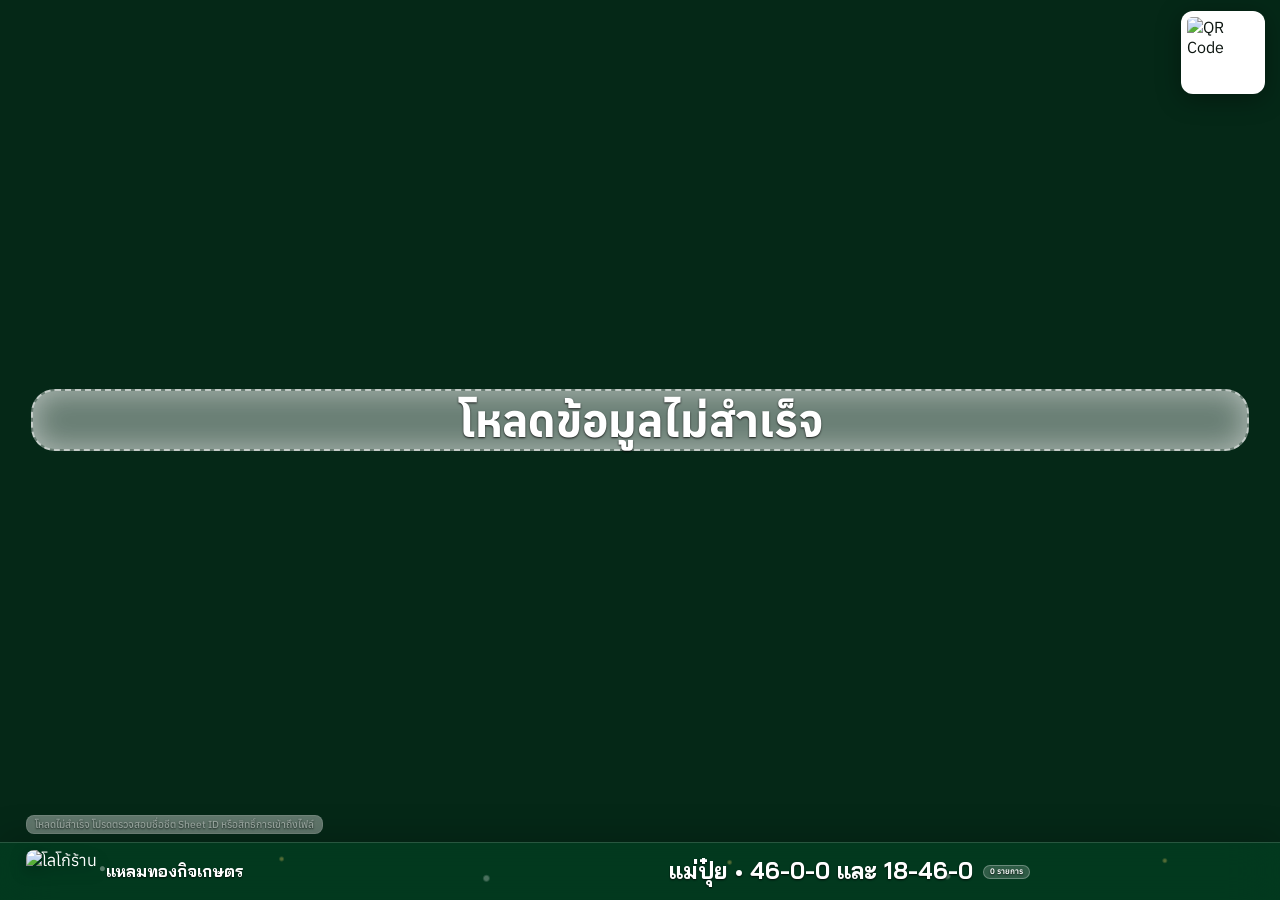
==== index.html @ a9d92295 "Improve command responsiveness and add compact readable announcements" ====
<!doctype html>
<html lang="th">
<head>
  <meta charset="UTF-8" />
  <meta name="viewport" content="width=device-width, initial-scale=1.0" />
  <meta http-equiv="Cache-Control" content="no-cache, no-store, must-revalidate" />
  <meta http-equiv="Pragma" content="no-cache" />
  <meta http-equiv="Expires" content="0" />
  <meta name="theme-color" content="#033d20" />
  <meta name="mobile-web-app-capable" content="yes" />
  <meta name="apple-mobile-web-app-capable" content="yes" />
  <meta name="apple-mobile-web-app-title" content="Laemthong Display" />
  <meta name="apple-mobile-web-app-status-bar-style" content="black-translucent" />
  <link rel="manifest" href="site.webmanifest?v=laemthong-logo-png-20260626" />
  <link rel="icon" type="image/png" sizes="512x512" href="favicon.png?v=laemthong-logo-png-20260626" />
  <link rel="icon" type="image/svg+xml" href="favicon.svg?v=laemthong-logo-png-20260626" />
  <link rel="apple-touch-icon" href="apple-touch-icon.png?v=laemthong-logo-png-20260626" />
  <title>Laemthong Product Price TV</title>

  <link rel="preconnect" href="https://fonts.googleapis.com" />
  <link rel="preconnect" href="https://fonts.gstatic.com" crossorigin />
  <link rel="preconnect" href="https://drive.google.com" crossorigin />
  <link rel="dns-prefetch" href="//drive.google.com" />
  <link href="https://fonts.googleapis.com/css2?family=Anuphan:wght@400;500;600;700;800&family=Bai+Jamjuree:wght@600;700;800&display=swap" rel="stylesheet" />

  <style>
    :root {
      --brand: #033d20;
      --brand-light: #0d7843;
      --brand-accent: #198754;
      --gold: #FFB703;
      --gold-light: #FFD166;
      --bg: #E4EBE6;
      --card-bg: rgba(255, 255, 255, 0.75);
      --text-main: #0c1510;
      --text-muted: #42574a;
      --danger: #E63946;
      --glass-border: rgba(255, 255, 255, 0.5);
      --glass-highlight: rgba(255, 255, 255, 0.8);

      --tv-title: clamp(2rem, 3.5vw, 4rem);
      --tv-sub: clamp(1.2rem, 1.5vw, 2rem);
      --tv-card-name: clamp(1.1rem, 1.6vw, 2.2rem);
      --tv-card-price: clamp(2rem, 3.2vw, 4.2rem);
      --tv-unit: clamp(1rem, 1.2vw, 1.6rem);

      --cols: 4;
      --rows: 2;
    }

    * {
      box-sizing: border-box;
      margin: 0;
      padding: 0;
    }

    html, body {
      width: 100vw;
      height: 100vh;
      overflow: hidden;
      background: #cdd9d1;
      background-image:
        radial-gradient(at 0% 0%, #e2eee6 0px, transparent 50%),
        radial-gradient(at 100% 0%, #c4e0d0 0px, transparent 50%),
        radial-gradient(at 100% 100%, #b8d4c3 0px, transparent 50%),
        radial-gradient(at 0% 100%, #d5e6db 0px, transparent 50%);
      color: var(--text-main);
      font-family: "Anuphan", "Bai Jamjuree", system-ui, sans-serif;
    }

    .bg-shape {
      position: absolute;
      border-radius: 50%;
      filter: blur(80px);
      z-index: 0;
      opacity: 0.6;
      animation: float 20s infinite alternate ease-in-out;
    }

    .shape-1 {
      top: -10%;
      left: -10%;
      width: 40vw;
      height: 40vw;
      background: #a8d5ba;
    }

    .shape-2 {
      bottom: -10%;
      right: -5%;
      width: 50vw;
      height: 50vw;
      background: #e6f0e9;
      animation-delay: -5s;
    }

    .shape-3 {
      top: 30%;
      left: 40%;
      width: 30vw;
      height: 30vw;
      background: #b1d8c1;
      animation-delay: -10s;
    }

    @keyframes float {
      0% {
        transform: translate(0, 0) scale(1);
      }

      100% {
        transform: translate(5vw, 5vh) scale(1.1);
      }
    }

    .screen {
      display: flex;
      flex-direction: column;
      width: 100vw;
      height: 100vh;
      overflow: hidden;
      position: relative;
      z-index: 1;
    }

    .header {
      background: rgba(3, 61, 32, 0.85);
      backdrop-filter: blur(25px);
      -webkit-backdrop-filter: blur(25px);
      color: white;
      display: flex;
      justify-content: space-between;
      align-items: center;
      padding: 0 2vw;
      box-shadow: 0 10px 30px rgba(0,0,0,0.15);
      z-index: 10;
      height: clamp(60px, 8vh, 90px);
      border-bottom: 1px solid rgba(255,255,255,0.15);
    }

    .header-left {
      display: flex;
      align-items: center;
      gap: 1.5vw;
      flex: 1;
      min-width: 0;
    }

    .logo {
      height: clamp(40px, 6vh, 65px);
      width: auto;
      max-width: 150px;
      object-fit: contain;
      border-radius: 8px;
      filter: drop-shadow(0 4px 8px rgba(0,0,0,0.3));
    }

    .shop-info {
      display: flex;
      flex-direction: row;
      align-items: center;
      gap: 1vw;
      min-width: 0;
    }

    .shop-name {
      font-size: clamp(1.5rem, 2vw, 2.5rem);
      font-weight: 800;
      line-height: 1.3;
      padding-bottom: 2px;
      letter-spacing: 0.5px;
      text-shadow: 0 2px 4px rgba(0,0,0,0.4);
      white-space: nowrap;
      overflow: hidden;
      text-overflow: ellipsis;
    }

    .shop-sub {
      display: none;
    }

    .header-center {
      display: flex;
      flex-direction: row;
      justify-content: center;
      align-items: baseline;
      gap: 1vw;
      flex: 2;
      min-width: 0;
    }

    .cat-title {
      font-family: "Bai Jamjuree", sans-serif;
      font-size: var(--tv-title);
      font-weight: 800;
      background: linear-gradient(135deg, #FFF 0%, var(--gold-light) 100%);
      -webkit-background-clip: text;
      -webkit-text-fill-color: transparent;
      line-height: 1.2;
      padding-bottom: 4px;
      text-shadow: 0 4px 15px rgba(255, 183, 3, 0.2);
      letter-spacing: 1px;
      white-space: nowrap;
      overflow: hidden;
      text-overflow: ellipsis;
      max-width: 100%;
    }

    .cat-count {
      font-size: clamp(1.2rem, 1.5vw, 1.8rem);
      color: #FFF;
      font-weight: 600;
      background: rgba(255,255,255,0.15);
      padding: 4px 16px;
      border-radius: 20px;
      border: 1px solid rgba(255,255,255,0.2);
      box-shadow: inset 0 0 10px rgba(255,255,255,0.05);
      transform: translateY(-5px);
      white-space: nowrap;
    }

    .header-right {
      display: flex;
      flex-direction: row;
      justify-content: flex-end;
      align-items: center;
      gap: 1.5vw;
      flex: 1;
      min-width: 0;
    }

    .live-badge {
      background: rgba(255,255,255,0.9);
      color: var(--danger);
      padding: 4px 16px;
      border-radius: 20px;
      font-size: clamp(1rem, 1.2vw, 1.5rem);
      font-weight: 800;
      display: flex;
      align-items: center;
      gap: 8px;
      box-shadow: 0 4px 15px rgba(230, 57, 70, 0.2);
      letter-spacing: 0.5px;
      white-space: nowrap;
    }

    .live-badge::before {
      content: "";
      width: 12px;
      height: 12px;
      border-radius: 50%;
      background: var(--danger);
      animation: pulse 1.5s infinite;
      box-shadow: 0 0 8px var(--danger);
    }

    .clock {
      font-size: clamp(1.2rem, 1.5vw, 1.8rem);
      font-weight: 600;
      color: rgba(255,255,255,0.95);
      text-shadow: 0 2px 4px rgba(0,0,0,0.3);
      white-space: nowrap;
    }

    .control-link {
      font-size: clamp(0.75rem, 0.85vw, 1rem);
      color: #d7f8e5;
      text-decoration: none;
      border: 1px solid rgba(215, 248, 229, 0.45);
      padding: 4px 8px;
      border-radius: 8px;
      background: rgba(0, 0, 0, 0.12);
      white-space: nowrap;
    }

    .control-link:hover {
      background: rgba(0, 0, 0, 0.22);
      border-color: rgba(215, 248, 229, 0.8);
    }

    .tabs-container {
      background: rgba(255,255,255,0.3);
      backdrop-filter: blur(20px);
      -webkit-backdrop-filter: blur(20px);
      display: flex;
      gap: 12px;
      padding: 1.5vh 2vw;
      box-shadow: 0 4px 20px rgba(0,0,0,0.03);
      border-bottom: 1px solid rgba(255,255,255,0.4);
      z-index: 9;
    }



    .subtabs-container {
      display: none;
      gap: 10px;
      padding: 0.8vh 2vw;
      background: rgba(255, 255, 255, 0.22);
      backdrop-filter: blur(18px);
      -webkit-backdrop-filter: blur(18px);
      border-bottom: 1px solid rgba(255,255,255,0.35);
      z-index: 8;
      flex: none;
    }

    .subtabs-container.active {
      display: flex;
    }

    .subtab {
      flex: 1;
      border: 1px solid rgba(255,255,255,0.65);
      background: rgba(255,255,255,0.58);
      color: var(--brand);
      font-family: inherit;
      font-size: clamp(0.78rem, 0.92vw, 1.12rem);
      font-weight: 800;
      padding: 0.6vh 0.6vw;
      border-radius: 999px;
      cursor: pointer;
      white-space: nowrap;
      overflow: hidden;
      text-overflow: ellipsis;
      box-shadow: 0 4px 12px rgba(0,0,0,0.04);
      transition: all 0.25s ease;
    }

    .subtab:hover {
      background: rgba(255,255,255,0.88);
      transform: translateY(-1px);
    }

    .subtab.active {
      background: linear-gradient(135deg, var(--gold) 0%, var(--gold-light) 100%);
      color: #182015;
      border-color: rgba(255,255,255,0.9);
      box-shadow: 0 8px 20px rgba(255,183,3,0.25);
      transform: translateY(-2px);
    }

    .tab {
      flex: 1;
      background: rgba(255,255,255,0.5);
      border: 1px solid var(--glass-highlight);
      color: var(--text-muted);
      font-family: inherit;
      font-size: clamp(0.85rem, 1vw, 1.2rem);
      font-weight: 700;
      padding: 0.8vh 0.5vw;
      border-radius: 12px;
      cursor: pointer;
      transition: all 0.4s cubic-bezier(0.25, 0.8, 0.25, 1);
      white-space: nowrap;
      overflow: hidden;
      text-overflow: ellipsis;
      box-shadow: 0 4px 10px rgba(0,0,0,0.02);
    }

    .tab:hover {
      background: rgba(255,255,255,0.8);
      transform: translateY(-2px);
      box-shadow: 0 6px 15px rgba(0,0,0,0.05);
    }

    .tab.active {
      background: linear-gradient(135deg, var(--brand) 0%, var(--brand-light) 100%);
      color: white;
      border-color: rgba(255,255,255,0.2);
      box-shadow: 0 8px 20px rgba(3, 61, 32, 0.3);
      transform: translateY(-3px);
    }

    .board {
      flex: 1;
      padding: 2.2vw;
      display: flex;
      flex-direction: column;
      overflow: hidden;
      position: relative;
      min-height: 0;
    }

    .product-grid {
      flex: 1;
      display: grid;
      gap: 1.8vw;
      grid-template-columns: repeat(var(--cols), 1fr);
      grid-template-rows: repeat(var(--rows), 1fr);
      height: 100%;
      min-height: 0;
    }

    .image-empty {
      grid-column: 1 / -1;
      grid-row: 1 / -1;
      display: grid;
      place-items: center;
      background: rgba(255,255,255,0.4);
      border: 2px dashed rgba(255,255,255,0.6);
      border-radius: 24px;
      font-size: var(--tv-title);
      color: var(--text-muted);
      font-weight: 700;
      backdrop-filter: blur(10px);
      box-shadow: inset 0 0 30px rgba(255,255,255,0.5);
      text-align: center;
    }

    .product-card {
      background: var(--card-bg);
      backdrop-filter: blur(15px);
      -webkit-backdrop-filter: blur(15px);
      border-radius: 24px;
      overflow: hidden;
      display: flex;
      flex-direction: column;
      box-shadow:
        0 15px 35px rgba(0,0,0,0.05),
        inset 0 1px 0 rgba(255,255,255,1),
        inset 1px 0 0 rgba(255,255,255,0.5);
      border: 1px solid var(--glass-border);
      height: 100%;
      min-height: 0;
      transition: all 0.4s cubic-bezier(0.2, 0.8, 0.2, 1);
      animation: fadeInUp 0.6s cubic-bezier(0.2, 0.8, 0.2, 1) backwards;
    }

    .product-card:hover {
      transform: translateY(-8px) scale(1.02);
      box-shadow:
        0 25px 50px rgba(0,0,0,0.1),
        inset 0 1px 0 rgba(255,255,255,1);
      background: rgba(255, 255, 255, 0.9);
    }

    .product-card:nth-child(1) { animation-delay: 0.05s; }
    .product-card:nth-child(2) { animation-delay: 0.10s; }
    .product-card:nth-child(3) { animation-delay: 0.15s; }
    .product-card:nth-child(4) { animation-delay: 0.20s; }
    .product-card:nth-child(5) { animation-delay: 0.25s; }
    .product-card:nth-child(6) { animation-delay: 0.30s; }
    .product-card:nth-child(7) { animation-delay: 0.35s; }
    .product-card:nth-child(8) { animation-delay: 0.40s; }

    .product-grid.fast-switch .product-card {
      animation-duration: 0.16s;
      animation-delay: 0s !important;
    }

    .image-box {
      flex: 1;
      position: relative;
      display: flex;
      justify-content: center;
      align-items: center;
      padding: 1.3vh;
      background: radial-gradient(circle at center, rgba(255,255,255,0.8) 0%, rgba(255,255,255,0) 100%);
      min-height: 0;
      overflow: hidden;
    }

    .image-box::before {
      content: "";
      position: absolute;
      width: 60%;
      height: 60%;
      background: radial-gradient(circle, rgba(255, 255, 255, 0.9) 0%, rgba(255, 255, 255, 0) 70%);
      border-radius: 50%;
      z-index: 0;
      opacity: 0.5;
      animation: pulseGlow 4s ease-in-out infinite;
    }

    .product-img {
      max-width: 95%;
      max-height: 95%;
      object-fit: contain;
      filter: drop-shadow(0 15px 25px rgba(0,0,0,0.15));
      transform: scale(1.05);
      transition: transform 0.6s cubic-bezier(0.34, 1.56, 0.64, 1), filter 0.6s ease;
      animation: floatProduct 4s ease-in-out infinite;
      position: relative;
      z-index: 1;
    }

    .product-card:hover .product-img {
      transform: scale(1.18) translateY(-10px);
      filter: drop-shadow(0 25px 40px rgba(0,0,0,0.25));
      animation-play-state: paused;
    }

    @keyframes floatProduct {
      0% {
        transform: scale(1.05) translateY(0px);
      }

      50% {
        transform: scale(1.05) translateY(-8px);
      }

      100% {
        transform: scale(1.05) translateY(0px);
      }
    }

    @keyframes pulseGlow {
      0% {
        transform: scale(1);
        opacity: 0.4;
      }

      50% {
        transform: scale(1.2);
        opacity: 0.8;
      }

      100% {
        transform: scale(1);
        opacity: 0.4;
      }
    }

    .no-image {
      color: rgba(0,0,0,0.3);
      font-size: var(--tv-sub);
      font-weight: 700;
      border: 2px dashed rgba(0,0,0,0.1);
      padding: 2vw;
      border-radius: 16px;
      text-align: center;
      background: rgba(255,255,255,0.3);
    }

    .info-box {
      display: flex;
      flex-direction: row;
      align-items: stretch;
      flex: none;
      border-top: 1px solid rgba(255,255,255,0.8);
      background: rgba(255,255,255,0.9);
    }

    .name-wrap {
      flex: 1;
      padding: 1.6vh 1.6vw;
      text-align: left;
      display: flex;
      flex-direction: column;
      justify-content: center;
      min-width: 0;
    }

    .product-name {
      font-size: var(--tv-card-name);
      font-weight: 800;
      color: var(--text-main);
      line-height: 1.2;
      display: -webkit-box;
      -webkit-line-clamp: 2;
      -webkit-box-orient: vertical;
      overflow: hidden;
      letter-spacing: -0.5px;
    }

    .product-detail {
      font-size: clamp(1rem, 1.2vw, 1.5rem);
      color: var(--text-muted);
      margin-top: 4px;
      white-space: nowrap;
      overflow: hidden;
      text-overflow: ellipsis;
      font-weight: 600;
    }

    .price-wrap {
      background: linear-gradient(135deg, var(--brand) 0%, var(--brand-light) 100%);
      padding: 1.4vh 2.3vw;
      display: flex;
      justify-content: center;
      align-items: center;
      gap: 6px;
      min-width: max-content;
      position: relative;
      overflow: hidden;
      box-shadow: inset 2px 0 10px rgba(0,0,0,0.2);
    }

    .price-wrap::after {
      content: "";
      position: absolute;
      left: 0;
      top: 0;
      bottom: 0;
      width: 6px;
      background: var(--gold);
      box-shadow: 0 0 10px var(--gold);
    }

    .price-wrap::before {
      content: "";
      position: absolute;
      top: 0;
      left: -100%;
      width: 50%;
      height: 100%;
      background: linear-gradient(90deg, transparent, rgba(255,255,255,0.2), transparent);
      transform: skewX(-20deg);
      animation: shine 5s infinite cubic-bezier(0.4, 0, 0.2, 1);
    }

    .price-val {
      font-family: "Bai Jamjuree", sans-serif;
      font-size: var(--tv-card-price);
      font-weight: 800;
      color: var(--gold-light);
      line-height: 0.9;
      text-shadow: 0 2px 8px rgba(0,0,0,0.4);
      position: relative;
      z-index: 1;
    }

    .price-unit {
      font-size: var(--tv-unit);
      color: rgba(255,255,255,0.95);
      font-weight: 600;
      margin-top: 0.5em;
      position: relative;
      z-index: 1;
    }

    .product-grid[data-density="many"] .name-wrap {
      padding: 1.1vh 1.3vw;
    }

    .product-grid[data-density="many"] .product-name {
      font-size: clamp(1.15rem, 1.4vw, 1.8rem);
    }

    .product-grid[data-density="many"] .price-wrap {
      padding: 1.1vh 1.8vw;
    }

    .product-grid[data-density="many"] .price-val {
      font-size: clamp(2rem, 2.8vw, 3.6rem);
    }

    .status-line {
      position: absolute;
      bottom: 8px;
      left: 2vw;
      color: var(--text-main);
      font-size: clamp(0.6rem, 0.8vw, 1rem);
      font-weight: 500;
      z-index: 5;
      background: rgba(255,255,255,0.4);
      padding: 2px 8px;
      border-radius: 8px;
      backdrop-filter: blur(5px);
      -webkit-backdrop-filter: blur(5px);
      border: 1px solid rgba(255,255,255,0.3);
      opacity: 0.6;
    }

    .status-line.error {
      color: var(--danger);
    }

    .progress {
      display: none !important;
      height: 6px;
      background: rgba(0,0,0,0.3);
      width: 100%;
      position: relative;
      z-index: 10;
      flex: none;
    }

    .progress-bar {
      height: 100%;
      background: linear-gradient(90deg, var(--gold) 0%, #FFF 100%);
      transform-origin: left;
      animation: pageProgress 30s linear infinite;
      box-shadow: 0 0 15px var(--gold);
    }

    .ticker {
  position: relative;
  background: rgba(10, 20, 15, 0.88);
  backdrop-filter: blur(15px);
  -webkit-backdrop-filter: blur(15px);
  color: var(--gold-light);

  min-height: clamp(54px, 6.5vh, 82px);
  padding: 0.6vh 2vw;
  padding-right: clamp(100px, 8vw, 145px);

  font-size: clamp(0.9rem, 1vw, 1.35rem);
  font-weight: 600;
  white-space: nowrap;
  overflow: hidden;

  display: flex;
  align-items: center;
  border-top: 1px solid rgba(255,255,255,0.1);
  box-shadow: 0 -3px 14px rgba(0,0,0,0.16);
  z-index: 20;
  flex: none;
}
    .ticker-wrapper {
      flex: 1;
      overflow: hidden;
      display: flex;
      align-items: center;
    }

    .ticker-text {
      display: inline-block;
      padding-left: 100%;
      animation: ticker 30s linear infinite;
      letter-spacing: 0.5px;
      text-shadow: 0 2px 4px rgba(0,0,0,0.5);
    }

    /* The two wall players must not run an independent long CSS shift. */
    body.wall-mode .product-grid {
      animation: none !important;
    }

    .watermark-logo {
  position: absolute;
  right: clamp(12px, 1.4vw, 26px);
  top: 50%;
  transform: translateY(-50%);

  width: clamp(58px, 5.6vw, 86px);
  height: clamp(58px, 5.6vw, 86px);

  object-fit: contain;
  object-position: center;

  background: #ffffff;
  padding: clamp(4px, 0.4vw, 7px);
  border-radius: 12px;

  z-index: 25;
  pointer-events: none;
  filter: drop-shadow(0 4px 10px rgba(0,0,0,0.35));
  opacity: 1;
}

    @keyframes ticker {
      0% {
        transform: translateX(0);
      }

      100% {
        transform: translateX(-100%);
      }
    }

    @keyframes pulse {
      0%, 100% {
        opacity: 0.8;
        transform: scale(0.95);
      }

      50% {
        opacity: 1;
        transform: scale(1.1);
        box-shadow: 0 0 15px var(--danger);
      }
    }

    @keyframes pageProgress {
      0% {
        transform: scaleX(0);
      }

      100% {
        transform: scaleX(1);
      }
    }

    @keyframes fadeInUp {
      from {
        opacity: 0;
        transform: translateY(40px) scale(0.95);
      }

      to {
        opacity: 1;
        transform: translateY(0) scale(1);
      }
    }

    @keyframes shine {
      0% {
        left: -100%;
      }

      20% {
        left: 200%;
      }

      100% {
        left: 200%;
      }
    }

    .hidden {
      display: none !important;
    }

    .modal-overlay {
      position: fixed;
      inset: 0;
      background: rgba(0,0,0,0.4);
      backdrop-filter: blur(15px);
      -webkit-backdrop-filter: blur(15px);
      z-index: 999;
      display: flex;
      justify-content: center;
      align-items: center;
      opacity: 0;
      pointer-events: none;
      transition: opacity 0.4s ease;
    }

    .modal-overlay.open {
      opacity: 1;
      pointer-events: auto;
    }

    .editor-modal {
      background: rgba(255, 255, 255, 0.9);
      width: min(900px, 90vw);
      max-height: 90vh;
      border-radius: 30px;
      padding: 40px;
      box-shadow:
        0 30px 80px rgba(0,0,0,0.3),
        inset 0 0 0 1px rgba(255,255,255,0.5);
      overflow-y: auto;
      transform: translateY(40px) scale(0.95);
      transition: all 0.5s cubic-bezier(0.2, 0.8, 0.2, 1);
    }

    .modal-overlay.open .editor-modal {
      transform: translateY(0) scale(1);
    }

    .editor-modal h3 {
      font-size: 28px;
      color: var(--brand);
      margin-bottom: 15px;
      font-weight: 800;
      letter-spacing: -0.5px;
    }

    .editor-modal p {
      color: var(--text-muted);
      font-size: 15px;
      margin-bottom: 30px;
      line-height: 1.6;
    }

    .form-grid {
      display: grid;
      grid-template-columns: 1fr 1fr;
      gap: 20px;
      margin-bottom: 25px;
    }

    .form-group {
      display: flex;
      flex-direction: column;
      gap: 8px;
    }

    .form-group.full {
      grid-column: 1 / -1;
    }

    .form-group label {
      font-weight: 700;
      font-size: 14px;
      color: var(--brand);
    }

    .form-group input,
    .form-group textarea {
      padding: 16px;
      border: 1px solid rgba(0,0,0,0.1);
      border-radius: 12px;
      font-family: inherit;
      font-size: 15px;
      outline: none;
      transition: all 0.3s;
      background: rgba(255,255,255,0.8);
      box-shadow: inset 0 2px 5px rgba(0,0,0,0.02);
    }

    .form-group input:focus,
    .form-group textarea:focus {
      border-color: var(--brand-accent);
      box-shadow:
        0 0 0 4px rgba(25, 135, 84, 0.15),
        inset 0 2px 5px rgba(0,0,0,0.02);
      background: #FFF;
    }

    .form-group textarea {
      min-height: 120px;
      resize: vertical;
    }

    .btn-group {
      display: flex;
      gap: 15px;
      margin-top: 30px;
      flex-wrap: wrap;
    }

    .btn {
      padding: 16px 32px;
      border-radius: 12px;
      font-weight: 800;
      font-size: 16px;
      cursor: pointer;
      border: none;
      transition: all 0.3s;
      font-family: inherit;
    }

    .btn-primary {
      background: linear-gradient(135deg, var(--brand) 0%, var(--brand-light) 100%);
      color: white;
      box-shadow: 0 6px 20px rgba(3, 61, 32, 0.25);
    }

    .btn-primary:hover {
      transform: translateY(-3px);
      box-shadow: 0 10px 25px rgba(3, 61, 32, 0.35);
      filter: brightness(1.1);
    }

    .btn-secondary {
      background: #E4EBE6;
      color: var(--text-main);
    }

    .btn-secondary:hover {
      background: #D1DDD5;
      transform: translateY(-3px);
      box-shadow: 0 6px 15px rgba(0,0,0,0.1);
    }

    .btn-danger {
      background: #FFF0F0;
      color: var(--danger);
    }

    .btn-danger:hover {
      background: #FFE0E0;
      transform: translateY(-3px);
      box-shadow: 0 6px 15px rgba(230, 57, 70, 0.2);
    }

    .alert-box {
      background: rgba(255,255,255,0.95);
      padding: 40px;
      border-radius: 24px;
      text-align: center;
      max-width: 420px;
      box-shadow: 0 20px 50px rgba(0,0,0,0.4);
    }

    .alert-box p {
      font-size: 18px;
      margin-bottom: 30px;
      font-weight: 800;
      color: var(--text-main);
    }

    @media (max-width: 1280px) {
      .header {
        padding: 0 1.5vw;
      }

      .tabs-container {
        gap: 8px;
        padding: 1.2vh 1.5vw;
      }

      .board {
        padding: 1.8vw;
      }

      .product-grid {
        gap: 1.4vw;
      }

      .watermark-logo {
        width: clamp(80px, 8vw, 118px);
        height: clamp(80px, 8vw, 118px);
      }
    }

    @media (max-width: 900px) {
      .header {
        gap: 8px;
      }

      .live-badge {
        display: none;
      }

      .cat-count {
        display: none;
      }

      .clock {
        font-size: 0.95rem;
      }

      .tabs-container {
        overflow-x: auto;
      }

      .tab {
        min-width: 120px;
      }

      .form-grid {
        grid-template-columns: 1fr;
      }

      .ticker {
        min-height: 64px;
        padding-right: 105px;
      }

      .watermark-logo {
        width: 64px;
        height: 64px;
      }
    }


    /* poster-layout-override */
    html, body {
      background: #e9e1bd;
      background-image:
        linear-gradient(90deg, rgba(25, 70, 38, 0.45), rgba(255,255,255,0.2) 18%, rgba(255,255,255,0.55) 50%, rgba(255,255,255,0.2) 82%, rgba(25, 70, 38, 0.45)),
        repeating-linear-gradient(88deg, rgba(52, 90, 40, 0.16) 0 6px, transparent 6px 34px),
        linear-gradient(180deg, #d8d9ae 0%, #fff5cf 45%, #ead8ab 100%);
    }

    .bg-shape {
      border-radius: 0;
      filter: blur(16px);
      opacity: 0.18;
      animation: none;
      pointer-events: none;
    }

    .shape-1 {
      inset: 0 auto 0 0;
      width: 24vw;
      height: 100vh;
      background: repeating-linear-gradient(92deg, rgba(12, 70, 30, 0.8) 0 8px, transparent 8px 32px);
    }

    .shape-2 {
      inset: 0 0 0 auto;
      width: 24vw;
      height: 100vh;
      background: repeating-linear-gradient(88deg, rgba(12, 70, 30, 0.8) 0 8px, transparent 8px 32px);
    }

    .shape-3 {
      left: 0;
      right: 0;
      bottom: 0;
      top: auto;
      width: 100vw;
      height: 34vh;
      background:
        repeating-linear-gradient(168deg, rgba(140, 94, 36, 0.16) 0 2px, transparent 2px 46px),
        linear-gradient(180deg, transparent 0%, rgba(220, 178, 105, 0.55) 100%);
    }

    .header {
      background: linear-gradient(180deg, #ffe884 0%, #ffc21f 48%, #ffae00 100%);
      color: #083d82;
      padding: 0.7vh 2.3vw 0.9vh;
      box-shadow: 0 7px 0 rgba(136, 69, 0, 0.62), 0 15px 28px rgba(0,0,0,0.18), inset 0 4px 0 rgba(255,255,255,0.7);
      height: clamp(86px, 12vh, 132px);
      width: min(76vw, 1220px);
      margin: 1.1vh auto 0;
      border: 3px solid #a65d00;
      border-radius: 24px;
      position: relative;
    }

    .logo,
    .header-right {
      display: none;
    }

    .header-left {
      flex: 0 0 auto;
    }

    .shop-name {
      font-size: clamp(2rem, 3.1vw, 4.1rem);
      line-height: 1.05;
      padding: 1.1vh 2.6vw 1.3vh;
      letter-spacing: 0;
      color: #ffffff;
      background: linear-gradient(140deg, #003181 0%, #0052b8 70%, #022d75 100%);
      border-radius: 18px 0 34px 18px;
      text-shadow: 0 3px 0 #ffffff, 0 6px 9px rgba(0,0,0,0.35);
      box-shadow: inset 0 3px 0 rgba(255,255,255,0.25), 0 5px 9px rgba(0,0,0,0.25);
    }

    .header-center {
      flex: 1;
      gap: 2.2vw;
      justify-content: center;
    }

    .cat-title,
    .cat-count {
      color: #ffffff;
      -webkit-text-fill-color: #ffffff;
      background: transparent;
      border: 0;
      box-shadow: none;
      transform: none;
      padding: 0;
      letter-spacing: 0;
      text-shadow: -2px -2px 0 #0055b8, 2px -2px 0 #0055b8, -2px 2px 0 #0055b8, 2px 2px 0 #0055b8, 0 5px 8px rgba(0,0,0,0.28);
    }

    .cat-title {
      font-size: clamp(2.15rem, 3.5vw, 4.4rem);
      line-height: 1;
    }

    .cat-count {
      font-size: clamp(1.2rem, 1.7vw, 2rem);
      font-weight: 800;
    }

    .tabs-container {
      background: transparent;
      backdrop-filter: none;
      -webkit-backdrop-filter: none;
      gap: 12px;
      padding: 1.3vh 2vw 0.5vh;
      box-shadow: none;
      border-bottom: 0;
    }

    .tab {
      background: rgba(255,255,255,0.58);
      border: 1px solid rgba(255,255,255,0.8);
      color: #244331;
      border-radius: 999px;
    }

    .tab.active {
      background: linear-gradient(135deg, #003181 0%, #0052b8 100%);
      color: #ffffff;
    }

    .subtabs-container.active {
      background: transparent;
      backdrop-filter: none;
      -webkit-backdrop-filter: none;
      border-bottom: 0;
    }

    .subtab {
      border-radius: 999px;
    }

    .board {
      padding: 0.3vh 4.8vw 2vh;
    }

    .product-grid {
      gap: 0.3vh 2vw;
    }

    .product-card {
      background: transparent;
      backdrop-filter: none;
      -webkit-backdrop-filter: none;
      border-radius: 0;
      overflow: visible;
      box-shadow: none;
      border: 0;
    }

    .product-card:hover {
      transform: translateY(-4px) scale(1.01);
      box-shadow: none;
      background: transparent;
    }

    .image-box {
      align-items: flex-end;
      padding: 0 0 4.8vh;
      background: transparent;
      overflow: visible;
    }

    .image-box::before {
      left: 2%;
      right: 2%;
      bottom: 3.7vh;
      width: auto;
      height: 1.6vh;
      background: linear-gradient(180deg, #c68d4a 0%, #a96e30 100%);
      border-radius: 3px;
      z-index: 0;
      opacity: 0.86;
      animation: none;
      box-shadow: 0 1.2vh 1.7vh rgba(0,0,0,0.18);
    }

    .product-img {
      max-width: 108%;
      max-height: 102%;
      filter: drop-shadow(0 16px 16px rgba(0,0,0,0.28));
      transform: scale(1.08);
      animation: none;
      z-index: 2;
    }

    .product-card:hover .product-img {
      transform: scale(1.14) translateY(-6px);
      filter: drop-shadow(0 25px 40px rgba(0,0,0,0.25));
    }

    .info-box {
      flex-direction: column;
      border-top: 0;
      background: transparent;
      position: absolute;
      left: 50%;
      bottom: 1.2vh;
      transform: translateX(-50%);
      z-index: 4;
      pointer-events: none;
    }

    .name-wrap {
      display: none;
    }

    .price-wrap {
      background: linear-gradient(180deg, #ef2b14 0%, #b70900 100%);
      padding: 0.25vh 0.85vw 0.55vh;
      align-items: baseline;
      gap: 6px;
      overflow: visible;
      border: 2px solid #1b0700;
      border-radius: 4px;
      box-shadow: 0 4px 0 rgba(45, 10, 0, 0.55), 0 9px 12px rgba(0,0,0,0.28), inset 0 2px 0 rgba(255,255,255,0.45);
    }

    .price-wrap::after {
      left: -0.45vw;
      right: -0.45vw;
      bottom: -0.55vh;
      top: auto;
      width: auto;
      height: 0.55vh;
      background: rgba(255, 196, 156, 0.5);
      box-shadow: none;
      z-index: -1;
    }

    .price-val {
      font-size: clamp(2rem, 3.2vw, 4.1rem);
      color: #ffffff;
      text-shadow: -2px -2px 0 #000000, 2px -2px 0 #000000, -2px 2px 0 #000000, 2px 2px 0 #000000, 0 4px 6px rgba(0,0,0,0.55);
    }

    .price-unit {
      display: none;
    }

    .status-line {
      background: rgba(255,255,255,0.62);
    }



    /* restore-original-header-and-price-fix */
    .header {
      background: rgba(3, 61, 32, 0.85);
      backdrop-filter: blur(25px);
      -webkit-backdrop-filter: blur(25px);
      color: white;
      padding: 0 2vw;
      box-shadow: 0 10px 30px rgba(0,0,0,0.15);
      height: clamp(60px, 8vh, 90px);
      width: 100%;
      margin: 0;
      border: 0;
      border-radius: 0;
      border-bottom: 1px solid rgba(255,255,255,0.15);
    }

    .logo,
    .header-right {
      display: flex;
    }

    .logo {
      height: clamp(40px, 6vh, 65px);
      width: auto;
      max-width: 150px;
      object-fit: contain;
      border-radius: 8px;
      filter: drop-shadow(0 4px 8px rgba(0,0,0,0.3));
    }

    .header-left {
      flex: 1;
    }

    .shop-name {
      font-size: clamp(1.5rem, 2vw, 2.5rem);
      line-height: 1.3;
      padding: 0 0 2px;
      letter-spacing: 0.5px;
      color: white;
      background: transparent;
      border-radius: 0;
      text-shadow: 0 2px 4px rgba(0,0,0,0.4);
      box-shadow: none;
    }

    .header-center {
      flex: 2;
      gap: 1vw;
      justify-content: center;
    }

    .cat-title {
      font-size: var(--tv-title);
      background: linear-gradient(135deg, #FFF 0%, var(--gold-light) 100%);
      -webkit-background-clip: text;
      -webkit-text-fill-color: transparent;
      line-height: 1.2;
      padding-bottom: 4px;
      text-shadow: 0 4px 15px rgba(255, 183, 3, 0.2);
      letter-spacing: 1px;
    }

    .cat-count {
      font-size: clamp(1.2rem, 1.5vw, 1.8rem);
      color: #FFF;
      background: rgba(255,255,255,0.15);
      padding: 4px 16px;
      border-radius: 20px;
      border: 1px solid rgba(255,255,255,0.2);
      box-shadow: inset 0 0 10px rgba(255,255,255,0.05);
      transform: translateY(-5px);
      text-shadow: none;
    }

    .product-card {
      position: relative;
    }

    .info-box {
      position: absolute;
      left: 50%;
      bottom: 0.9vh;
      transform: translateX(-50%);
    }

    .price-wrap {
      min-width: 0;
    }

    .price-val {
      white-space: nowrap;
    }



    /* qr-top-right-override */
    .ticker {
      padding-right: 2vw;
    }

    .watermark-logo.top-qr-logo {
      position: fixed !important;
      top: clamp(8px, 1.2vh, 18px) !important;
      right: clamp(10px, 1.2vw, 22px) !important;
      bottom: auto !important;
      left: auto !important;
      transform: none !important;
      width: clamp(70px, 6.5vw, 112px) !important;
      height: clamp(70px, 6.5vw, 112px) !important;
      padding: clamp(4px, 0.45vw, 8px);
      border-radius: 12px;
      background: #ffffff;
      z-index: 999 !important;
      opacity: 1;
      filter: drop-shadow(0 5px 12px rgba(0,0,0,0.35));
      pointer-events: none;
    }

    @media (max-width: 900px) {
      .ticker {
        padding-right: 2vw;
      }

      .watermark-logo.top-qr-logo {
        width: 68px !important;
        height: 68px !important;
        top: 8px !important;
        right: 8px !important;
      }
    }


    /* compact-category-buttons */
    .tabs-container {
      gap: 4px;
      padding: 0.35vh 1.4vw 0.15vh;
      min-height: 0;
      opacity: 0.62;
    }

    .tab {
      flex: 0 1 auto;
      min-width: 0;
      max-width: 150px;
      padding: 0.18vh 0.45vw;
      font-size: clamp(0.48rem, 0.58vw, 0.72rem);
      font-weight: 600;
      line-height: 1.15;
      border-radius: 5px;
      background: rgba(255,255,255,0.22);
      border: 1px solid rgba(255,255,255,0.28);
      color: rgba(12, 30, 20, 0.72);
      box-shadow: none;
      transform: none;
    }

    .tab:hover,
    .tab.active {
      transform: none;
      box-shadow: none;
    }

    .tab.active {
      background: rgba(3, 61, 32, 0.28);
      color: rgba(255,255,255,0.86);
      border-color: rgba(255,255,255,0.25);
    }

    .subtabs-container,
    .subtabs-container.active {
      gap: 4px;
      padding: 0.15vh 1.4vw 0.2vh;
      min-height: 0;
      opacity: 0.56;
      background: transparent;
      border-bottom: 0;
      box-shadow: none;
    }

    .subtab {
      flex: 0 1 auto;
      min-width: 0;
      max-width: 190px;
      padding: 0.15vh 0.42vw;
      font-size: clamp(0.46rem, 0.54vw, 0.68rem);
      font-weight: 600;
      line-height: 1.12;
      border-radius: 5px;
      background: rgba(255,255,255,0.2);
      border: 1px solid rgba(255,255,255,0.25);
      color: rgba(12, 30, 20, 0.68);
      box-shadow: none;
      transform: none;
    }

    .subtab:hover,
    .subtab.active {
      transform: none;
      box-shadow: none;
    }

    .subtab.active {
      background: rgba(255, 183, 3, 0.24);
      color: rgba(30, 24, 10, 0.78);
      border-color: rgba(255,255,255,0.24);
    }

    .board {
      padding-top: 0.15vh;
    }



    /* compact-item-count-badge */
    .cat-count {
      font-size: clamp(0.62rem, 0.72vw, 0.95rem) !important;
      font-weight: 600 !important;
      padding: 2px 8px !important;
      border-radius: 8px !important;
      background: rgba(255,255,255,0.08) !important;
      border: 1px solid rgba(255,255,255,0.12) !important;
      color: rgba(255,255,255,0.68) !important;
      box-shadow: none !important;
      transform: none !important;
      text-shadow: none !important;
      opacity: 0.72;
    }



    /* tuned-header-typography */
    .header {
      gap: clamp(10px, 1.1vw, 22px);
    }

    .header-left {
      gap: clamp(8px, 0.75vw, 14px);
    }

    .shop-info {
      min-width: 0;
      max-width: 28vw;
    }

    .shop-name {
      font-family: "Bai Jamjuree", "Anuphan", system-ui, sans-serif;
      font-size: clamp(1.15rem, 1.65vw, 2.2rem) !important;
      font-weight: 800;
      line-height: 1.12;
      letter-spacing: 0;
      padding-bottom: 1px;
      white-space: nowrap;
      overflow: hidden;
      text-overflow: ellipsis;
    }

    .header-center {
      min-width: 0;
      align-items: center;
      gap: clamp(8px, 0.8vw, 16px);
    }

    .cat-title {
      font-family: "Bai Jamjuree", "Anuphan", system-ui, sans-serif;
      font-size: clamp(1.55rem, 2.35vw, 3.05rem) !important;
      font-weight: 800;
      line-height: 1.08;
      letter-spacing: 0;
      padding-bottom: 1px;
      max-width: 34vw;
      white-space: nowrap;
      overflow: hidden;
      text-overflow: ellipsis;
    }

    .cat-count {
      font-family: "Anuphan", system-ui, sans-serif;
      font-size: clamp(0.58rem, 0.68vw, 0.86rem) !important;
      font-weight: 600 !important;
      line-height: 1.2;
      padding: 2px 7px !important;
      max-width: 12vw;
      white-space: nowrap;
      overflow: hidden;
      text-overflow: ellipsis;
    }

    .clock {
      font-family: "Anuphan", system-ui, sans-serif;
      font-size: clamp(0.72rem, 0.78vw, 1rem) !important;
      font-weight: 600;
      letter-spacing: 0;
    }

    .live-badge {
      font-size: clamp(0.58rem, 0.68vw, 0.82rem) !important;
      font-weight: 800;
      padding: 2px 8px;
      gap: 5px;
    }

    .live-badge::before {
      width: 7px;
      height: 7px;
    }

    #pageCounter {
      font-size: clamp(0.54rem, 0.62vw, 0.76rem) !important;
      opacity: 0.66 !important;
    }



    /* fix-thai-header-clipping */
    .header {
      align-items: center;
      height: clamp(54px, 6.4vh, 74px) !important;
      min-height: clamp(54px, 6.4vh, 74px);
      overflow: visible;
      padding-top: 0.18vh;
      padding-bottom: 0.18vh;
    }

    .logo {
      height: clamp(34px, 4.8vh, 52px) !important;
      max-width: 118px;
    }

    .header-left,
    .header-center,
    .header-right,
    .shop-info {
      overflow: visible;
    }

    .shop-name,
    .cat-title {
      line-height: 1.32 !important;
      padding-top: 0.08em !important;
      padding-bottom: 0.16em !important;
      overflow: hidden;
    }

    .cat-title {
      font-size: clamp(1.18rem, 1.78vw, 2.28rem) !important;
      max-height: none;
      color: #ffffff !important;
      background: none !important;
      -webkit-background-clip: border-box !important;
      background-clip: border-box !important;
      -webkit-text-fill-color: #ffffff !important;
      text-shadow:
        0 2px 0 rgba(0, 0, 0, 0.18),
        0 0 8px rgba(255, 255, 255, 0.28) !important;
    }

    .shop-name {
      font-size: clamp(0.9rem, 1.25vw, 1.6rem) !important;
      max-height: none;
    }

    .cat-count {
      align-self: center;
      margin-top: 0.1em;
      font-size: clamp(0.5rem, 0.58vw, 0.72rem) !important;
      padding: 1px 6px !important;
      background: rgba(255, 255, 255, 0.18) !important;
      color: rgba(255, 255, 255, 0.92) !important;
      border-color: rgba(255, 255, 255, 0.28) !important;
      opacity: 1;
    }



    /* realtime-clock-fit */
    #dateText {
      min-width: max-content;
      font-variant-numeric: tabular-nums;
      white-space: nowrap;
    }

    .header-right {
      flex: 1.25;
      gap: clamp(6px, 0.62vw, 12px);
    }



    /* product-name-next-to-price */
    .info-box {
      flex-direction: row !important;
      align-items: center !important;
      gap: 0.42vw;
      width: max-content;
      max-width: 96%;
    }

    .name-wrap {
      display: flex !important;
      flex: 0 1 auto;
      min-width: 0;
      max-width: clamp(88px, 9vw, 180px);
      padding: 0.28vh 0.55vw;
      justify-content: center;
      align-items: center;
      text-align: center;
      background: rgba(255, 255, 255, 0.78);
      border: 1px solid rgba(0,0,0,0.14);
      border-radius: 5px;
      box-shadow: 0 4px 9px rgba(0,0,0,0.18);
    }

    .product-name {
      font-size: clamp(0.54rem, 0.74vw, 0.98rem) !important;
      font-weight: 800;
      line-height: 1.18;
      color: #17331f;
      letter-spacing: 0;
      -webkit-line-clamp: 2;
      overflow: hidden;
      text-overflow: ellipsis;
      word-break: break-word;
    }

    .product-detail {
      display: none !important;
    }

    .price-wrap {
      flex: 0 0 auto;
    }

    .product-grid[data-density="many"] .name-wrap {
      max-width: clamp(78px, 7.8vw, 150px);
      padding: 0.2vh 0.45vw;
    }

    .product-grid[data-density="many"] .product-name {
      font-size: clamp(0.48rem, 0.66vw, 0.86rem) !important;
    }



    /* compact-bottom-ticker */
    .ticker {
      min-height: clamp(34px, 4.2vh, 48px) !important;
      padding-top: 0.25vh !important;
      padding-bottom: 0.25vh !important;
      padding-left: 1.4vw !important;
      padding-right: 1.4vw !important;
      font-size: clamp(0.74rem, 0.82vw, 1rem) !important;
      line-height: 1.25;
      box-shadow: 0 -2px 8px rgba(0,0,0,0.14);
    }

    .ticker-text {
      letter-spacing: 0;
      text-shadow: 0 1px 3px rgba(0,0,0,0.45);
    }

    .progress {
      height: 4px;
    }

    @media (max-width: 900px) {
      .ticker {
        min-height: 38px !important;
        padding-left: 10px !important;
        padding-right: 10px !important;
        font-size: 0.78rem !important;
      }
    }



    /* header-sparkle-animation */
    .header {
      overflow: hidden;
      isolation: isolate;
    }

    .header::before,
    .header::after {
      content: "";
      position: absolute;
      inset: 0;
      pointer-events: none;
      z-index: -1;
    }

    .header::before {
      background:
        radial-gradient(circle at 8% 45%, rgba(255,255,255,0.95) 0 2px, transparent 3px),
        radial-gradient(circle at 22% 28%, rgba(255, 214, 102, 0.9) 0 1px, transparent 3px),
        radial-gradient(circle at 38% 62%, rgba(255,255,255,0.8) 0 2px, transparent 4px),
        radial-gradient(circle at 57% 34%, rgba(255, 214, 102, 0.9) 0 1px, transparent 3px),
        radial-gradient(circle at 74% 58%, rgba(255,255,255,0.85) 0 2px, transparent 4px),
        radial-gradient(circle at 91% 31%, rgba(255, 214, 102, 0.9) 0 1px, transparent 3px);
      opacity: 0.35;
      animation: headerSparkleTwinkle 2.8s ease-in-out infinite alternate;
    }

    .header::after {
      width: 34%;
      left: -42%;
      right: auto;
      background: linear-gradient(105deg, transparent 0%, rgba(255,255,255,0.08) 35%, rgba(255,255,255,0.42) 50%, rgba(255,255,255,0.08) 65%, transparent 100%);
      transform: skewX(-18deg);
      animation: headerSparkleSweep 4.8s ease-in-out infinite;
    }

    .header > * {
      position: relative;
      z-index: 1;
    }

    @keyframes headerSparkleSweep {
      0%, 18% {
        transform: translateX(0) skewX(-18deg);
        opacity: 0;
      }

      28% {
        opacity: 0.75;
      }

      52% {
        transform: translateX(430%) skewX(-18deg);
        opacity: 0;
      }

      100% {
        transform: translateX(430%) skewX(-18deg);
        opacity: 0;
      }
    }

    @keyframes headerSparkleTwinkle {
      0% {
        opacity: 0.18;
        filter: brightness(0.9);
      }

      45% {
        opacity: 0.46;
        filter: brightness(1.25);
      }

      100% {
        opacity: 0.28;
        filter: brightness(1.05);
      }
    }

    @media (prefers-reduced-motion: reduce) {
      .header::before,
      .header::after {
        animation: none;
      }
    }



    /* larger-poster-product-images */
    .board {
      padding: 0 3.4vw 1vh !important;
    }

    .product-grid {
      gap: 0 1.55vw !important;
    }

    .product-card {
      min-height: 0;
    }

    .image-box {
      padding: 0 0 5.7vh !important;
      align-items: flex-end;
    }

    .image-box::before {
      bottom: 4.3vh !important;
      height: 1.25vh !important;
    }

    .product-img {
      max-width: 126% !important;
      max-height: 124% !important;
      transform: scale(1.28) !important;
      transform-origin: center bottom;
      filter: drop-shadow(0 18px 18px rgba(0,0,0,0.3));
    }

    .product-card:hover .product-img {
      transform: scale(1.34) translateY(-4px) !important;
    }

    .product-grid[data-density="few"] .product-img {
      max-width: 136% !important;
      max-height: 134% !important;
      transform: scale(1.38) !important;
    }

    .product-grid[data-density="few"] .product-card:hover .product-img {
      transform: scale(1.44) translateY(-4px) !important;
    }

    .product-grid[data-density="mid"] .product-img {
      max-width: 130% !important;
      max-height: 128% !important;
      transform: scale(1.31) !important;
    }

    .info-box {
      bottom: 0.55vh !important;
    }

    .price-wrap {
      padding: 0.18vh 0.72vw 0.45vh !important;
    }

    .price-val {
      font-size: clamp(1.9rem, 2.9vw, 3.8rem) !important;
    }

    .name-wrap {
      max-width: clamp(78px, 8vw, 160px) !important;
      padding: 0.2vh 0.45vw !important;
    }

    .product-name {
      font-size: clamp(0.48rem, 0.66vw, 0.88rem) !important;
    }



    /* balanced-poster-product-images */
    .board {
      padding: 0.15vh 3.6vw 1vh !important;
    }

    .product-grid {
      gap: 0.8vh 1.7vw !important;
    }

    .product-card {
      position: relative;
      overflow: hidden;
    }

    .image-box {
      padding: 0.4vh 0 5.6vh !important;
      overflow: hidden !important;
    }

    .image-box::before {
      bottom: 4.25vh !important;
      height: 1.2vh !important;
    }

    .product-img,
    .product-grid[data-density="few"] .product-img,
    .product-grid[data-density="mid"] .product-img {
      max-width: 104% !important;
      max-height: 94% !important;
      transform: scale(1.08) !important;
      transform-origin: center bottom;
      object-fit: contain;
      filter: drop-shadow(0 16px 16px rgba(0,0,0,0.28));
    }

    .product-card:hover .product-img,
    .product-grid[data-density="few"] .product-card:hover .product-img,
    .product-grid[data-density="mid"] .product-card:hover .product-img {
      transform: scale(1.12) translateY(-3px) !important;
    }

    .info-box {
      bottom: 0.65vh !important;
      max-width: 92%;
    }

    .price-val {
      font-size: clamp(1.85rem, 2.75vw, 3.55rem) !important;
    }

    .name-wrap {
      max-width: clamp(82px, 8.6vw, 170px) !important;
    }



    /* one-row-six-products */
    .board {
      padding: 0.4vh 2.8vw 1vh !important;
    }

    .product-grid {
      grid-template-rows: 1fr !important;
      align-items: stretch;
      gap: 0 1.2vw !important;
    }

    .product-card {
      overflow: visible !important;
    }

    .image-box {
      padding: 0.8vh 0 6.6vh !important;
      overflow: visible !important;
    }

    .image-box::before {
      bottom: 5vh !important;
      height: 1.35vh !important;
      left: 0;
      right: 0;
    }

    .product-img,
    .product-grid[data-density="few"] .product-img,
    .product-grid[data-density="mid"] .product-img,
    .product-grid[data-density="many"] .product-img {
      max-width: 112% !important;
      max-height: 96% !important;
      transform: scale(1.08) !important;
      transform-origin: center bottom;
      object-fit: contain;
    }

    .product-card:hover .product-img,
    .product-grid[data-density="few"] .product-card:hover .product-img,
    .product-grid[data-density="mid"] .product-card:hover .product-img,
    .product-grid[data-density="many"] .product-card:hover .product-img {
      transform: scale(1.12) translateY(-3px) !important;
    }

    .info-box {
      bottom: 0.85vh !important;
      gap: 0.28vw;
      max-width: 98%;
    }

    .price-wrap {
      padding: 0.16vh 0.62vw 0.42vh !important;
    }

    .price-val {
      font-size: clamp(1.7rem, 2.35vw, 3.15rem) !important;
    }

    .name-wrap {
      max-width: clamp(72px, 7.2vw, 138px) !important;
      padding: 0.18vh 0.38vw !important;
    }

    .product-name {
      font-size: clamp(0.44rem, 0.58vw, 0.78rem) !important;
      line-height: 1.15;
    }



    /* sixteen-products-per-page */
    .product-grid {
      grid-template-rows: repeat(var(--rows), 1fr) !important;
      gap: 0.45vh 1.05vw !important;
    }

    .board {
      padding: 0.25vh 2.4vw 0.8vh !important;
    }

    .image-box {
      padding: 0.2vh 0 4.9vh !important;
      overflow: visible !important;
    }

    .image-box::before {
      bottom: 3.75vh !important;
      height: 0.9vh !important;
    }

    .product-img,
    .product-grid[data-density="few"] .product-img,
    .product-grid[data-density="mid"] .product-img,
    .product-grid[data-density="many"] .product-img {
      max-width: 108% !important;
      max-height: 96% !important;
      transform: scale(1.06) !important;
      transform-origin: center bottom;
    }

    .product-card:hover .product-img,
    .product-grid[data-density="few"] .product-card:hover .product-img,
    .product-grid[data-density="mid"] .product-card:hover .product-img,
    .product-grid[data-density="many"] .product-card:hover .product-img {
      transform: scale(1.09) translateY(-2px) !important;
    }

    .info-box {
      bottom: 0.38vh !important;
      gap: 0.18vw;
      max-width: 98%;
    }

    .price-wrap {
      padding: 0.08vh 0.42vw 0.28vh !important;
      border-width: 1px;
      border-radius: 3px;
    }

    .price-val {
      font-size: clamp(1.15rem, 1.85vw, 2.55rem) !important;
      text-shadow: -1px -1px 0 #000000, 1px -1px 0 #000000, -1px 1px 0 #000000, 1px 1px 0 #000000, 0 3px 4px rgba(0,0,0,0.5);
    }

    .name-wrap {
      max-width: clamp(56px, 6vw, 112px) !important;
      padding: 0.12vh 0.3vw !important;
      border-radius: 3px;
    }

    .product-name {
      font-size: clamp(0.36rem, 0.5vw, 0.68rem) !important;
      line-height: 1.12;
      -webkit-line-clamp: 2;
    }



    /* larger-price-badges-for-16 */
    .info-box {
      bottom: 0.28vh !important;
      gap: 0.2vw;
      max-width: 100%;
    }

    .price-wrap {
      padding: 0.16vh 0.62vw 0.42vh !important;
      border-width: 2px !important;
      border-radius: 4px !important;
      box-shadow: 0 3px 0 rgba(45, 10, 0, 0.55), 0 7px 10px rgba(0,0,0,0.28), inset 0 2px 0 rgba(255,255,255,0.45) !important;
    }

    .price-val {
      font-size: clamp(1.55rem, 2.35vw, 3.1rem) !important;
      line-height: 0.9;
      text-shadow: -2px -2px 0 #000000, 2px -2px 0 #000000, -2px 2px 0 #000000, 2px 2px 0 #000000, 0 4px 5px rgba(0,0,0,0.55) !important;
    }

    .name-wrap {
      max-width: clamp(48px, 5vw, 96px) !important;
      padding: 0.1vh 0.24vw !important;
      opacity: 0.92;
    }

    .product-name {
      font-size: clamp(0.32rem, 0.44vw, 0.58rem) !important;
      line-height: 1.08;
    }

    .product-grid[data-density="few"] .price-val,
    .product-grid[data-density="mid"] .price-val {
      font-size: clamp(1.85rem, 2.75vw, 3.55rem) !important;
    }



    /* requested-4x4-3x3-grid-rules */
    .product-grid {
      grid-template-columns: repeat(var(--cols), 1fr) !important;
      grid-template-rows: repeat(var(--rows), 1fr) !important;
      gap: 0.45vh 1vw !important;
    }

    .product-grid[data-density="few"] .product-card {
      overflow: visible !important;
    }

    .product-grid[data-density="few"] .image-box {
      overflow: visible !important;
      padding-bottom: 4.9vh !important;
    }

    .product-grid[data-density="few"] .product-img {
      max-width: 132% !important;
      max-height: 132% !important;
      transform: scale(1.22) !important;
    }

    .product-grid[data-density="many"] .product-card {
      overflow: visible !important;
    }

    .product-grid[data-density="many"] .image-box {
      overflow: visible !important;
      padding-bottom: 4.8vh !important;
    }

    .product-grid[data-density="many"] .product-img {
      max-width: 118% !important;
      max-height: 116% !important;
      transform: scale(1.1) !important;
    }



    /* fix-four-item-full-height */
    .product-grid[data-density="few"] .product-card {
      grid-row: 1 / -1;
      align-self: stretch;
      overflow: visible !important;
    }

    .product-grid[data-density="few"] .image-box {
      height: 100%;
      min-height: 0;
      padding-top: 1vh !important;
      padding-bottom: 6.2vh !important;
      overflow: visible !important;
    }

    .product-grid[data-density="few"] .image-box::before {
      bottom: 4.9vh !important;
      height: 1.25vh !important;
    }

    .product-grid[data-density="few"] .product-img {
      max-width: 112% !important;
      max-height: 94% !important;
      transform: scale(1.04) !important;
      transform-origin: center bottom;
      object-fit: contain;
    }

    .product-grid[data-density="few"] .product-card:hover .product-img {
      transform: scale(1.08) translateY(-3px) !important;
    }

    .product-grid[data-density="few"] .info-box {
      bottom: 0.85vh !important;
    }



    /* contain-3x3-product-cells */
    .product-grid[data-density="many"] {
      gap: 1.2vh 1vw !important;
    }

    .product-grid[data-density="many"] .product-card {
      overflow: hidden !important;
      position: relative;
    }

    .product-grid[data-density="many"] .image-box {
      height: 100%;
      padding: 0.45vh 0 4.9vh !important;
      overflow: hidden !important;
      align-items: flex-end;
    }

    .product-grid[data-density="many"] .image-box::before {
      bottom: 3.65vh !important;
      height: 0.75vh !important;
      left: 4%;
      right: 4%;
    }

    .product-grid[data-density="many"] .product-img {
      max-width: 92% !important;
      max-height: 78% !important;
      transform: scale(1) !important;
      transform-origin: center bottom;
      object-fit: contain;
    }

    .product-grid[data-density="many"] .product-card:hover .product-img {
      transform: scale(1.03) translateY(-2px) !important;
    }

    .product-grid[data-density="many"] .info-box {
      bottom: 0.28vh !important;
      max-width: 94%;
      gap: 0.16vw;
    }

    .product-grid[data-density="many"] .price-wrap {
      padding: 0.1vh 0.5vw 0.28vh !important;
      border-width: 2px !important;
    }

    .product-grid[data-density="many"] .price-val {
      font-size: clamp(1.35rem, 2.05vw, 2.75rem) !important;
    }

    .product-grid[data-density="many"] .name-wrap {
      max-width: clamp(50px, 5.6vw, 104px) !important;
      padding: 0.1vh 0.28vw !important;
    }

    .product-grid[data-density="many"] .product-name {
      font-size: clamp(0.34rem, 0.48vw, 0.64rem) !important;
      line-height: 1.08;
    }



    /* enlarge-contained-3x3-images */
    .product-grid[data-density="many"] {
      gap: 0.65vh 1vw !important;
    }

    .product-grid[data-density="many"] .image-box {
      padding: 0.15vh 0 5.2vh !important;
      overflow: hidden !important;
    }

    .product-grid[data-density="many"] .image-box::before {
      bottom: 4vh !important;
      height: 0.9vh !important;
    }

    .product-grid[data-density="many"] .product-img {
      max-width: 112% !important;
      max-height: 100% !important;
      transform: scale(1.18) !important;
      transform-origin: center bottom;
      object-fit: contain;
    }

    .product-grid[data-density="many"] .product-card:hover .product-img {
      transform: scale(1.21) translateY(-2px) !important;
    }

    .product-grid[data-density="many"] .info-box {
      bottom: 0.36vh !important;
    }

    .product-grid[data-density="many"] .price-val {
      font-size: clamp(1.45rem, 2.15vw, 2.9rem) !important;
    }



    /* three-by-two-products */
    .product-grid[data-density="many"] {
      grid-template-columns: repeat(3, 1fr) !important;
      grid-template-rows: repeat(2, 1fr) !important;
      gap: 0.9vh 1.2vw !important;
    }

    .product-grid[data-density="many"] .image-box {
      padding: 0.25vh 0 5.6vh !important;
      overflow: hidden !important;
    }

    .product-grid[data-density="many"] .image-box::before {
      bottom: 4.3vh !important;
      height: 1vh !important;
    }

    .product-grid[data-density="many"] .product-img {
      max-width: 118% !important;
      max-height: 104% !important;
      transform: scale(1.22) !important;
      transform-origin: center bottom;
    }

    .product-grid[data-density="many"] .product-card:hover .product-img {
      transform: scale(1.25) translateY(-2px) !important;
    }

    .product-grid[data-density="many"] .info-box {
      bottom: 0.5vh !important;
    }

    .product-grid[data-density="many"] .price-val {
      font-size: clamp(1.65rem, 2.45vw, 3.15rem) !important;
    }

    .product-grid[data-density="many"] .name-wrap {
      max-width: clamp(62px, 6.4vw, 124px) !important;
    }



    /* strict-no-overflow-product-images */
    .product-grid[data-density="many"] {
      grid-template-columns: repeat(3, minmax(0, 1fr)) !important;
      grid-template-rows: repeat(2, minmax(0, 1fr)) !important;
      gap: 1.1vh 1.2vw !important;
    }

    .product-grid[data-density="many"] .product-card {
      overflow: hidden !important;
      min-width: 0;
      min-height: 0;
      position: relative;
    }

    .product-grid[data-density="many"] .image-box {
      height: 100%;
      min-height: 0;
      padding: 0.55vh 0.35vw 5.4vh !important;
      overflow: hidden !important;
      align-items: flex-end;
    }

    .product-grid[data-density="many"] .product-img {
      max-width: 92% !important;
      max-height: 82% !important;
      width: auto;
      height: auto;
      transform: none !important;
      object-fit: contain;
      object-position: center bottom;
    }

    .product-grid[data-density="many"] .product-card:hover .product-img {
      transform: scale(1.03) translateY(-2px) !important;
    }

    .product-grid[data-density="many"] .image-box::before {
      bottom: 4.1vh !important;
      height: 0.9vh !important;
      left: 5%;
      right: 5%;
    }

    .product-grid[data-density="many"] .info-box {
      bottom: 0.42vh !important;
      max-width: 94%;
    }

    .product-grid[data-density="many"] .price-val {
      font-size: clamp(1.45rem, 2.15vw, 2.8rem) !important;
    }

    .product-grid[data-density="many"] .price-wrap {
      padding: 0.1vh 0.5vw 0.3vh !important;
    }



    /* reduce-3x2-whitespace */
    .board {
      padding-top: 0 !important;
      padding-bottom: 0.35vh !important;
    }

    .product-grid[data-density="many"] {
      gap: 0.35vh 1.05vw !important;
    }

    .product-grid[data-density="many"] .image-box {
      padding: 0 0.25vw 4.15vh !important;
      overflow: hidden !important;
    }

    .product-grid[data-density="many"] .image-box::before {
      bottom: 3.1vh !important;
      height: 0.85vh !important;
    }

    .product-grid[data-density="many"] .product-img {
      max-width: 106% !important;
      max-height: 92% !important;
      transform: scale(1.25) !important;
      transform-origin: center bottom;
    }

    .product-grid[data-density="many"] .product-card:hover .product-img {
      transform: scale(1.19) translateY(-2px) !important;
    }

    .product-grid[data-density="many"] .info-box {
      bottom: 0.18vh !important;
    }

    .product-grid[data-density="many"] .price-wrap {
      padding: 0.08vh 0.46vw 0.24vh !important;
    }

    .product-grid[data-density="many"] .price-val {
      font-size: clamp(1.42rem, 2.05vw, 2.72rem) !important;
    }



    /* fine-tune-3x2-spacing */
    .product-grid[data-density="many"] {
      gap: 0.2vh 0.95vw !important;
    }

    .product-grid[data-density="many"] .image-box {
      padding-bottom: 3.75vh !important;
    }

    .product-grid[data-density="many"] .image-box::before {
      bottom: 2.85vh !important;
    }

    .product-grid[data-density="many"] .product-img {
      max-height: 94% !important;
      transform: scale(1.19) !important;
    }

    .product-grid[data-density="many"] .product-card:hover .product-img {
      transform: scale(1.21) translateY(-2px) !important;
    }

    .product-grid[data-density="many"] .info-box {
      bottom: 0.08vh !important;
    }



    /* attach-price-to-product */
    .image-box::before {
      opacity: 0.45 !important;
      z-index: 0;
    }

    .product-grid[data-density="many"] .image-box {
      padding-bottom: 6.1vh !important;
    }

    .info-box,
    .product-grid[data-density="many"] .info-box {
      left: 50% !important;
      right: auto !important;
      bottom: 0.55vh !important;
      transform: translateX(-50%) !important;
      flex-direction: column !important;
      align-items: center !important;
      gap: 0.18vh !important;
      max-width: 90% !important;
      width: max-content;
      z-index: 6;
    }

    .name-wrap,
    .product-grid[data-density="many"] .name-wrap {
      order: 1;
      max-width: clamp(78px, 8.5vw, 160px) !important;
      padding: 0.12vh 0.42vw !important;
      background: rgba(255,255,255,0.88) !important;
      opacity: 1;
    }

    .price-wrap,
    .product-grid[data-density="many"] .price-wrap {
      order: 2;
      padding: 0.1vh 0.58vw 0.32vh !important;
    }

    .product-name,
    .product-grid[data-density="many"] .product-name {
      font-size: clamp(0.4rem, 0.56vw, 0.76rem) !important;
      line-height: 1.08;
      text-align: center;
    }

    .price-val,
    .product-grid[data-density="many"] .price-val {
      font-size: clamp(1.42rem, 2.05vw, 2.8rem) !important;
    }



    /* clean-3x2-shelf-lines */
    .product-grid[data-density="many"] .image-box::before {
      left: 28% !important;
      right: 28% !important;
      bottom: 4.05vh !important;
      height: 0.45vh !important;
      background: rgba(124, 84, 38, 0.22) !important;
      box-shadow: 0 0.55vh 1.2vh rgba(0,0,0,0.16) !important;
      opacity: 0.55 !important;
    }

    .product-grid[data-density="many"] .product-img {
      filter: drop-shadow(0 15px 14px rgba(0,0,0,0.25)) !important;
    }

    .product-grid[data-density="many"] .info-box {
      background: transparent;
      padding-top: 0.15vh;
    }

    .product-grid[data-density="many"] .name-wrap {
      box-shadow: 0 2px 6px rgba(0,0,0,0.12) !important;
    }

    .product-grid[data-density="many"] .price-wrap {
      box-shadow: 0 3px 0 rgba(45, 10, 0, 0.55), 0 6px 9px rgba(0,0,0,0.24), inset 0 2px 0 rgba(255,255,255,0.45) !important;
    }



    /* raise-3x2-price-badges */
    .product-grid[data-density="many"] .image-box {
      padding-bottom: 6.5vh !important;
    }

    .product-grid[data-density="many"] .image-box::before {
      bottom: 4.65vh !important;
    }

    .product-grid[data-density="many"] .info-box {
      bottom: 1.15vh !important;
    }



    /* clarify-3x2-price-ownership */
    .product-grid[data-density="many"] .product-card {
      border-radius: 10px;
      background: linear-gradient(180deg, rgba(255,255,255,0.1), rgba(255,255,255,0.03));
    }

    .product-grid[data-density="many"] .image-box::before {
      display: none !important;
    }

    .product-grid[data-density="many"] .info-box {
      bottom: 0.95vh !important;
      padding: 0.18vh 0.22vw 0;
      border-radius: 8px;
      background: rgba(255, 247, 221, 0.2);
    }

    .product-grid[data-density="many"] .info-box::before {
      content: "";
      position: absolute;
      left: 50%;
      top: -2.25vh;
      width: 2px;
      height: 2.35vh;
      transform: translateX(-50%);
      background: linear-gradient(180deg, rgba(130, 85, 31, 0), rgba(130, 85, 31, 0.55));
      border-radius: 999px;
      z-index: -1;
      pointer-events: none;
    }

    .product-grid[data-density="many"] .info-box::after {
      content: "";
      position: absolute;
      left: 50%;
      top: -0.35vh;
      width: 0;
      height: 0;
      transform: translateX(-50%);
      border-left: 0.34vw solid transparent;
      border-right: 0.34vw solid transparent;
      border-bottom: 0.52vh solid rgba(255, 247, 221, 0.9);
      filter: drop-shadow(0 -1px 1px rgba(0,0,0,0.12));
      pointer-events: none;
    }

    .product-grid[data-density="many"] .name-wrap {
      border-color: rgba(3, 61, 32, 0.25) !important;
    }

    .product-grid[data-density="many"] .price-wrap {
      border-color: #210500 !important;
    }



    /* separate-3x2-price-flow */
    .product-grid[data-density="many"] {
      gap: 1.05vh 1.25vw !important;
    }

    .product-grid[data-density="many"] .product-card {
      display: flex;
      flex-direction: column;
      justify-content: center;
      align-items: center;
      padding: 0.35vh 0.45vw 0.65vh;
      overflow: hidden !important;
      background: rgba(255,255,255,0.08) !important;
      border-radius: 10px;
    }

    .product-grid[data-density="many"] .image-box {
      flex: 1 1 auto;
      width: 100%;
      min-height: 0;
      padding: 0 !important;
      align-items: flex-end;
      overflow: hidden !important;
    }

    .product-grid[data-density="many"] .product-img {
      max-width: 100% !important;
      max-height: 100% !important;
      transform: scale(1.08) !important;
      transform-origin: center bottom;
    }

    .product-grid[data-density="many"] .product-card:hover .product-img {
      transform: scale(1.1) translateY(-2px) !important;
    }

    .product-grid[data-density="many"] .info-box {
      position: static !important;
      left: auto !important;
      right: auto !important;
      bottom: auto !important;
      transform: none !important;
      flex: 0 0 auto;
      display: flex !important;
      flex-direction: column !important;
      align-items: center !important;
      gap: 0.16vh !important;
      width: fit-content;
      max-width: 92% !important;
      margin-top: 0.18vh;
      padding: 0 !important;
      background: transparent !important;
    }

    .product-grid[data-density="many"] .info-box::before,
    .product-grid[data-density="many"] .info-box::after {
      display: none !important;
    }

    .product-grid[data-density="many"] .name-wrap {
      max-width: clamp(76px, 8vw, 150px) !important;
      padding: 0.12vh 0.42vw !important;
    }

    .product-grid[data-density="many"] .price-wrap {
      padding: 0.1vh 0.56vw 0.3vh !important;
    }

    .product-grid[data-density="many"] .price-val {
      font-size: clamp(1.4rem, 2.05vw, 2.75rem) !important;
    }



    /* fit-3x2-card-to-image */
    .product-grid[data-density="many"] .product-card {
      width: clamp(150px, 18vw, 260px);
      justify-self: center;
      padding-left: 0.25vw !important;
      padding-right: 0.25vw !important;
      background: rgba(255,255,255,0.06) !important;
    }

    .product-grid[data-density="many"] .image-box {
      width: 100%;
      max-width: clamp(135px, 15.5vw, 230px);
      margin: 0 auto;
    }

    .product-grid[data-density="many"] .product-img {
      max-width: 100% !important;
      max-height: 100% !important;
    }

    .product-grid[data-density="many"] .info-box {
      max-width: clamp(120px, 14vw, 220px) !important;
    }

    .product-grid[data-density="many"] .name-wrap {
      max-width: clamp(86px, 9vw, 150px) !important;
    }



    /* five-products-one-row */
    .product-grid[data-density="five"] {
      grid-template-columns: repeat(5, minmax(0, 1fr)) !important;
      grid-template-rows: 1fr !important;
      gap: 0 0.85vw !important;
      align-items: stretch;
    }

    .product-grid[data-density="five"] .product-card {
      width: clamp(128px, 16vw, 220px);
      justify-self: center;
      display: flex;
      flex-direction: column;
      align-items: center;
      justify-content: center;
      padding: 0.4vh 0.25vw 0.65vh;
      overflow: hidden !important;
      background: rgba(255,255,255,0.06) !important;
      border-radius: 10px;
    }

    .product-grid[data-density="five"] .image-box {
      flex: 1 1 auto;
      width: 100%;
      max-width: clamp(118px, 14vw, 200px);
      min-height: 0;
      margin: 0 auto;
      padding: 0 !important;
      align-items: flex-end;
      overflow: hidden !important;
    }

    .product-grid[data-density="five"] .image-box::before {
      display: none !important;
    }

    .product-grid[data-density="five"] .product-img {
      max-width: 100% !important;
      max-height: 100% !important;
      transform: scale(1.06) !important;
      transform-origin: center bottom;
      object-fit: contain;
    }

    .product-grid[data-density="five"] .product-card:hover .product-img {
      transform: scale(1.08) translateY(-2px) !important;
    }

    .product-grid[data-density="five"] .info-box {
      position: static !important;
      left: auto !important;
      right: auto !important;
      bottom: auto !important;
      transform: none !important;
      flex: 0 0 auto;
      flex-direction: column !important;
      align-items: center !important;
      gap: 0.16vh !important;
      width: fit-content;
      max-width: clamp(112px, 13vw, 200px) !important;
      margin-top: 0.25vh;
      padding: 0 !important;
      background: transparent !important;
    }

    .product-grid[data-density="five"] .info-box::before,
    .product-grid[data-density="five"] .info-box::after {
      display: none !important;
    }

    .product-grid[data-density="five"] .name-wrap {
      max-width: clamp(78px, 8.2vw, 140px) !important;
      padding: 0.12vh 0.36vw !important;
    }

    .product-grid[data-density="five"] .product-name {
      font-size: clamp(0.36rem, 0.52vw, 0.7rem) !important;
      line-height: 1.08;
    }

    .product-grid[data-density="five"] .price-wrap {
      padding: 0.1vh 0.5vw 0.3vh !important;
    }

    .product-grid[data-density="five"] .price-val {
      font-size: clamp(1.35rem, 1.9vw, 2.55rem) !important;
    }



    /* center-five-product-row */
    .product-grid[data-density="five"] {
      align-items: center !important;
      gap: 0 1vw !important;
    }

    .product-grid[data-density="five"] .product-card {
      height: min(74vh, 100%);
      width: clamp(150px, 17vw, 285px) !important;
      justify-content: center !important;
      padding: 0.6vh 0.25vw 0.9vh !important;
    }

    .product-grid[data-density="five"] .image-box {
      flex: 0 1 auto !important;
      height: clamp(320px, 55vh, 560px);
      max-height: calc(100% - 5.8vh);
      width: 100%;
      max-width: clamp(140px, 16vw, 265px) !important;
      align-items: flex-end !important;
    }

    .product-grid[data-density="five"] .product-img {
      max-width: 100% !important;
      max-height: 100% !important;
      transform: scale(1.12) !important;
      transform-origin: center bottom;
    }

    .product-grid[data-density="five"] .product-card:hover .product-img {
      transform: scale(1.14) translateY(-2px) !important;
    }

    .product-grid[data-density="five"] .info-box {
      margin-top: 0.35vh !important;
    }



    /* enlarge-five-product-row */
    .product-grid[data-density="five"] {
      gap: 0 0.35vw !important;
      align-items: center !important;
    }

    .product-grid[data-density="five"] .product-card {
      width: min(19.2vw, 340px) !important;
      height: min(78vh, 100%) !important;
      padding: 0.2vh 0.1vw 0.65vh !important;
      background: transparent !important;
    }

    .product-grid[data-density="five"] .image-box {
      height: clamp(390px, 62vh, 650px) !important;
      max-height: calc(100% - 5.2vh) !important;
      max-width: min(18.2vw, 320px) !important;
      width: 100% !important;
    }

    .product-grid[data-density="five"] .product-img {
      max-width: 116% !important;
      max-height: 108% !important;
      transform: scale(1.22) !important;
      transform-origin: center bottom;
    }

    .product-grid[data-density="five"] .product-card:hover .product-img {
      transform: scale(1.29) translateY(-2px) !important;
    }

    .product-grid[data-density="five"] .price-val {
      font-size: clamp(1.55rem, 2.25vw, 3.05rem) !important;
    }

    .product-grid[data-density="five"] .name-wrap {
      max-width: clamp(88px, 9.5vw, 170px) !important;
    }



    /* improve-3x2-scale */
    .product-grid[data-density="many"] {
      gap: 0.45vh 0.7vw !important;
      align-items: stretch !important;
    }

    .product-grid[data-density="many"] .product-card {
      width: min(27.5vw, 420px) !important;
      height: 100% !important;
      padding: 0.2vh 0.1vw 0.55vh !important;
      justify-content: center !important;
      background: transparent !important;
    }

    .product-grid[data-density="many"] .image-box {
      flex: 1 1 auto !important;
      width: 100% !important;
      max-width: min(25vw, 390px) !important;
      max-height: calc(100% - 5.4vh) !important;
      padding: 0 !important;
      overflow: hidden !important;
      align-items: flex-end !important;
    }

    .product-grid[data-density="many"] .product-img {
      max-width: 112% !important;
      max-height: 108% !important;
      transform: scale(1.18) !important;
      transform-origin: center bottom;
    }

    .product-grid[data-density="many"] .product-card:hover .product-img {
      transform: scale(1.24) translateY(-2px) !important;
    }

    .product-grid[data-density="many"] .info-box {
      margin-top: 0.18vh !important;
      max-width: min(19vw, 270px) !important;
    }

    .product-grid[data-density="many"] .price-val {
      font-size: clamp(1.65rem, 2.35vw, 3.15rem) !important;
    }

    .product-grid[data-density="many"] .name-wrap {
      max-width: clamp(86px, 9.5vw, 170px) !important;
    }



    /* trim-3x2-overflow */
    .product-grid[data-density="many"] .image-box {
      max-width: min(24vw, 370px) !important;
      max-height: calc(100% - 5.7vh) !important;
      padding: 0.2vh 0.15vw 0 !important;
    }

    .product-grid[data-density="many"] .product-img {
      max-width: 106% !important;
      max-height: 102% !important;
      transform: scale(1.12) !important;
    }

    .product-grid[data-density="many"] .product-card:hover .product-img {
      transform: scale(1.14) translateY(-2px) !important;
    }



    /* trim-3x2-overflow-final */
    .product-grid[data-density="many"] .image-box {
      max-width: min(23.2vw, 355px) !important;
      max-height: calc(100% - 6vh) !important;
      padding: 0.35vh 0.35vw 0.15vh !important;
      overflow: hidden !important;
    }

    .product-grid[data-density="many"] .product-img {
      max-width: 100% !important;
      max-height: 98% !important;
      transform: scale(1.07) !important;
    }

    .product-grid[data-density="many"] .product-card:hover .product-img {
      transform: scale(1.09) translateY(-1px) !important;
    }



    /* all-items-dense-layout */
    .product-grid[data-density="dense"] {
      grid-template-columns: repeat(var(--cols), minmax(0, 1fr)) !important;
      grid-template-rows: repeat(var(--rows), minmax(0, 1fr)) !important;
      gap: clamp(4px, 0.55vh, 9px) clamp(6px, 0.65vw, 12px) !important;
      align-items: stretch !important;
    }

    .product-grid[data-density="dense"] .product-card {
      width: 100% !important;
      height: 100% !important;
      min-width: 0;
      min-height: 0;
      display: flex;
      flex-direction: column;
      justify-content: center;
      align-items: center;
      padding: clamp(2px, 0.28vh, 6px) clamp(2px, 0.22vw, 6px) clamp(3px, 0.34vh, 7px) !important;
      overflow: hidden !important;
      background: rgba(255,255,255,0.045) !important;
      border-radius: 8px;
    }

    .product-grid[data-density="dense"] .image-box {
      flex: 1 1 auto !important;
      width: 100% !important;
      max-width: 100% !important;
      min-height: 0;
      padding: 0 !important;
      margin: 0 auto;
      display: flex;
      align-items: flex-end;
      justify-content: center;
      overflow: hidden !important;
    }

    .product-grid[data-density="dense"] .image-box::before {
      display: none !important;
    }

    .product-grid[data-density="dense"] .product-img {
      width: auto;
      height: auto;
      max-width: 100% !important;
      max-height: 100% !important;
      object-fit: contain;
      object-position: center bottom;
      transform: scale(1.03) !important;
      transform-origin: center bottom;
      filter: drop-shadow(0 10px 10px rgba(0,0,0,0.22)) !important;
    }

    .product-grid[data-density="dense"] .product-card:hover .product-img {
      transform: scale(1.05) translateY(-1px) !important;
    }

    .product-grid[data-density="dense"] .info-box {
      position: static !important;
      left: auto !important;
      right: auto !important;
      bottom: auto !important;
      transform: none !important;
      flex: 0 0 auto;
      display: flex !important;
      flex-direction: column !important;
      align-items: center !important;
      gap: 1px !important;
      width: fit-content;
      max-width: 96% !important;
      margin-top: clamp(1px, 0.16vh, 4px) !important;
      padding: 0 !important;
      background: transparent !important;
      z-index: 2;
    }

    .product-grid[data-density="dense"] .info-box::before,
    .product-grid[data-density="dense"] .info-box::after {
      display: none !important;
    }

    .product-grid[data-density="dense"] .name-wrap {
      display: flex !important;
      max-width: min(92%, 124px) !important;
      padding: 1px 5px !important;
      border-radius: 3px !important;
      background: rgba(255,255,255,0.9) !important;
      box-shadow: 0 1px 4px rgba(0,0,0,0.12) !important;
    }

    .product-grid[data-density="dense"] .product-name {
      font-size: clamp(0.34rem, 0.44vw, 0.58rem) !important;
      line-height: 1.08 !important;
      -webkit-line-clamp: 2;
      text-align: center;
    }

    .product-grid[data-density="dense"] .price-wrap {
      padding: 0.06vh 0.36vw 0.22vh !important;
      border-width: 1px !important;
      border-radius: 3px !important;
      box-shadow: 0 2px 0 rgba(45, 10, 0, 0.55), 0 5px 7px rgba(0,0,0,0.22), inset 0 1px 0 rgba(255,255,255,0.45) !important;
    }

    .product-grid[data-density="dense"] .price-val {
      font-size: clamp(1.05rem, 1.45vw, 2.2rem) !important;
      line-height: 0.9;
      text-shadow: -1px -1px 0 #000000, 1px -1px 0 #000000, -1px 1px 0 #000000, 1px 1px 0 #000000, 0 2px 4px rgba(0,0,0,0.5) !important;
    }

    .product-grid[data-density="dense"] .no-image {
      font-size: clamp(0.65rem, 0.8vw, 1rem);
      padding: 0.6vw;
    }



    /* staggered-dense-products */
    .product-grid[data-density="dense"] {
      gap: clamp(4px, 0.45vh, 8px) clamp(7px, 0.8vw, 14px) !important;
      align-items: center !important;
    }

    .product-grid[data-density="dense"] .product-card {
      background: transparent !important;
      padding: clamp(2px, 0.18vh, 5px) clamp(2px, 0.18vw, 5px) clamp(3px, 0.28vh, 7px) !important;
    }

    .product-grid[data-density="dense"] .product-card:nth-child(odd) {
      transform: translateY(-1.15vh);
    }

    .product-grid[data-density="dense"] .product-card:nth-child(even) {
      transform: translateY(1.15vh);
    }

    .product-grid[data-density="dense"] .product-card:hover {
      transform: translateY(-1.15vh) scale(1.015);
    }

    .product-grid[data-density="dense"] .product-card:nth-child(even):hover {
      transform: translateY(1.15vh) scale(1.015);
    }

    .product-grid[data-density="dense"] .image-box {
      max-width: 112% !important;
    }

    .product-grid[data-density="dense"] .product-img {
      max-width: 108% !important;
      max-height: 108% !important;
      transform: scale(1.1) !important;
      filter: drop-shadow(0 13px 12px rgba(0,0,0,0.24)) !important;
    }

    .product-grid[data-density="dense"] .product-card:hover .product-img {
      transform: scale(1.12) translateY(-1px) !important;
    }

    .product-grid[data-density="dense"] .info-box {
      margin-top: clamp(1px, 0.08vh, 3px) !important;
    }

    .product-grid[data-density="dense"] .price-val {
      font-size: clamp(1.15rem, 1.6vw, 2.35rem) !important;
    }

    .product-grid[data-density="dense"] .name-wrap {
      max-width: min(94%, 138px) !important;
    }



    /* final-dense-stagger-no-clip */
    .product-grid[data-density="dense"] {
      gap: clamp(12px, 1.9vh, 24px) clamp(8px, 0.8vw, 16px) !important;
      padding-top: 1.6vh;
      padding-bottom: 1.6vh;
      overflow: visible !important;
      align-items: center !important;
    }

    .product-grid[data-density="dense"] .product-card {
      overflow: visible !important;
      background: transparent !important;
      padding: 0.2vh 0.15vw 0.35vh !important;
      transform-origin: center center;
    }

    .product-grid[data-density="dense"] .product-card:nth-child(odd) {
      transform: translateY(-2.1vh) !important;
    }

    .product-grid[data-density="dense"] .product-card:nth-child(even) {
      transform: translateY(2.1vh) !important;
    }

    .product-grid[data-density="dense"] .product-card:nth-child(odd):hover {
      transform: translateY(-2.1vh) scale(1.012) !important;
    }

    .product-grid[data-density="dense"] .product-card:nth-child(even):hover {
      transform: translateY(2.1vh) scale(1.012) !important;
    }

    .product-grid[data-density="dense"] .image-box {
      overflow: visible !important;
      max-width: 100% !important;
      padding: 0.2vh 0.2vw 0 !important;
    }

    .product-grid[data-density="dense"] .product-img {
      max-width: 96% !important;
      max-height: 92% !important;
      transform: none !important;
      object-fit: contain;
      object-position: center bottom;
      filter: drop-shadow(0 12px 11px rgba(0,0,0,0.24)) !important;
    }

    .product-grid[data-density="dense"] .product-card:hover .product-img {
      transform: scale(1.025) translateY(-1px) !important;
    }

    .product-grid[data-density="dense"] .info-box {
      margin-top: 0.1vh !important;
    }



    /* dense-row-offset-layout */
    .product-grid[data-density="dense"] {
      overflow: hidden !important;
      padding-left: 1.2vw;
      padding-right: 1.2vw;
    }

    .product-grid[data-density="dense"] .product-card,
    .product-grid[data-density="dense"] .product-card:nth-child(odd),
    .product-grid[data-density="dense"] .product-card:nth-child(even),
    .product-grid[data-density="dense"] .product-card:nth-child(odd):hover,
    .product-grid[data-density="dense"] .product-card:nth-child(even):hover {
      transform: none !important;
    }

    .product-grid[data-density="dense"][data-cols="4"] .product-card:nth-child(n+5):nth-child(-n+8),
    .product-grid[data-density="dense"][data-cols="4"] .product-card:nth-child(n+13):nth-child(-n+16) {
      transform: translateX(8%) !important;
    }

    .product-grid[data-density="dense"][data-cols="4"] .product-card:nth-child(n+5):nth-child(-n+8):hover,
    .product-grid[data-density="dense"][data-cols="4"] .product-card:nth-child(n+13):nth-child(-n+16):hover {
      transform: translateX(8%) scale(1.012) !important;
    }

    .product-grid[data-density="dense"][data-cols="6"] .product-card:nth-child(n+7):nth-child(-n+12),
    .product-grid[data-density="dense"][data-cols="6"] .product-card:nth-child(n+19):nth-child(-n+24) {
      transform: translateX(6%) !important;
    }

    .product-grid[data-density="dense"][data-cols="6"] .product-card:nth-child(n+7):nth-child(-n+12):hover,
    .product-grid[data-density="dense"][data-cols="6"] .product-card:nth-child(n+19):nth-child(-n+24):hover {
      transform: translateX(6%) scale(1.012) !important;
    }

    .product-grid[data-density="dense"] .product-card:hover .product-img {
      transform: scale(1.025) translateY(-1px) !important;
    }

    /* zigzag-7-8-products-layout */
    .product-grid[data-density="dense"][data-count="7"],
    .product-grid[data-density="dense"][data-count="8"] {
      grid-template-columns: repeat(9, minmax(0, 1fr)) !important;
      grid-template-rows: repeat(2, minmax(0, 1fr)) !important;
      gap: 0.35vh 0.35vw !important;
      align-items: stretch !important;
      overflow: hidden !important;
      padding: 0.2vh 0.8vw 0.3vh !important;
    }

    .product-grid[data-density="dense"][data-count="7"] .product-card,
    .product-grid[data-density="dense"][data-count="8"] .product-card {
      width: auto !important;
      height: 100% !important;
      min-width: 0;
      min-height: 0;
      background: transparent !important;
      border-radius: 0 !important;
      overflow: visible !important;
      padding: 0 !important;
      transform: none !important;
      justify-self: stretch;
      align-self: stretch;
    }

    .product-grid[data-density="dense"][data-count="7"] .product-card:nth-child(odd),
    .product-grid[data-density="dense"][data-count="8"] .product-card:nth-child(odd) {
      grid-row: 1;
    }

    .product-grid[data-density="dense"][data-count="7"] .product-card:nth-child(even),
    .product-grid[data-density="dense"][data-count="8"] .product-card:nth-child(even) {
      grid-row: 2;
    }

    .product-grid[data-density="dense"][data-count="7"] .product-card:nth-child(1),
    .product-grid[data-density="dense"][data-count="8"] .product-card:nth-child(1) {
      grid-column: 1 / span 2;
    }
    .product-grid[data-density="dense"][data-count="7"] .product-card:nth-child(2),
    .product-grid[data-density="dense"][data-count="8"] .product-card:nth-child(2) {
      grid-column: 2 / span 2;
    }
    .product-grid[data-density="dense"][data-count="7"] .product-card:nth-child(3),
    .product-grid[data-density="dense"][data-count="8"] .product-card:nth-child(3) {
      grid-column: 3 / span 2;
    }
    .product-grid[data-density="dense"][data-count="7"] .product-card:nth-child(4),
    .product-grid[data-density="dense"][data-count="8"] .product-card:nth-child(4) {
      grid-column: 4 / span 2;
    }
    .product-grid[data-density="dense"][data-count="7"] .product-card:nth-child(5),
    .product-grid[data-density="dense"][data-count="8"] .product-card:nth-child(5) {
      grid-column: 5 / span 2;
    }
    .product-grid[data-density="dense"][data-count="7"] .product-card:nth-child(6),
    .product-grid[data-density="dense"][data-count="8"] .product-card:nth-child(6) {
      grid-column: 6 / span 2;
    }
    .product-grid[data-density="dense"][data-count="7"] .product-card:nth-child(7),
    .product-grid[data-density="dense"][data-count="8"] .product-card:nth-child(7) {
      grid-column: 7 / span 2;
    }
    .product-grid[data-density="dense"][data-count="8"] .product-card:nth-child(8) {
      grid-column: 8 / span 2;
    }

    .product-grid[data-density="dense"][data-count="7"] .image-box,
    .product-grid[data-density="dense"][data-count="8"] .image-box {
      width: 100% !important;
      height: calc(100% - 4.7vh) !important;
      max-width: none !important;
      max-height: none !important;
      overflow: visible !important;
      padding: 0 !important;
      margin: 0 auto;
      align-items: flex-end !important;
      justify-content: center !important;
    }

    .product-grid[data-density="dense"][data-count="7"] .image-box::before,
    .product-grid[data-density="dense"][data-count="8"] .image-box::before {
      display: none !important;
    }

    .product-grid[data-density="dense"][data-count="7"] .product-img,
    .product-grid[data-density="dense"][data-count="8"] .product-img {
      max-width: 100% !important;
      max-height: 100% !important;
      transform: scale(1.02) !important;
      transform-origin: center bottom;
      object-fit: contain;
      object-position: center bottom;
      filter: drop-shadow(0 10px 12px rgba(0, 0, 0, 0.24)) !important;
    }

    .product-grid[data-density="dense"][data-count="7"] .product-card:hover .product-img,
    .product-grid[data-density="dense"][data-count="8"] .product-card:hover .product-img {
      transform: scale(1.04) translateY(-1px) !important;
    }

    .product-grid[data-density="dense"][data-count="7"] .info-box,
    .product-grid[data-density="dense"][data-count="8"] .info-box {
      position: static !important;
      transform: none !important;
      margin-top: 0.15vh !important;
      display: flex !important;
      flex-direction: column !important;
      align-items: center !important;
      gap: 1px !important;
      max-width: 100% !important;
      background: transparent !important;
      padding: 0 !important;
    }

    .product-grid[data-density="dense"][data-count="7"] .info-box::before,
    .product-grid[data-density="dense"][data-count="7"] .info-box::after,
    .product-grid[data-density="dense"][data-count="8"] .info-box::before,
    .product-grid[data-density="dense"][data-count="8"] .info-box::after {
      display: none !important;
    }

    .product-grid[data-density="dense"][data-count="7"] .name-wrap,
    .product-grid[data-density="dense"][data-count="8"] .name-wrap {
      max-width: min(92%, 138px) !important;
      padding: 1px 6px !important;
      border-radius: 4px !important;
      background: rgba(255, 255, 255, 0.92) !important;
      box-shadow: 0 1px 4px rgba(0, 0, 0, 0.14) !important;
    }

    .product-grid[data-density="dense"][data-count="7"] .product-name,
    .product-grid[data-density="dense"][data-count="8"] .product-name {
      font-size: clamp(0.36rem, 0.5vw, 0.68rem) !important;
      line-height: 1.08 !important;
      text-align: center;
      -webkit-line-clamp: 2;
    }

    .product-grid[data-density="dense"][data-count="7"] .price-wrap,
    .product-grid[data-density="dense"][data-count="8"] .price-wrap {
      padding: 0.08vh 0.44vw 0.26vh !important;
      border-width: 2px !important;
      border-radius: 4px !important;
    }

    .product-grid[data-density="dense"][data-count="7"] .price-val,
    .product-grid[data-density="dense"][data-count="8"] .price-val {
      font-size: clamp(1.35rem, 1.95vw, 2.75rem) !important;
      line-height: 0.9;
    }

    .product-grid[data-density="dense"][data-count="7"] .price-unit,
    .product-grid[data-density="dense"][data-count="8"] .price-unit {
      display: none !important;
    }

    /* bulk-layout-unified (all cases with 6+ products) */
    .product-grid[data-bulk="yes"] {
      grid-template-columns: repeat(var(--cols), minmax(0, 1fr)) !important;
      grid-template-rows: repeat(var(--rows), minmax(0, 1fr)) !important;
      gap: clamp(4px, 0.45vh, 9px) clamp(4px, 0.45vw, 10px) !important;
      padding: clamp(2px, 0.25vh, 7px) clamp(2px, 0.35vw, 10px) !important;
      overflow: hidden !important;
      align-items: stretch !important;
    }

    .product-grid[data-bulk="yes"] .product-card,
    .product-grid[data-bulk="yes"] .product-card:nth-child(odd),
    .product-grid[data-bulk="yes"] .product-card:nth-child(even),
    .product-grid[data-bulk="yes"] .product-card:nth-child(odd):hover,
    .product-grid[data-bulk="yes"] .product-card:nth-child(even):hover {
      width: 100% !important;
      height: 100% !important;
      min-width: 0;
      min-height: 0;
      margin: 0 !important;
      padding: clamp(1px, 0.16vh, 4px) clamp(1px, 0.16vw, 4px) !important;
      border-radius: 8px !important;
      background: rgba(255, 255, 255, 0.05) !important;
      overflow: hidden !important;
      transform: none !important;
      display: flex !important;
      flex-direction: column !important;
      justify-content: center !important;
      align-items: center !important;
    }

    .product-grid[data-bulk="yes"] .image-box {
      flex: 1 1 auto !important;
      width: 100% !important;
      height: auto !important;
      min-height: 0 !important;
      max-width: 100% !important;
      max-height: calc(100% - 3.8vh) !important;
      margin: 0 auto !important;
      padding: 0 !important;
      overflow: hidden !important;
      align-items: flex-end !important;
      justify-content: center !important;
      background: transparent !important;
    }

    .product-grid[data-bulk="yes"] .image-box::before {
      display: none !important;
    }

    .product-grid[data-bulk="yes"] .product-img {
      width: auto !important;
      height: auto !important;
      max-width: 100% !important;
      max-height: 100% !important;
      object-fit: contain !important;
      object-position: center bottom !important;
      transform: scale(1.06) !important;
      transform-origin: center bottom !important;
      filter: drop-shadow(0 8px 10px rgba(0, 0, 0, 0.24)) !important;
    }

    .product-grid[data-bulk="yes"] .product-card:hover .product-img {
      transform: scale(1.08) !important;
    }

    .product-grid[data-bulk="yes"] .info-box,
    .product-grid[data-bulk="yes"] .info-box::before,
    .product-grid[data-bulk="yes"] .info-box::after {
      position: static !important;
      left: auto !important;
      right: auto !important;
      bottom: auto !important;
      transform: none !important;
    }

    .product-grid[data-bulk="yes"] .info-box {
      flex: 0 0 auto !important;
      display: flex !important;
      flex-direction: column !important;
      align-items: center !important;
      gap: 1px !important;
      margin-top: clamp(1px, 0.12vh, 4px) !important;
      padding: 0 !important;
      max-width: 100% !important;
      background: transparent !important;
      z-index: 2;
    }

    .product-grid[data-bulk="yes"] .info-box::before,
    .product-grid[data-bulk="yes"] .info-box::after {
      display: none !important;
      content: none !important;
    }

    .product-grid[data-bulk="yes"] .name-wrap {
      display: flex !important;
      max-width: min(96%, 150px) !important;
      padding: 1px 6px !important;
      border-radius: 4px !important;
      background: rgba(255, 255, 255, 0.92) !important;
      box-shadow: 0 1px 4px rgba(0, 0, 0, 0.14) !important;
      opacity: 1 !important;
    }

    .product-grid[data-bulk="yes"] .product-name {
      font-size: clamp(0.34rem, 0.5vw, 0.76rem) !important;
      line-height: 1.08 !important;
      text-align: center !important;
      -webkit-line-clamp: 2;
      word-break: break-word;
    }

    .product-grid[data-bulk="yes"] .price-wrap {
      padding: clamp(1px, 0.08vh, 3px) clamp(3px, 0.38vw, 9px) clamp(1px, 0.16vh, 4px) !important;
      border-width: 2px !important;
      border-radius: 5px !important;
      box-shadow: 0 2px 0 rgba(45, 10, 0, 0.55), 0 5px 7px rgba(0, 0, 0, 0.22), inset 0 1px 0 rgba(255, 255, 255, 0.45) !important;
    }

    .product-grid[data-bulk="yes"] .price-val {
      font-size: clamp(1.2rem, 1.9vw, 3rem) !important;
      line-height: 0.9 !important;
      text-shadow: -1px -1px 0 #000, 1px -1px 0 #000, -1px 1px 0 #000, 1px 1px 0 #000, 0 2px 4px rgba(0, 0, 0, 0.5) !important;
    }

    .product-grid[data-bulk="yes"] .price-unit {
      display: none !important;
    }

    /* Count-based scaling: enlarge as much as possible without overflow */
    .product-grid[data-bulk="yes"][data-count="6"] .product-img,
    .product-grid[data-bulk="yes"][data-count="7"] .product-img,
    .product-grid[data-bulk="yes"][data-count="8"] .product-img {
      max-width: 100% !important;
      max-height: 100% !important;
    }

    .product-grid[data-bulk="yes"][data-count="9"] .product-img,
    .product-grid[data-bulk="yes"][data-count="10"] .product-img,
    .product-grid[data-bulk="yes"][data-count="11"] .product-img,
    .product-grid[data-bulk="yes"][data-count="12"] .product-img {
      max-width: 98% !important;
      max-height: 98% !important;
    }

    .product-grid[data-bulk="yes"][data-count="13"] .product-img,
    .product-grid[data-bulk="yes"][data-count="14"] .product-img,
    .product-grid[data-bulk="yes"][data-count="15"] .product-img,
    .product-grid[data-bulk="yes"][data-count="16"] .product-img {
      max-width: 95% !important;
      max-height: 95% !important;
    }

    .product-grid[data-bulk="yes"][data-count="17"] .product-img,
    .product-grid[data-bulk="yes"][data-count="18"] .product-img,
    .product-grid[data-bulk="yes"][data-count="19"] .product-img,
    .product-grid[data-bulk="yes"][data-count="20"] .product-img {
      max-width: 92% !important;
      max-height: 92% !important;
    }

    .product-grid[data-bulk="yes"][data-count="21"] .product-img,
    .product-grid[data-bulk="yes"][data-count="22"] .product-img,
    .product-grid[data-bulk="yes"][data-count="23"] .product-img,
    .product-grid[data-bulk="yes"][data-count="24"] .product-img,
    .product-grid[data-bulk="yes"][data-count="25"] .product-img,
    .product-grid[data-bulk="yes"][data-count="26"] .product-img,
    .product-grid[data-bulk="yes"][data-count="27"] .product-img,
    .product-grid[data-bulk="yes"][data-count="28"] .product-img,
    .product-grid[data-bulk="yes"][data-count="29"] .product-img,
    .product-grid[data-bulk="yes"][data-count="30"] .product-img {
      max-width: 90% !important;
      max-height: 90% !important;
    }

    .product-grid[data-bulk="yes"] .price-val {
      font-size: clamp(1rem, 1.6vw, 2.5rem) !important;
    }

    .product-grid[data-bulk="yes"][data-count="6"] .price-val,
    .product-grid[data-bulk="yes"][data-count="7"] .price-val,
    .product-grid[data-bulk="yes"][data-count="8"] .price-val {
      font-size: clamp(1.5rem, 2.5vw, 3.3rem) !important;
    }

    .product-grid[data-bulk="yes"][data-count="9"] .price-val,
    .product-grid[data-bulk="yes"][data-count="10"] .price-val,
    .product-grid[data-bulk="yes"][data-count="11"] .price-val,
    .product-grid[data-bulk="yes"][data-count="12"] .price-val {
      font-size: clamp(1.35rem, 2.2vw, 2.9rem) !important;
    }

    .product-grid[data-bulk="yes"][data-count="13"] .price-val,
    .product-grid[data-bulk="yes"][data-count="14"] .price-val,
    .product-grid[data-bulk="yes"][data-count="15"] .price-val,
    .product-grid[data-bulk="yes"][data-count="16"] .price-val {
      font-size: clamp(1.2rem, 1.9vw, 2.5rem) !important;
    }

    .product-grid[data-bulk="yes"][data-count="17"] .price-val,
    .product-grid[data-bulk="yes"][data-count="18"] .price-val,
    .product-grid[data-bulk="yes"][data-count="19"] .price-val,
    .product-grid[data-bulk="yes"][data-count="20"] .price-val {
      font-size: clamp(1.05rem, 1.6vw, 2.1rem) !important;
    }

    .product-grid[data-bulk="yes"][data-count="21"] .price-val,
    .product-grid[data-bulk="yes"][data-count="22"] .price-val,
    .product-grid[data-bulk="yes"][data-count="23"] .price-val,
    .product-grid[data-bulk="yes"][data-count="24"] .price-val,
    .product-grid[data-bulk="yes"][data-count="25"] .price-val,
    .product-grid[data-bulk="yes"][data-count="26"] .price-val,
    .product-grid[data-bulk="yes"][data-count="27"] .price-val,
    .product-grid[data-bulk="yes"][data-count="28"] .price-val,
    .product-grid[data-bulk="yes"][data-count="29"] .price-val,
    .product-grid[data-bulk="yes"][data-count="30"] .price-val {
      font-size: clamp(0.95rem, 1.45vw, 1.85rem) !important;
    }

    /* bulk-zigzag-layout: offset every even row to the right */
    .product-grid[data-bulk="yes"] {
      overflow: visible !important;
      padding-left: clamp(6px, 0.8vw, 18px) !important;
      padding-right: clamp(6px, 0.8vw, 18px) !important;
    }

    .product-grid[data-bulk="yes"][data-cols="3"] .product-card:nth-child(6n+4),
    .product-grid[data-bulk="yes"][data-cols="3"] .product-card:nth-child(6n+5),
    .product-grid[data-bulk="yes"][data-cols="3"] .product-card:nth-child(6n+6) {
      transform: translateX(7%) !important;
    }

    .product-grid[data-bulk="yes"][data-cols="4"] .product-card:nth-child(8n+5),
    .product-grid[data-bulk="yes"][data-cols="4"] .product-card:nth-child(8n+6),
    .product-grid[data-bulk="yes"][data-cols="4"] .product-card:nth-child(8n+7),
    .product-grid[data-bulk="yes"][data-cols="4"] .product-card:nth-child(8n+8) {
      transform: translateX(7%) !important;
    }

    .product-grid[data-bulk="yes"][data-cols="5"] .product-card:nth-child(10n+6),
    .product-grid[data-bulk="yes"][data-cols="5"] .product-card:nth-child(10n+7),
    .product-grid[data-bulk="yes"][data-cols="5"] .product-card:nth-child(10n+8),
    .product-grid[data-bulk="yes"][data-cols="5"] .product-card:nth-child(10n+9),
    .product-grid[data-bulk="yes"][data-cols="5"] .product-card:nth-child(10n+10) {
      transform: translateX(6%) !important;
    }

    .product-grid[data-bulk="yes"][data-cols="6"] .product-card:nth-child(12n+7),
    .product-grid[data-bulk="yes"][data-cols="6"] .product-card:nth-child(12n+8),
    .product-grid[data-bulk="yes"][data-cols="6"] .product-card:nth-child(12n+9),
    .product-grid[data-bulk="yes"][data-cols="6"] .product-card:nth-child(12n+10),
    .product-grid[data-bulk="yes"][data-cols="6"] .product-card:nth-child(12n+11),
    .product-grid[data-bulk="yes"][data-cols="6"] .product-card:nth-child(12n+12) {
      transform: translateX(5.2%) !important;
    }

    .product-grid[data-bulk="yes"][data-cols="7"] .product-card:nth-child(14n+8),
    .product-grid[data-bulk="yes"][data-cols="7"] .product-card:nth-child(14n+9),
    .product-grid[data-bulk="yes"][data-cols="7"] .product-card:nth-child(14n+10),
    .product-grid[data-bulk="yes"][data-cols="7"] .product-card:nth-child(14n+11),
    .product-grid[data-bulk="yes"][data-cols="7"] .product-card:nth-child(14n+12),
    .product-grid[data-bulk="yes"][data-cols="7"] .product-card:nth-child(14n+13),
    .product-grid[data-bulk="yes"][data-cols="7"] .product-card:nth-child(14n+14) {
      transform: translateX(4.5%) !important;
    }

    .product-grid[data-bulk="yes"] .product-card:hover {
      transform: translateX(0) scale(1.01) !important;
    }

    .product-grid[data-bulk="yes"][data-cols="3"] .product-card:nth-child(6n+4):hover,
    .product-grid[data-bulk="yes"][data-cols="3"] .product-card:nth-child(6n+5):hover,
    .product-grid[data-bulk="yes"][data-cols="3"] .product-card:nth-child(6n+6):hover {
      transform: translateX(7%) scale(1.01) !important;
    }

    .product-grid[data-bulk="yes"][data-cols="4"] .product-card:nth-child(8n+5):hover,
    .product-grid[data-bulk="yes"][data-cols="4"] .product-card:nth-child(8n+6):hover,
    .product-grid[data-bulk="yes"][data-cols="4"] .product-card:nth-child(8n+7):hover,
    .product-grid[data-bulk="yes"][data-cols="4"] .product-card:nth-child(8n+8):hover {
      transform: translateX(7%) scale(1.01) !important;
    }

    .product-grid[data-bulk="yes"][data-cols="5"] .product-card:nth-child(10n+6):hover,
    .product-grid[data-bulk="yes"][data-cols="5"] .product-card:nth-child(10n+7):hover,
    .product-grid[data-bulk="yes"][data-cols="5"] .product-card:nth-child(10n+8):hover,
    .product-grid[data-bulk="yes"][data-cols="5"] .product-card:nth-child(10n+9):hover,
    .product-grid[data-bulk="yes"][data-cols="5"] .product-card:nth-child(10n+10):hover {
      transform: translateX(6%) scale(1.01) !important;
    }

    .product-grid[data-bulk="yes"][data-cols="6"] .product-card:nth-child(12n+7):hover,
    .product-grid[data-bulk="yes"][data-cols="6"] .product-card:nth-child(12n+8):hover,
    .product-grid[data-bulk="yes"][data-cols="6"] .product-card:nth-child(12n+9):hover,
    .product-grid[data-bulk="yes"][data-cols="6"] .product-card:nth-child(12n+10):hover,
    .product-grid[data-bulk="yes"][data-cols="6"] .product-card:nth-child(12n+11):hover,
    .product-grid[data-bulk="yes"][data-cols="6"] .product-card:nth-child(12n+12):hover {
      transform: translateX(5.2%) scale(1.01) !important;
    }

    .product-grid[data-bulk="yes"][data-cols="7"] .product-card:nth-child(14n+8):hover,
    .product-grid[data-bulk="yes"][data-cols="7"] .product-card:nth-child(14n+9):hover,
    .product-grid[data-bulk="yes"][data-cols="7"] .product-card:nth-child(14n+10):hover,
    .product-grid[data-bulk="yes"][data-cols="7"] .product-card:nth-child(14n+11):hover,
    .product-grid[data-bulk="yes"][data-cols="7"] .product-card:nth-child(14n+12):hover,
    .product-grid[data-bulk="yes"][data-cols="7"] .product-card:nth-child(14n+13):hover,
    .product-grid[data-bulk="yes"][data-cols="7"] .product-card:nth-child(14n+14):hover {
      transform: translateX(4.5%) scale(1.01) !important;
    }

    /* zigzag-reference-layout (for 6-10 products) */
    .product-grid[data-density="zigzag"] {
      grid-template-columns: repeat(var(--cols), minmax(0, 1fr)) !important;
      grid-template-rows: repeat(2, minmax(0, 1fr)) !important;
      gap: clamp(4px, 0.45vh, 10px) clamp(3px, 0.35vw, 8px) !important;
      padding: 0.2vh 0.6vw 0.35vh !important;
      overflow: hidden !important;
      align-items: stretch !important;
    }

    .product-grid[data-density="zigzag"] .product-card {
      width: 100% !important;
      height: 100% !important;
      min-width: 0;
      min-height: 0;
      margin: 0 !important;
      padding: 0 !important;
      border-radius: 0 !important;
      background: transparent !important;
      overflow: visible !important;
      transform: none !important;
      display: flex !important;
      flex-direction: column !important;
      justify-content: center !important;
      align-items: center !important;
    }

    .product-grid[data-density="zigzag"] .image-box {
      flex: 1 1 auto !important;
      width: 100% !important;
      min-height: 0 !important;
      max-width: 100% !important;
      max-height: calc(100% - 4.2vh) !important;
      margin: 0 auto !important;
      padding: 0 !important;
      overflow: hidden !important;
      align-items: flex-end !important;
      justify-content: center !important;
      background: transparent !important;
    }

    .product-grid[data-density="zigzag"] .image-box::before {
      display: none !important;
    }

    .product-grid[data-density="zigzag"] .product-img {
      width: auto !important;
      height: auto !important;
      max-width: 100% !important;
      max-height: 100% !important;
      object-fit: contain !important;
      object-position: center bottom !important;
      transform: scale(1.08) !important;
      transform-origin: center bottom !important;
      filter: drop-shadow(0 10px 11px rgba(0, 0, 0, 0.24)) !important;
    }

    .product-grid[data-density="zigzag"] .product-card:hover .product-img {
      transform: scale(1.1) translateY(-1px) !important;
    }

    .product-grid[data-density="zigzag"] .info-box,
    .product-grid[data-density="zigzag"] .info-box::before,
    .product-grid[data-density="zigzag"] .info-box::after {
      position: static !important;
      left: auto !important;
      right: auto !important;
      bottom: auto !important;
      transform: none !important;
      content: none !important;
    }

    .product-grid[data-density="zigzag"] .info-box {
      flex: 0 0 auto !important;
      display: flex !important;
      flex-direction: column !important;
      align-items: center !important;
      gap: 1px !important;
      margin-top: 0.12vh !important;
      padding: 0 !important;
      max-width: 100% !important;
      background: transparent !important;
      z-index: 2;
    }

    .product-grid[data-density="zigzag"] .name-wrap {
      display: flex !important;
      max-width: min(92%, 140px) !important;
      padding: 1px 6px !important;
      border-radius: 4px !important;
      background: rgba(255, 255, 255, 0.92) !important;
      box-shadow: 0 1px 4px rgba(0, 0, 0, 0.14) !important;
    }

    .product-grid[data-density="zigzag"] .product-name {
      font-size: clamp(0.36rem, 0.5vw, 0.7rem) !important;
      line-height: 1.08 !important;
      text-align: center !important;
      -webkit-line-clamp: 2;
    }

    .product-grid[data-density="zigzag"] .price-wrap {
      padding: 0.08vh 0.44vw 0.26vh !important;
      border-width: 2px !important;
      border-radius: 4px !important;
      box-shadow: 0 2px 0 rgba(45, 10, 0, 0.55), 0 5px 7px rgba(0, 0, 0, 0.22), inset 0 1px 0 rgba(255, 255, 255, 0.45) !important;
    }

    .product-grid[data-density="zigzag"] .price-val {
      font-size: clamp(1.4rem, 2.1vw, 2.95rem) !important;
      line-height: 0.9 !important;
      text-shadow: -1px -1px 0 #000, 1px -1px 0 #000, -1px 1px 0 #000, 1px 1px 0 #000, 0 2px 4px rgba(0, 0, 0, 0.5) !important;
    }

    .product-grid[data-density="zigzag"] .price-unit {
      display: none !important;
    }

    /* Unified staggered layout: 6+ products must render in true zigzag slots */
    .product-grid[data-density="zigzag"] {
      grid-template-columns: repeat(var(--zig-cols), minmax(0, 1fr)) !important;
      grid-template-rows: repeat(var(--rows), minmax(0, 1fr)) !important;
      overflow: hidden !important;
    }

    .product-grid[data-density="zigzag"] .product-card:nth-child(n),
    .product-grid[data-density="zigzag"] .product-card:nth-child(n):hover {
      transform: none !important;
    }

    /* Put name + price overlay directly on product image */
    .product-grid[data-density="zigzag"] .image-box,
    .product-grid[data-bulk="yes"] .image-box {
      position: relative !important;
      max-height: 100% !important;
      padding-bottom: 0 !important;
    }

    .product-grid[data-density="zigzag"] .image-box > .info-box,
    .product-grid[data-bulk="yes"] .image-box > .info-box {
      position: absolute !important;
      left: 50% !important;
      bottom: clamp(4px, 0.9vh, 12px) !important;
      transform: translateX(-50%) !important;
      margin-top: 0 !important;
      z-index: 6 !important;
      pointer-events: none !important;
    }

    /* 9-12 items: fixed layout 7 x 2 */
    .product-grid[data-bulk="yes"][data-cols="7"][data-rows="2"] {
      grid-template-columns: repeat(7, minmax(0, 1fr)) !important;
      grid-template-rows: repeat(2, minmax(0, 1fr)) !important;
      gap: clamp(2px, 0.3vh, 7px) clamp(2px, 0.24vw, 6px) !important;
      padding: clamp(1px, 0.16vh, 5px) clamp(1px, 0.14vw, 5px) clamp(46px, 5vh, 64px) !important;
    }

    .product-grid[data-bulk="yes"][data-cols="7"][data-rows="2"] .product-card {
      justify-content: stretch !important;
      padding: 0 !important;
    }

    .product-grid[data-bulk="yes"][data-cols="7"][data-rows="2"] .image-box {
      height: 100% !important;
      max-height: 100% !important;
      flex: 1 1 auto !important;
    }

    .product-grid[data-bulk="yes"][data-cols="7"][data-rows="2"] .product-img,
    .product-grid[data-bulk="yes"][data-cols="7"][data-rows="2"] .product-card:hover .product-img,
    .product-grid[data-bulk="yes"][data-cols="7"][data-rows="2"] .product-card.auto-hover .product-img {
      max-width: 88% !important;
      max-height: 88% !important;
      transform: scale(1) !important;
      transform-origin: center bottom !important;
      object-fit: contain !important;
    }

    .product-grid[data-bulk="yes"][data-cols="7"][data-rows="2"] .product-card,
    .product-grid[data-bulk="yes"][data-cols="7"][data-rows="2"] .product-card:hover {
      transform: none !important;
    }

    .product-grid[data-bulk="yes"][data-cols="7"][data-rows="2"] .image-box > .info-box {
      bottom: clamp(4px, 0.85vh, 11px) !important;
    }

    /* 13-21 items: fixed layout 7 x 3 */
    .product-grid[data-bulk="yes"][data-cols="7"][data-rows="3"] {
      grid-template-columns: repeat(7, minmax(0, 1fr)) !important;
      grid-template-rows: repeat(3, minmax(0, 1fr)) !important;
      gap: clamp(2px, 0.24vh, 6px) clamp(2px, 0.2vw, 5px) !important;
      padding: clamp(1px, 0.12vh, 4px) clamp(1px, 0.12vw, 4px) !important;
    }

    .product-grid[data-bulk="yes"][data-cols="7"][data-rows="3"] .product-card {
      justify-content: stretch !important;
      padding: 0 !important;
    }

    .product-grid[data-bulk="yes"][data-cols="7"][data-rows="3"] .image-box {
      height: 100% !important;
      max-height: 100% !important;
      flex: 1 1 auto !important;
    }

    .product-grid[data-bulk="yes"][data-cols="7"][data-rows="3"] .product-card,
    .product-grid[data-bulk="yes"][data-cols="7"][data-rows="3"] .product-card:hover {
      transform: none !important;
    }

    .product-grid[data-bulk="yes"][data-cols="7"][data-rows="3"] .image-box > .info-box {
      bottom: clamp(4px, 0.8vh, 10px) !important;
    }

    /* Auto hover preview: move focus card like mouse-over */
    .product-card.auto-hover .product-img {
      transform: scale(1.14) translateY(-3px) !important;
      filter: drop-shadow(0 12px 14px rgba(0, 0, 0, 0.3)) !important;
    }

    .product-card.auto-hover .price-wrap {
      transform: translateY(-1px) !important;
      box-shadow: 0 3px 0 rgba(45, 10, 0, 0.6), 0 7px 10px rgba(0, 0, 0, 0.26), inset 0 1px 0 rgba(255, 255, 255, 0.5) !important;
    }

    .product-card.auto-hover .name-wrap {
      box-shadow: 0 2px 7px rgba(0, 0, 0, 0.2) !important;
    }

    .product-grid[data-density="zigzag"][data-count="9"] {
      gap: clamp(16px, 2.6vh, 32px) clamp(2px, 0.25vw, 7px) !important;
      padding: clamp(1px, 0.12vh, 4px) clamp(2px, 0.28vw, 7px) clamp(30px, 3.8vh, 48px) !important;
    }

    .product-grid[data-density="zigzag"][data-count="9"] .product-card {
      overflow: visible !important;
      transform: translateY(clamp(25px, 4.4vh, 34px)) !important;
    }

    .product-grid[data-density="zigzag"][data-count="9"] .product-card:hover,
    .product-grid[data-density="zigzag"][data-count="9"] .product-card.auto-hover {
      transform: translateY(clamp(25px, 4.4vh, 34px)) !important;
    }

    .product-grid[data-density="zigzag"][data-count="9"] .image-box {
      max-height: 100% !important;
      overflow: visible !important;
    }

    .product-grid[data-density="zigzag"][data-count="9"] .product-img,
    .product-grid[data-density="zigzag"][data-count="9"] .product-card:hover .product-img,
    .product-grid[data-density="zigzag"][data-count="9"] .product-card.auto-hover .product-img {
      max-width: 100% !important;
      max-height: 100% !important;
      transform: scale(1.09) !important;
      transform-origin: center bottom !important;
      object-fit: contain !important;
    }

    .product-grid[data-density="nine"] {
      grid-template-columns: repeat(3, minmax(0, 1fr)) !important;
      grid-template-rows: repeat(3, minmax(0, 1fr)) !important;
      gap: clamp(8px, 1vh, 16px) clamp(10px, 0.95vw, 18px) !important;
      padding: clamp(6px, 0.8vh, 12px) clamp(10px, 1vw, 18px) clamp(44px, 5.1vh, 66px) !important;
      overflow: hidden !important;
      align-items: stretch !important;
    }

    .product-grid[data-density="nine"] .product-card,
    .product-grid[data-density="nine"] .product-card:hover,
    .product-grid[data-density="nine"] .product-card.auto-hover {
      width: 100% !important;
      height: 100% !important;
      min-width: 0 !important;
      min-height: 0 !important;
      margin: 0 !important;
      padding: 0 !important;
      transform: none !important;
      border-radius: 14px !important;
      overflow: hidden !important;
      background: rgba(255, 255, 255, 0.48) !important;
      border: 1px solid rgba(255, 255, 255, 0.72) !important;
      box-shadow: 0 8px 18px rgba(8, 44, 24, 0.08), inset 0 1px 0 rgba(255, 255, 255, 0.8) !important;
    }

    .product-grid[data-density="nine"] .image-box {
      position: relative !important;
      width: 100% !important;
      height: 100% !important;
      min-height: 0 !important;
      max-height: 100% !important;
      margin: 0 !important;
      padding: clamp(4px, 0.5vh, 8px) clamp(4px, 0.35vw, 8px) clamp(42px, 5vh, 60px) !important;
      overflow: hidden !important;
      align-items: center !important;
      justify-content: center !important;
      background: radial-gradient(circle at 50% 44%, rgba(255,255,255,0.78) 0%, rgba(255,255,255,0.16) 62%, rgba(255,255,255,0) 100%) !important;
    }

    .product-grid[data-density="nine"] .image-box::before {
      display: none !important;
    }

    .product-grid[data-density="nine"] .product-img,
    .product-grid[data-density="nine"] .product-card:hover .product-img,
    .product-grid[data-density="nine"] .product-card.auto-hover .product-img {
      width: auto !important;
      height: auto !important;
      max-width: 98% !important;
      max-height: 98% !important;
      object-fit: contain !important;
      object-position: center center !important;
      transform: scale(1.06) !important;
      transform-origin: center center !important;
      filter: drop-shadow(0 11px 14px rgba(0, 0, 0, 0.22)) !important;
    }

    .product-grid[data-density="nine"] .image-box > .info-box {
      position: absolute !important;
      left: 50% !important;
      bottom: clamp(4px, 0.65vh, 10px) !important;
      transform: translateX(-50%) !important;
      width: min(92%, 190px) !important;
      margin: 0 !important;
      display: flex !important;
      flex-direction: column !important;
      align-items: center !important;
      gap: clamp(1px, 0.22vh, 3px) !important;
      z-index: 6 !important;
      pointer-events: none !important;
    }

    .product-grid[data-density="nine"] .info-box::before,
    .product-grid[data-density="nine"] .info-box::after {
      content: none !important;
    }

    .product-grid[data-density="nine"] .name-wrap {
      max-width: 100% !important;
      padding: 2px 7px !important;
      border-radius: 5px !important;
      background: rgba(255, 255, 255, 0.93) !important;
      box-shadow: 0 2px 6px rgba(0, 0, 0, 0.16) !important;
    }

    .product-grid[data-density="nine"] .product-name {
      font-size: clamp(0.48rem, 0.68vw, 0.86rem) !important;
      line-height: 1.08 !important;
      text-align: center !important;
      -webkit-line-clamp: 2;
    }

    .product-grid[data-density="nine"] .price-wrap {
      padding: 0.08vh 0.5vw 0.24vh !important;
      border-width: 2px !important;
      border-radius: 5px !important;
      box-shadow: 0 2px 0 rgba(45, 10, 0, 0.58), 0 6px 8px rgba(0, 0, 0, 0.22), inset 0 1px 0 rgba(255, 255, 255, 0.48) !important;
    }

    .product-grid[data-density="nine"] .price-val {
      font-size: clamp(1.45rem, 2.05vw, 2.9rem) !important;
      line-height: 0.9 !important;
      text-shadow: -1px -1px 0 #000, 1px -1px 0 #000, -1px 1px 0 #000, 1px 1px 0 #000, 0 2px 4px rgba(0, 0, 0, 0.5) !important;
    }

    .product-grid[data-density="nine"] .price-unit {
      display: none !important;
    }

    /* 1-5 items: keep product image and price fully inside each card */
    .product-grid[data-density="few"],
    .product-grid[data-density="five"] {
      gap: clamp(6px, 0.75vw, 16px) !important;
      align-items: center !important;
    }

    .product-grid[data-density="few"] .product-card,
    .product-grid[data-density="five"] .product-card {
      width: 100% !important;
      max-width: 100% !important;
      height: min(76vh, 100%) !important;
      min-width: 0 !important;
      min-height: 0 !important;
      display: flex !important;
      flex-direction: column !important;
      align-items: stretch !important;
      justify-content: stretch !important;
      align-self: center !important;
      justify-self: center !important;
      padding: clamp(4px, 0.55vh, 10px) clamp(4px, 0.45vw, 10px) clamp(5px, 0.65vh, 12px) !important;
      overflow: hidden !important;
      border-radius: 12px !important;
      background: rgba(255,255,255,0.08) !important;
    }

    .product-grid[data-density="five"] .product-card {
      width: min(18.4vw, 330px) !important;
      justify-self: center !important;
    }

    .product-grid[data-density="few"][data-count="1"] .product-card,
    .product-grid[data-density="few"][data-count="2"] .product-card {
      height: min(78vh, 100%) !important;
    }

    .product-grid[data-density="few"] .image-box,
    .product-grid[data-density="five"] .image-box {
      flex: 1 1 auto !important;
      width: 100% !important;
      height: 100% !important;
      max-width: 100% !important;
      max-height: 100% !important;
      min-width: 0 !important;
      min-height: 0 !important;
      margin: 0 !important;
      padding: clamp(3px, 0.45vh, 10px) clamp(3px, 0.35vw, 9px) clamp(2px, 0.25vh, 7px) !important;
      display: grid !important;
      grid-template-rows: minmax(0, 1fr) auto !important;
      row-gap: clamp(2px, 0.35vh, 7px) !important;
      align-items: end !important;
      justify-items: center !important;
      overflow: hidden !important;
      background: radial-gradient(circle at center, rgba(255,255,255,0.78) 0%, rgba(255,255,255,0) 68%) !important;
    }

    .product-grid[data-density="few"] .image-box::before,
    .product-grid[data-density="five"] .image-box::before,
    .product-grid[data-density="few"] .info-box::before,
    .product-grid[data-density="few"] .info-box::after,
    .product-grid[data-density="five"] .info-box::before,
    .product-grid[data-density="five"] .info-box::after {
      display: none !important;
      content: none !important;
    }

    .product-grid[data-density="few"] .product-img,
    .product-grid[data-density="five"] .product-img,
    .product-grid[data-density="few"] .product-card:hover .product-img,
    .product-grid[data-density="five"] .product-card:hover .product-img,
    .product-grid[data-density="few"] .product-card.auto-hover .product-img,
    .product-grid[data-density="five"] .product-card.auto-hover .product-img {
      grid-row: 1 !important;
      width: 100% !important;
      height: 100% !important;
      max-width: 100% !important;
      max-height: 100% !important;
      min-width: 0 !important;
      min-height: 0 !important;
      align-self: end !important;
      justify-self: center !important;
      object-fit: contain !important;
      object-position: center bottom !important;
      transform: scale(1) !important;
      transform-origin: center bottom !important;
      animation: none !important;
      filter: drop-shadow(0 10px 12px rgba(0,0,0,0.24)) !important;
    }

    .product-grid[data-density="few"] .no-image,
    .product-grid[data-density="five"] .no-image {
      grid-row: 1 !important;
      max-width: 100% !important;
      max-height: 100% !important;
      align-self: center !important;
      justify-self: center !important;
    }

    .product-grid[data-density="few"] .image-box > .info-box,
    .product-grid[data-density="five"] .image-box > .info-box {
      grid-row: 2 !important;
      position: static !important;
      left: auto !important;
      right: auto !important;
      bottom: auto !important;
      transform: none !important;
      width: 100% !important;
      max-width: 100% !important;
      min-width: 0 !important;
      margin: 0 !important;
      padding: 0 !important;
      display: flex !important;
      flex-direction: column !important;
      align-items: center !important;
      justify-content: center !important;
      gap: clamp(2px, 0.24vh, 5px) !important;
      border: 0 !important;
      background: transparent !important;
      pointer-events: none !important;
    }

    .product-grid[data-density="few"] .name-wrap,
    .product-grid[data-density="five"] .name-wrap {
      flex: 0 1 auto !important;
      width: fit-content !important;
      max-width: min(100%, 190px) !important;
      min-width: 0 !important;
      padding: clamp(1px, 0.12vh, 3px) clamp(5px, 0.45vw, 10px) !important;
      border-radius: 5px !important;
    }

    .product-grid[data-density="few"] .product-name,
    .product-grid[data-density="five"] .product-name {
      font-size: clamp(0.42rem, 0.62vw, 0.86rem) !important;
      line-height: 1.1 !important;
      text-align: center !important;
      word-break: break-word !important;
    }

    .product-grid[data-density="few"] .product-detail,
    .product-grid[data-density="five"] .product-detail {
      display: none !important;
    }

    .product-grid[data-density="few"] .price-wrap,
    .product-grid[data-density="five"] .price-wrap {
      max-width: 100% !important;
      min-width: 0 !important;
      width: fit-content !important;
      padding: clamp(2px, 0.16vh, 4px) clamp(7px, 0.62vw, 13px) clamp(3px, 0.28vh, 6px) !important;
      border-width: 2px !important;
      border-radius: 6px !important;
      overflow: hidden !important;
      box-sizing: border-box !important;
    }

    .product-grid[data-density="few"] .price-val,
    .product-grid[data-density="five"] .price-val {
      white-space: nowrap !important;
      line-height: 0.92 !important;
      font-size: clamp(1.35rem, 2.05vw, 2.8rem) !important;
    }

    .product-grid[data-density="five"] .price-val {
      font-size: clamp(1.2rem, 1.8vw, 2.35rem) !important;
    }

    .product-grid[data-density="few"][data-count="1"] .price-val,
    .product-grid[data-density="few"][data-count="2"] .price-val {
      font-size: clamp(1.7rem, 2.65vw, 3.5rem) !important;
    }

    .product-grid[data-density="few"] .price-unit,
    .product-grid[data-density="five"] .price-unit {
      flex: 0 0 auto !important;
      font-size: clamp(0.55rem, 0.78vw, 1rem) !important;
      margin-top: 0.25em !important;
    }

    /* five-product-image-fill */
    .product-grid[data-density="five"] .product-card .product-img {
      width: 108% !important;
      height: 108% !important;
      max-width: 108% !important;
      max-height: 108% !important;
      transform: scale(1.25) !important;
      transform-origin: center bottom !important;
      object-fit: contain !important;
      object-position: center bottom !important;
    }

    .product-grid[data-density="five"] .product-card:hover .product-img,
    .product-grid[data-density="five"] .product-card.auto-hover .product-img {
      width: 108% !important;
      height: 108% !important;
      max-width: 108% !important;
      max-height: 108% !important;
      transform: scale(1.29) translateY(-2px) !important;
    }

    /* 21-product-image-fill */
    .product-grid[data-bulk="yes"][data-count="21"][data-cols="7"][data-rows="3"] .product-img {
      max-width: 96% !important;
      max-height: 96% !important;
      transform: scale(1.06) !important;
      transform-origin: center bottom !important;
    }

    .product-grid[data-bulk="yes"][data-count="21"][data-cols="7"][data-rows="3"] .product-card:hover .product-img,
    .product-grid[data-bulk="yes"][data-count="21"][data-cols="7"][data-rows="3"] .product-card.auto-hover .product-img {
      max-width: 96% !important;
      max-height: 96% !important;
      transform: scale(1.08) translateY(-1px) !important;
    }

    /* 10-12-product-wall-fit */
    .product-grid[data-bulk="yes"][data-cols="6"][data-rows="2"] {
      grid-template-columns: repeat(6, minmax(0, 1fr)) !important;
      grid-template-rows: repeat(2, minmax(0, 1fr)) !important;
      gap: clamp(3px, 0.38vh, 8px) clamp(3px, 0.34vw, 8px) !important;
      padding: clamp(2px, 0.2vh, 6px) clamp(2px, 0.2vw, 6px) clamp(34px, 4vh, 52px) !important;
      overflow: hidden !important;
    }

    .product-grid[data-bulk="yes"][data-cols="6"][data-rows="2"] .product-card,
    .product-grid[data-bulk="yes"][data-cols="6"][data-rows="2"] .product-card:hover {
      transform: none !important;
      padding: 0 !important;
      justify-content: stretch !important;
    }

    .product-grid[data-bulk="yes"][data-cols="6"][data-rows="2"] .image-box {
      height: 100% !important;
      max-height: 100% !important;
      flex: 1 1 auto !important;
    }

    .product-grid[data-bulk="yes"][data-cols="6"][data-rows="2"] .product-img {
      max-width: 92% !important;
      max-height: 100% !important;
      transform: scale(1.08) !important;
      transform-origin: center bottom !important;
    }

    .product-grid[data-bulk="yes"][data-cols="6"][data-rows="2"] .product-card:hover .product-img,
    .product-grid[data-bulk="yes"][data-cols="6"][data-rows="2"] .product-card.auto-hover .product-img {
      max-width: 92% !important;
      max-height: 100% !important;
      transform: scale(1.11) translateY(-1px) !important;
    }

    /* wall-mode-polish-refresh-promo */
    body.wall-mode .header {
      height: clamp(48px, 5.8vh, 64px) !important;
      min-height: clamp(48px, 5.8vh, 64px) !important;
      padding: 0.45vh clamp(118px, 7.4vw, 154px) 0.55vh 1.45vw !important;
      gap: clamp(8px, 0.8vw, 16px) !important;
    }

    body.wall-mode .logo {
      width: clamp(38px, 4.4vh, 52px) !important;
      height: clamp(38px, 4.4vh, 52px) !important;
    }

    body.wall-mode .shop-name {
      font-size: clamp(1.05rem, 1.55vw, 2rem) !important;
      line-height: 1.05 !important;
    }

    body.wall-mode .shop-sub {
      font-size: clamp(0.62rem, 0.8vw, 0.98rem) !important;
      line-height: 1.1 !important;
    }

    body.wall-mode .cat-title {
      font-size: clamp(1.55rem, 2.28vw, 3rem) !important;
      line-height: 1.05 !important;
      max-width: 52vw;
      white-space: nowrap;
      overflow: hidden;
      text-overflow: ellipsis;
    }

    body.wall-mode .cat-count {
      font-size: clamp(0.6rem, 0.78vw, 0.95rem) !important;
      padding: 0.22vh 0.6vw !important;
    }

    body.wall-mode .header-right {
      gap: clamp(5px, 0.5vw, 10px) !important;
      flex: 1.05 !important;
      min-width: 0;
    }

    body.wall-mode .control-link,
    body.wall-mode .live-badge,
    body.wall-mode #pageCounter {
      display: none !important;
    }

    body.wall-mode .dateText,
    body.wall-mode .clock {
      opacity: 0.82 !important;
    }

    body.wall-mode #dateText {
      max-width: clamp(220px, 28vw, 520px);
      overflow: hidden;
      text-overflow: ellipsis;
    }

    body.wall-mode .clock {
      font-size: clamp(0.68rem, 0.82vw, 1rem) !important;
      line-height: 1.1 !important;
    }

    body.wall-mode .tabs-container {
      padding: 0.2vh 1.25vw 0.08vh !important;
      gap: 3px !important;
      opacity: 0.48 !important;
    }

    body.wall-mode .subtabs-container,
    body.wall-mode .subtabs-container.active {
      padding: 0.08vh 1.25vw 0.1vh !important;
      gap: 3px !important;
      opacity: 0.46 !important;
    }

    body.wall-mode .tab,
    body.wall-mode .subtab {
      min-height: 18px !important;
      padding: 1px 7px !important;
      font-size: clamp(0.42rem, 0.58vw, 0.72rem) !important;
      border-radius: 4px !important;
    }

    body.wall-mode .board {
      min-height: 0;
    }

    body.wall-mode .product-grid {
      gap: clamp(4px, 0.52vh, 10px) clamp(6px, 0.56vw, 12px) !important;
      padding-top: clamp(2px, 0.28vh, 6px) !important;
      transition: opacity 220ms ease, filter 220ms ease;
    }

    body.wall-mode .product-grid.refreshing {
      opacity: 0.84;
      filter: saturate(0.92);
    }

    body.wall-mode .product-grid[data-density="few"] .product-img,
    body.wall-mode .product-grid[data-density="five"] .product-img {
      max-height: 96% !important;
    }

    body.wall-mode .price-wrap {
      box-shadow: 0 2px 0 #3a0808, 0 7px 14px rgba(0,0,0,0.22) !important;
    }

    body.wall-mode .price-val {
      line-height: 0.9 !important;
    }

    .wall-promo {
      grid-column: 1 / -1;
      grid-row: 1 / -1;
      align-self: stretch;
      justify-self: stretch;
      display: grid;
      grid-template-columns: minmax(0, 1.4fr) minmax(260px, 0.6fr);
      align-items: center;
      gap: clamp(18px, 2.6vw, 54px);
      margin: clamp(18px, 2.1vw, 44px);
      padding: clamp(22px, 3.1vw, 58px);
      border-radius: 8px;
      background:
        linear-gradient(90deg, rgba(255, 255, 245, 0.92), rgba(251, 242, 205, 0.82)),
        repeating-linear-gradient(90deg, rgba(20, 74, 45, 0.08) 0 8px, transparent 8px 24px);
      border: 1px solid rgba(255,255,255,0.64);
      box-shadow: inset 0 1px 0 rgba(255,255,255,0.85), 0 18px 44px rgba(14, 45, 25, 0.18);
      color: #244534;
      overflow: hidden;
    }

    .wall-promo-main {
      min-width: 0;
    }

    .wall-promo-kicker {
      display: inline-flex;
      align-items: center;
      min-height: 26px;
      padding: 3px 12px;
      border-radius: 999px;
      background: rgba(3, 61, 32, 0.1);
      color: #0c5a31;
      font-weight: 900;
      font-size: clamp(0.82rem, 0.95vw, 1.16rem);
      margin-bottom: clamp(10px, 1.2vh, 18px);
    }

    .wall-promo-title {
      font-weight: 950;
      font-size: clamp(2.2rem, 4.2vw, 5.6rem);
      line-height: 1.02;
      letter-spacing: 0;
      text-shadow: 0 2px 0 rgba(255,255,255,0.72);
    }

    .wall-promo-message {
      margin-top: clamp(10px, 1.5vh, 22px);
      font-weight: 850;
      font-size: clamp(1.05rem, 1.55vw, 2.1rem);
      line-height: 1.28;
      color: #3c5a48;
      max-width: 42ch;
    }

    .wall-promo-side {
      display: grid;
      gap: clamp(10px, 1.2vh, 18px);
      justify-items: stretch;
    }

    .wall-promo-pill {
      min-height: clamp(48px, 6vh, 76px);
      display: flex;
      align-items: center;
      justify-content: center;
      padding: 0.7vh 1vw;
      border-radius: 8px;
      background: #0d4e2b;
      color: #ffe78a;
      font-weight: 950;
      font-size: clamp(1rem, 1.35vw, 1.8rem);
      text-align: center;
      box-shadow: 0 7px 0 rgba(1, 31, 16, 0.58);
    }

    .wall-promo-pill.light {
      background: #fff7d2;
      color: #234634;
      box-shadow: 0 7px 0 rgba(129, 103, 24, 0.22);
    }

    .wall-promo.loading .wall-promo-title::after {
      content: "";
      display: inline-block;
      width: 0.7em;
      text-align: left;
      animation: promoDots 1.2s steps(3, end) infinite;
    }

    @keyframes promoDots {
      0% { content: ""; }
      33% { content: "."; }
      66% { content: ".."; }
      100% { content: "..."; }
    }

    @media (max-width: 900px) {
      .wall-promo {
        grid-template-columns: 1fr;
        margin: 14px;
        padding: 20px;
      }
    }

    /* wall-mode-storefront-redesign */
    body.wall-mode {
      background:
        radial-gradient(circle at 50% 18%, rgba(255, 231, 138, 0.16), transparent 34%),
        linear-gradient(90deg, rgba(20, 74, 45, 0.9), rgba(248, 244, 216, 0.18) 16%, rgba(248, 244, 216, 0.18) 84%, rgba(20, 74, 45, 0.9)),
        #f4efd6;
    }

    body.wall-mode .screen {
      background:
        linear-gradient(90deg, rgba(19, 75, 45, 0.42), transparent 15%, transparent 85%, rgba(19, 75, 45, 0.42)),
        repeating-linear-gradient(90deg, rgba(25, 91, 54, 0.1) 0 5px, transparent 5px 28px),
        linear-gradient(180deg, #f8f5dc 0%, #efe7bd 100%) !important;
    }

    body.wall-mode .header {
      background: linear-gradient(180deg, #0b5630 0%, #06391f 100%) !important;
      border-bottom: 3px solid #ffd957 !important;
      box-shadow: 0 8px 22px rgba(0, 0, 0, 0.22) !important;
    }

    body.wall-mode .tabs-container,
    body.wall-mode .subtabs-container,
    body.wall-mode .subtabs-container.active {
      display: none !important;
    }

    body.wall-mode .board {
      padding: clamp(8px, 1vh, 14px) clamp(18px, 2.3vw, 48px) 0 !important;
      background: transparent !important;
    }

    body.wall-mode .product-grid {
      border-radius: 8px;
      background:
        linear-gradient(90deg, rgba(255,255,255,0.18), rgba(255,255,255,0.02), rgba(255,255,255,0.18)),
        rgba(255, 255, 238, 0.08);
      box-shadow: inset 0 0 0 1px rgba(255,255,255,0.22);
      padding: clamp(8px, 1.2vh, 18px) clamp(12px, 1.6vw, 32px) clamp(44px, 5.4vh, 68px) !important;
      animation: smartTvContentShift 240s ease-in-out infinite;
    }

    body.wall-mode .product-grid[data-density="few"] {
      gap: clamp(16px, 2vw, 44px) !important;
    }

    body.wall-mode .product-grid[data-density="few"] .product-card,
    body.wall-mode .product-grid[data-density="five"] .product-card {
      filter: drop-shadow(0 18px 20px rgba(31, 53, 33, 0.16));
    }

    body.wall-mode .product-grid[data-density="few"] .image-box,
    body.wall-mode .product-grid[data-density="five"] .image-box {
      padding-bottom: clamp(82px, 10vh, 122px) !important;
    }

    body.wall-mode .product-grid[data-density="few"] .product-img,
    body.wall-mode .product-grid[data-density="five"] .product-img {
      max-width: 106% !important;
      max-height: 101% !important;
      transform-origin: center bottom !important;
      filter: drop-shadow(0 20px 18px rgba(38, 54, 32, 0.26)) !important;
    }

    body.wall-mode .product-grid[data-density="few"] .product-card:hover .product-img,
    body.wall-mode .product-grid[data-density="few"] .product-card.auto-hover .product-img,
    body.wall-mode .product-grid[data-density="five"] .product-card:hover .product-img,
    body.wall-mode .product-grid[data-density="five"] .product-card.auto-hover .product-img {
      transform: scale(1.07) translateY(-2px) !important;
    }

    body.wall-mode .product-grid[data-density="few"] .image-box > .info-box,
    body.wall-mode .product-grid[data-density="five"] .image-box > .info-box {
      gap: clamp(5px, 0.55vh, 9px) !important;
      align-items: center !important;
    }

    body.wall-mode .product-grid[data-density="few"] .name-wrap,
    body.wall-mode .product-grid[data-density="five"] .name-wrap {
      max-width: min(94%, 320px) !important;
      padding: 0.32vh 0.8vw !important;
      border-radius: 6px !important;
      background: rgba(255, 255, 255, 0.94) !important;
      box-shadow: 0 5px 12px rgba(19, 56, 31, 0.16) !important;
    }

    body.wall-mode .product-grid[data-density="few"] .product-name,
    body.wall-mode .product-grid[data-density="five"] .product-name {
      font-size: clamp(0.88rem, 1.02vw, 1.35rem) !important;
      line-height: 1.15 !important;
      color: #10391f !important;
      font-weight: 950 !important;
    }

    body.wall-mode .product-grid[data-density="few"] .price-wrap,
    body.wall-mode .product-grid[data-density="five"] .price-wrap {
      min-width: clamp(104px, 8.4vw, 164px) !important;
      padding: 0.18vh 0.9vw 0.48vh !important;
      border: 3px solid #180200 !important;
      border-radius: 7px !important;
      background: linear-gradient(180deg, #ff3a1e 0%, #d10b00 55%, #910400 100%) !important;
      box-shadow: 0 4px 0 #2c0704, 0 9px 16px rgba(0,0,0,0.28), inset 0 2px 0 rgba(255,255,255,0.48) !important;
    }

    body.wall-mode .product-grid[data-density="few"] .price-val,
    body.wall-mode .product-grid[data-density="five"] .price-val {
      font-size: clamp(2.5rem, 3.55vw, 5.2rem) !important;
      letter-spacing: 0 !important;
      -webkit-text-stroke: 2px #120000 !important;
      text-shadow: 0 3px 0 #120000, 0 5px 10px rgba(0,0,0,0.4) !important;
    }

    body.wall-mode .product-grid[data-density="few"] .price-unit,
    body.wall-mode .product-grid[data-density="five"] .price-unit {
      font-size: clamp(0.62rem, 0.88vw, 1.16rem) !important;
      font-weight: 950 !important;
    }

    body.wall-mode .status-line {
      left: clamp(12px, 2vw, 36px) !important;
      bottom: clamp(36px, 5.2vh, 58px) !important;
      font-size: clamp(0.72rem, 0.92vw, 1rem) !important;
      background: rgba(255, 255, 255, 0.72) !important;
      color: #274334 !important;
      border-radius: 6px !important;
      padding: 3px 9px !important;
      box-shadow: 0 4px 12px rgba(0,0,0,0.08) !important;
      animation: smartTvBadgeShift 210s ease-in-out infinite;
    }

    body.wall-mode .status-line {
      display: none !important;
    }

    body.wall-mode .ticker {
      border-top: 3px solid #ffd957 !important;
      background: linear-gradient(180deg, #08190e 0%, #102719 100%) !important;
    }

    body.wall-mode .ticker-text {
      color: #ffe990 !important;
      font-size: clamp(0.92rem, 1.08vw, 1.36rem) !important;
      font-weight: 850 !important;
    }

    body.wall-mode .top-qr-logo {
      animation: smartTvQrShift 300s ease-in-out infinite;
    }

    body.wall-mode .product-grid[data-density="few"][data-count="1"] {
      grid-template-columns: minmax(0, 1fr) !important;
      padding-left: clamp(160px, 14vw, 300px) !important;
      padding-right: clamp(160px, 14vw, 300px) !important;
    }

    body.wall-mode .product-grid[data-density="few"][data-count="1"] .product-card {
      max-width: min(62vw, 900px) !important;
      justify-self: center !important;
    }

    body.wall-mode .product-grid[data-density="few"][data-count="1"] .product-img {
      max-width: 108% !important;
      max-height: 104% !important;
    }

    body.wall-mode .product-grid[data-density="few"][data-count="1"] .price-wrap {
      min-width: clamp(150px, 11vw, 230px) !important;
    }

    body.wall-mode .product-grid[data-density="few"][data-count="1"] .price-val {
      font-size: clamp(3.5rem, 5.3vw, 7rem) !important;
    }

    body.wall-mode .product-grid[data-density="few"][data-count="2"] {
      grid-template-columns: repeat(2, minmax(0, 1fr)) !important;
      padding-left: clamp(90px, 7vw, 170px) !important;
      padding-right: clamp(90px, 7vw, 170px) !important;
    }

    body.wall-mode .product-grid[data-density="few"][data-count="3"] {
      grid-template-columns: repeat(3, minmax(0, 1fr)) !important;
    }

    body.wall-mode .product-grid[data-density="few"][data-count="2"] .product-img,
    body.wall-mode .product-grid[data-density="few"][data-count="3"] .product-img {
      max-width: 112% !important;
    }

    body.wall-mode .product-grid[data-density="mid"],
    body.wall-mode .product-grid[data-density="many"],
    body.wall-mode .product-grid[data-density="nine"],
    body.wall-mode .product-grid[data-density="zigzag"],
    body.wall-mode .product-grid[data-bulk="yes"] {
      padding-top: clamp(6px, 0.7vh, 12px) !important;
      padding-bottom: clamp(38px, 4.8vh, 60px) !important;
    }

    body.wall-mode .product-grid[data-density="mid"] .price-val,
    body.wall-mode .product-grid[data-density="many"] .price-val,
    body.wall-mode .product-grid[data-density="nine"] .price-val,
    body.wall-mode .product-grid[data-density="zigzag"] .price-val,
    body.wall-mode .product-grid[data-bulk="yes"] .price-val {
      letter-spacing: 0 !important;
      text-shadow: 0 2px 0 #120000, 0 4px 8px rgba(0,0,0,0.35) !important;
    }

    .special-badge {
      position: absolute;
      top: clamp(8px, 1.1vh, 18px);
      left: clamp(8px, 0.9vw, 18px);
      z-index: 4;
      display: inline-flex;
      align-items: center;
      justify-content: center;
      min-width: clamp(64px, 5vw, 112px);
      min-height: clamp(28px, 3.2vh, 44px);
      padding: clamp(4px, 0.46vh, 8px) clamp(10px, 0.88vw, 18px);
      border-radius: 9px;
      background: linear-gradient(180deg, #fff26a 0%, #ffb000 100%);
      border: 3px solid rgba(79, 38, 0, 0.95);
      color: #421800;
      font-weight: 950;
      font-size: clamp(1.1rem, 1.45vw, 1.9rem);
      line-height: 0.95;
      letter-spacing: 0;
      white-space: nowrap;
      text-shadow: 0 1px 0 rgba(255,255,255,0.45);
      box-shadow: 0 5px 0 rgba(67, 34, 0, 0.55), 0 12px 24px rgba(0,0,0,0.26);
      transform: rotate(-2deg);
      pointer-events: none;
    }

    .special-badge.sale {
      background: linear-gradient(180deg, #ff4b31 0%, #c70900 100%);
      color: #fff3d0;
      border-color: #280100;
      text-shadow: 0 2px 0 rgba(0,0,0,0.32);
    }

    .special-badge.recommend {
      background: linear-gradient(180deg, #25b86a 0%, #08713a 100%);
      color: #fff9d6;
      border-color: #06351e;
      text-shadow: 0 2px 0 rgba(0,0,0,0.28);
    }

    .special-badge.hot {
      background: linear-gradient(180deg, #ff8a00 0%, #e31717 100%);
      color: #fff7dc;
      border-color: #470000;
      text-shadow: 0 2px 0 rgba(0,0,0,0.32);
    }

    .special-badge.new {
      background: linear-gradient(180deg, #2f8cff 0%, #0047b8 100%);
      color: #f2fbff;
      border-color: #00285f;
      text-shadow: 0 2px 0 rgba(0,0,0,0.3);
    }

    body.wall-mode .special-badge {
      top: clamp(12px, 1.6vh, 24px);
      left: 50%;
      transform: translateX(-50%) rotate(-2deg);
      min-width: clamp(82px, 6.2vw, 136px);
      min-height: clamp(34px, 4vh, 52px);
      padding: clamp(5px, 0.58vh, 10px) clamp(14px, 1.05vw, 24px);
      font-size: clamp(1.45rem, 1.95vw, 2.55rem);
      line-height: 0.92;
    }

    .product-card.has-special .special-badge {
      top: clamp(5px, 0.72vh, 12px);
      right: clamp(5px, 0.55vw, 12px);
      left: auto;
      min-width: 0;
      min-height: clamp(22px, 2.45vh, 34px);
      max-width: calc(100% - clamp(14px, 1.4vw, 28px));
      padding: clamp(3px, 0.34vh, 6px) clamp(7px, 0.6vw, 13px);
      border-width: 2px;
      border-radius: 7px;
      font-size: clamp(0.74rem, 0.9vw, 1.22rem);
      line-height: 1;
      transform: rotate(2deg);
      box-shadow: 0 3px 0 rgba(67, 34, 0, 0.48), 0 8px 16px rgba(0,0,0,0.22);
    }

    .product-card.has-special .product-img,
    .product-card.has-special:hover .product-img,
    .product-card.has-special.auto-hover .product-img {
      max-width: 88% !important;
      max-height: calc(100% - clamp(28px, 4vh, 56px)) !important;
      transform-origin: center bottom !important;
    }

    body.wall-mode .product-card.has-special .special-badge {
      top: clamp(6px, 0.95vh, 16px);
      right: clamp(6px, 0.72vw, 16px);
      left: auto;
      min-width: 0;
      min-height: clamp(24px, 2.9vh, 40px);
      max-width: calc(100% - clamp(16px, 1.65vw, 34px));
      padding: clamp(4px, 0.44vh, 7px) clamp(8px, 0.7vw, 15px);
      font-size: clamp(0.86rem, 1.05vw, 1.42rem);
      transform: rotate(2deg);
    }

    @keyframes smartTvContentShift {
      0%, 100% { transform: translate3d(0, 0, 0); filter: brightness(1); }
      24% { transform: translate3d(5px, -3px, 0); filter: brightness(0.985); }
      50% { transform: translate3d(-4px, 4px, 0); filter: brightness(1.015); }
      76% { transform: translate3d(3px, 3px, 0); filter: brightness(0.995); }
    }

    @keyframes smartTvBadgeShift {
      0%, 100% { transform: translate3d(0, 0, 0); opacity: 0.86; }
      50% { transform: translate3d(8px, -3px, 0); opacity: 0.72; }
    }

    @keyframes smartTvQrShift {
      0%, 100% { transform: translate3d(0, 0, 0); opacity: 0.98; }
      33% { transform: translate3d(-5px, 4px, 0); opacity: 0.92; }
      66% { transform: translate3d(4px, -3px, 0); opacity: 0.95; }
    }

    @media (prefers-reduced-motion: reduce) {
      body.wall-mode .product-grid,
      body.wall-mode .status-line,
      body.wall-mode .top-qr-logo {
        animation: none !important;
      }
    }

    body.wall-mode .wall-promo {
      margin: clamp(20px, 3vh, 42px) clamp(38px, 5vw, 92px) clamp(26px, 3.8vh, 56px);
      padding: clamp(28px, 4.3vw, 76px);
      grid-template-columns: minmax(0, 1.18fr) minmax(320px, 0.82fr);
      background:
        linear-gradient(120deg, rgba(255,255,255,0.94) 0%, rgba(255,249,218,0.92) 58%, rgba(255,226,106,0.28) 100%),
        repeating-linear-gradient(90deg, rgba(14, 85, 45, 0.08) 0 8px, transparent 8px 30px);
      border: 2px solid rgba(255,255,255,0.9);
      box-shadow: 0 24px 54px rgba(21, 56, 34, 0.2), inset 0 1px 0 #fff;
    }

    body.wall-mode .wall-promo-kicker {
      background: #0b5630;
      color: #ffe990;
      border-radius: 6px;
      box-shadow: 0 4px 0 rgba(0,0,0,0.18);
    }

    body.wall-mode .wall-promo-title {
      max-width: 11ch;
      font-size: clamp(3.2rem, 5.15vw, 7rem);
      color: #10391f;
      line-height: 0.98;
    }

    body.wall-mode .wall-promo-message {
      max-width: 34ch;
      font-size: clamp(1.2rem, 1.75vw, 2.25rem);
      color: #2b4b37;
    }

    body.wall-mode .wall-promo-side {
      gap: clamp(14px, 1.75vh, 24px);
    }

    body.wall-mode .wall-promo-pill {
      border-radius: 7px;
      font-size: clamp(1.16rem, 1.62vw, 2.15rem);
      min-height: clamp(58px, 7vh, 92px);
    }

    /* mobile-header-stability */
    @media (max-width: 900px) {
      .header {
        display: grid !important;
        grid-template-columns: minmax(0, 1fr);
        grid-template-rows: auto auto;
        align-content: center;
        align-items: center;
        gap: 1px !important;
        height: auto !important;
        min-height: 72px !important;
        padding: 6px 82px 6px 8px !important;
      }

      .header-left,
      .header-center {
        width: 100%;
        min-width: 0;
        overflow: hidden;
      }

      .header-left {
        gap: 6px !important;
      }

      .header-center {
        justify-content: flex-start !important;
        gap: 4px !important;
      }

      .header-right,
      .control-link,
      .clock,
      #pageCounter,
      .live-badge,
      .cat-count {
        display: none !important;
      }

      .logo {
        width: 36px !important;
        height: 36px !important;
        flex: 0 0 36px;
      }

      .shop-info {
        max-width: none !important;
      }

      .shop-name {
        max-width: calc(100vw - 132px);
        font-size: 0.86rem !important;
        line-height: 1.12 !important;
      }

      .cat-title {
        max-width: calc(100vw - 96px);
        font-size: 1rem !important;
        line-height: 1.14 !important;
      }
    }

    @media (max-width: 520px) {
      .header {
        min-height: 62px !important;
        padding: 5px 58px 5px 8px !important;
      }

      .watermark-logo.top-qr-logo {
        width: 44px !important;
        height: 44px !important;
        top: 6px !important;
        right: 6px !important;
      }

      .logo {
        width: 32px !important;
        height: 32px !important;
        flex-basis: 32px;
      }

      .shop-name {
        max-width: calc(100vw - 104px);
        font-size: 0.76rem !important;
      }

      .cat-title {
        max-width: calc(100vw - 72px);
        font-size: 0.9rem !important;
      }
    }

    /* move-top-bar-to-bottom */
    .screen {
      display: flex;
      flex-direction: column;
    }

    .header {
      order: 20;
      flex: none;
      border-top: 1px solid rgba(255,255,255,0.15) !important;
      border-bottom: 0 !important;
      box-shadow: 0 -10px 30px rgba(0,0,0,0.15) !important;
    }

    .tabs-container {
      order: 1;
    }

    .subtabs-container {
      order: 2;
    }

    .board {
      order: 3;
    }

    .progress {
      order: 4;
    }

    .ticker {
      display: none !important;
    }

    .watermark-logo.top-qr-logo {
      top: clamp(8px, 1.2vh, 18px) !important;
      bottom: auto !important;
    }

    body.wall-mode .header {
      border-top: 3px solid #ffd957 !important;
      border-bottom: 0 !important;
      box-shadow: 0 -8px 22px rgba(0, 0, 0, 0.22) !important;
    }
    /* solid-dark-green-tv-background */
    html,
    body,
    body.wall-mode {
      background: #052817 !important;
      background-image: none !important;
      background-color: #052817 !important;
    }

    body::before,
    body::after,
    .bg-shape,
    body.wall-mode .bg-shape {
      display: none !important;
    }

    .screen,
    body.wall-mode .screen {
      background: #052817 !important;
      background-image: none !important;
    }

    .board,
    body.wall-mode .board,
    .product-grid,
    body.wall-mode .product-grid {
      background: transparent !important;
      background-image: none !important;
      border-color: transparent !important;
      box-shadow: none !important;
    }

    .product-card,
    .product-card:hover,
    body.wall-mode .product-card,
    body.wall-mode .product-card:hover,
    body.wall-mode .product-card.auto-hover,
    body.wall-mode .product-grid[data-density="few"] .product-card,
    body.wall-mode .product-grid[data-density="five"] .product-card {
      box-shadow: none !important;
      filter: none !important;
    }

    /* Let product imagery sit directly on the display background. */
    body .product-grid[data-density] .product-card,
    body .product-grid[data-density] .product-card:hover,
    body .product-grid[data-density] .product-card.auto-hover,
    body.wall-mode .product-grid[data-density] .product-card,
    body.wall-mode .product-grid[data-density] .product-card:hover,
    body.wall-mode .product-grid[data-density] .product-card.auto-hover {
      background: transparent !important;
      background-image: none !important;
      border-color: transparent !important;
      box-shadow: none !important;
      filter: none !important;
    }

    body .product-grid[data-density] .product-card .image-box,
    body .product-grid[data-density] .product-card .image-box::before,
    body .product-grid[data-density] .product-card .image-box::after {
      background: transparent !important;
      background-image: none !important;
      box-shadow: none !important;
      filter: none !important;
    }

    .network-badge,
    .kiosk-prompt {
      position: fixed;
      z-index: 100;
      font-size: clamp(0.72rem, 1vw, 0.96rem);
      font-weight: 800;
      letter-spacing: 0.02em;
      border: 1px solid rgba(255,255,255,0.28);
      box-shadow: 0 8px 24px rgba(0,0,0,0.22);
      backdrop-filter: blur(12px);
      -webkit-backdrop-filter: blur(12px);
    }
    .network-badge {
      left: 1vw;
      bottom: 1.2vh;
      padding: 7px 12px;
      border-radius: 999px;
      color: #fff;
      background: rgba(3, 61, 32, 0.82);
      opacity: 0;
      transform: translateY(8px);
      pointer-events: none;
      transition: opacity 180ms ease, transform 180ms ease;
    }
    body.offline-mode .network-badge {
      opacity: 1;
      transform: translateY(0);
      background: rgba(135, 36, 16, 0.92);
    }
    body.kiosk-mode .network-badge { bottom: 1.6vh; }
    .kiosk-prompt {
      display: none;
      right: 1vw;
      bottom: 1.2vh;
      padding: 8px 13px;
      border-radius: 999px;
      color: #083c22;
      background: rgba(255, 218, 112, 0.96);
      animation: kioskPromptPulse 2.4s ease-in-out infinite;
    }
    body.kiosk-mode .kiosk-prompt { display: block; }
    body.kiosk-fullscreen .kiosk-prompt,
    body.kiosk-dismissed .kiosk-prompt { display: none; }
    body.kiosk-mode .control-link,
    body.kiosk-mode .live-badge,
    body.kiosk-mode .status-line,
    body.kiosk-mode .page-counter,
    body.kiosk-mode .page-tabs,
    body.kiosk-mode .sub-tabs { display: none !important; }
    body.kiosk-mode .header { height: clamp(54px, 7vh, 78px); }
    /* Sale price layout v17: do not absolutely position the old price.
       Older rules use padding/font-size !important for different TV grid densities.
       Scope this override to sale cards and win those declarations explicitly. */
    html body .product-grid .product-card .price-wrap.price-discounted {
      display: flex !important;
      flex-direction: column !important;
      justify-content: center !important;
      align-items: center !important;
      gap: clamp(3px, 0.48vh, 8px) !important;
      padding: clamp(5px, 0.7vh, 11px) clamp(9px, 0.9vw, 18px) clamp(6px, 0.8vh, 13px) !important;
      box-sizing: border-box !important;
      width: fit-content !important;
      max-width: 100% !important;
      min-height: 0 !important;
      height: auto !important;
      overflow: visible !important;
    }
    html body .product-grid .product-card .price-wrap.price-discounted .price-original {
      display: block !important;
      position: static !important;
      top: auto !important;
      bottom: auto !important;
      right: auto !important;
      left: auto !important;
      transform: none !important;
      order: 0 !important;
      margin: 0 !important;
      padding: 1px 7px !important;
      max-width: 100% !important;
      background: rgba(35, 6, 6, 0.55);
      border-radius: 5px;
      color: #fff !important;
      text-align: center !important;
      white-space: nowrap !important;
      font-size: clamp(1rem, 1.35vw, 1.85rem) !important;
      font-weight: 800 !important;
      line-height: 1.24 !important;
      letter-spacing: 0 !important;
      text-shadow: 0 1px 3px rgba(0, 0, 0, 0.8);
      z-index: 1;
    }
    html body .product-grid .product-card .price-wrap.price-discounted .price-original s {
      text-decoration: line-through !important;
      text-decoration-thickness: 2px !important;
      text-decoration-color: #ffe27a !important;
    }
    html body .product-grid .product-card .price-wrap.price-discounted .price-val {
      display: block !important;
      position: relative !important;
      order: 1 !important;
      margin: 0 !important;
      padding: 0 1px !important;
      color: #ffe279 !important;
      white-space: nowrap !important;
      line-height: 1.08 !important;
    }
    html body .product-grid .product-card .price-wrap.price-discounted .price-unit {
      order: 2 !important;
      margin-top: 0 !important;
      line-height: 1.1 !important;
    }
    html body .product-grid[data-bulk="yes"] .product-card .price-wrap.price-discounted .price-original,
    html body .product-grid[data-density="dense"] .product-card .price-wrap.price-discounted .price-original,
    html body .product-grid[data-density="nine"] .product-card .price-wrap.price-discounted .price-original {
      font-size: clamp(0.72rem, 0.9vw, 1.05rem) !important;
    }
        @media (max-height: 680px) {
      html body .product-grid .product-card .price-wrap.price-discounted {
        gap: 2px !important;
        padding-block: 3px 5px !important;
      }
      html body .product-grid .product-card .price-wrap.price-discounted .price-original {
        font-size: clamp(0.82rem, 1vw, 1.1rem) !important;
      }
    }
    @keyframes kioskPromptPulse {
      0%, 100% { opacity: 0.78; }
      50% { opacity: 1; }
    }  </style>
  <link rel="stylesheet" href="display-effects.css?v=2" />
</head>

<body>
  <div class="network-badge" id="networkBadge" role="status" aria-live="polite">ออฟไลน์ • ใช้ข้อมูลล่าสุดจากเครื่อง</div>
  <div class="kiosk-prompt" id="kioskPrompt" role="status">แตะหน้าจอ 1 ครั้งเพื่อเต็มจอ</div>
  <div class="bg-shape shape-1"></div>
  <div class="bg-shape shape-2"></div>
  <div class="bg-shape shape-3"></div>

  <main class="screen" id="mainScreen">
    <header class="header">
      <div class="header-left">
        <img
          class="logo"
          id="headerLogo"
          src="https://drive.google.com/thumbnail?id=1dbUjoftKIiS3oINGK3pSEgICMnMwAh9h&sz=w400"
          alt="โลโก้ร้าน"
        >

        <div class="shop-info">
          <div class="shop-name" id="shopName">แหลมทองกิจเกษตร</div>
          <div class="shop-sub" id="shopSub">จอแสดงราคาสินค้าประจำวัน</div>
        </div>
      </div>

      <div class="header-center">
        <div class="cat-title" id="heroTitle">สินค้าเกษตรราคาพิเศษ</div>
        <div class="cat-count" id="heroDesc">กำลังโหลด...</div>
      </div>

      <div class="header-right">
        <div class="live-badge">LIVE</div>
        <a class="control-link" href="control.html" target="_blank" rel="noopener">Control</a>
        <div class="clock" id="dateText">--:--</div>
        <div class="clock" id="pageCounter" style="font-size: 1rem; opacity: 0.8; font-weight: 500;">1 / 7</div>
      </div>
    </header>

    <nav class="tabs-container" id="pageTabs"></nav>

    <nav class="subtabs-container" id="subTabs"></nav>

    <section class="board">
      <div class="product-grid" id="productGrid" data-density="few">
        <div class="image-empty">กำลังเชื่อมต่อข้อมูล...</div>
      </div>

      <p class="status-line" id="sheetStatus">ใช้แท็บ/สไลด์หน้าจอ หรือหน้าเว็บควบคุมแยก (control.html)</p>
    </section>

    <div class="progress">
      <div class="progress-bar" id="progressFill"></div>
    </div>

    <div class="ticker">
      <div class="ticker-wrapper">
        <span class="ticker-text" id="tickerText">
          แหลมทองกิจเกษตร • ราคาสินค้าอัปเดตประจำวัน • สินค้าคุณภาพสำหรับเกษตรกร • สอบถาม/สั่งซื้อผ่านหน้าร้าน หรือสแกน QR ด้านขวา
        </span>
      </div>
    </div>

    <img
      class="watermark-logo top-qr-logo"
      src="https://drive.google.com/thumbnail?id=1rJZ_3yhz9DUa81WDILLzppChKgAWTx8V&sz=w300"
      alt="QR Code"
      decoding="async"
    >
  </main>

  <aside class="shop-announcement" id="shopAnnouncement" role="note" aria-labelledby="announcementTitle" hidden>
    <div class="announcement-kicker">ประกาศจากร้าน</div>
    <h2 id="announcementTitle"></h2>
    <p id="announcementText"></p>
  </aside>

  <div class="modal-overlay" id="editorModalOverlay">
    <div class="editor-modal">
      <h3>ตั้งค่าจอแสดงสินค้า</h3>
      <p>ใช้ Google Sheet ไฟล์เดียว แยกชีตตามหมวดสินค้า (A=ชื่อ, B=รายละเอียด, C=ราคา, D=หน่วย, E=URLรูป, F=สถานะแสดง/ซ่อน, G=หมวดย่อย, H=ป้ายพิเศษ, I=ราคาหลังลด)</p>

      <div class="form-grid">
        <div class="form-group">
          <label>Google Sheet ID</label>
          <input type="text" id="editSheetId">
        </div>

        <div class="form-group">
          <label>ชื่อร้าน</label>
          <input type="text" id="editShopName">
        </div>

        <div class="form-group">
          <label>รีเฟรชข้อมูลทุกกี่วินาที</label>
          <input type="number" id="editRefreshSeconds" min="10" step="5">
        </div>

        <div class="form-group">
          <label>สลับหน้าอัตโนมัติ (วินาที)</label>
          <input type="number" id="editPageSeconds" min="5" step="5">
        </div>

        <div class="form-group">
          <label>URL โลโก้ร้าน</label>
          <input type="text" id="editLogoUrl" placeholder="ลิงก์รูปภาพ หรือ Google Drive ID">
        </div>

        <div class="form-group">
          <label>ข้อความวิ่งด้านล่าง (Ticker)</label>
          <input type="text" id="editTickerText" placeholder="ข้อความที่ต้องการให้วิ่ง">
        </div>

        <div class="form-group full">
          <label class="announcement-toggle"><input type="checkbox" id="editAnnouncementEnabled"> แสดงประกาศลอยมุมจอ</label>
          <label for="editAnnouncementTitle">หัวข้อประกาศ</label>
          <input type="text" id="editAnnouncementTitle" maxlength="60" placeholder="เช่น สอบถามสินค้า">
          <label for="editAnnouncementText">ข้อความประกาศ (ไม่เกิน 180 ตัวอักษร)</label>
          <textarea id="editAnnouncementText" maxlength="180" rows="3" placeholder="พิมพ์ข้อความที่ต้องการแจ้งลูกค้า"></textarea>
        </div>

        <div class="form-group full">
          <label>รายชื่อชีต / หมวดสินค้า (บรรทัดละ 1 ชื่อ)</label>
          <textarea id="editSheetPages"></textarea>
        </div>
      </div>

      <div class="btn-group">
        <button class="btn btn-primary" id="saveBtn">บันทึกและโหลดใหม่</button>
        <button class="btn btn-secondary" id="closeBtn">ยกเลิก</button>
        <button class="btn btn-danger" id="resetBtn" style="margin-left: auto;">คืนค่าเริ่มต้น</button>
      </div>
    </div>
  </div>

  <div class="modal-overlay" id="alertModalOverlay" style="z-index: 1000;">
    <div class="alert-box">
      <p id="alertText">ข้อความแจ้งเตือน</p>
      <div class="btn-group" style="justify-content: center;" id="alertBtns">
        <button class="btn btn-primary" id="alertOkBtn">ตกลง</button>
      </div>
    </div>
  </div>

  <script src="display-config.js?v=display-code-config-v15"></script>
  <script>
    const DEFAULT_SHEET_PAGES = [
      "แม่ปุ๋ย",
      "ปุ๋ยปาล์ม",
      "ปุ๋ยยาง",
      "ปุ๋ยทุเรียน",
      "ปุ๋ยอินทรีย์",
      "ปุ๋ยอินทรีย์เคมี",
      "ปุ๋ยเสมอ",
      "ธาตุรองอาหารเสริม"
    ];

    const MOTHER_SHEET_NAME = "แม่ปุ๋ย";
    const PRIMARY_SHEET_NAME = "แม่ปุ๋ย";
    const RUBBER_SHEET_NAME = "ปุ๋ยยาง";

    const MOTHER_SUBCATEGORIES = [
      "46-0-0 และ 18-46-0",
      "0-0-60",
      "21-0-0เม็ด",
      "21-0-0เกร็ด/ผง"
    ];

    const RUBBER_SUBCATEGORIES = [
      "ปุ๋ยยางกรีด",
      "ปุ๋ยยางเล็ก"
    ];

    const FIXED_SUBCATEGORIES_BY_SHEET = {
      [normalizeText(MOTHER_SHEET_NAME)]: MOTHER_SUBCATEGORIES,
      [normalizeText(RUBBER_SHEET_NAME)]: RUBBER_SUBCATEGORIES
    };

    let currentMotherSubIndex = 0;

    const DEFAULT_DATA = {
      announcementEnabled: false,
      announcementTitle: "แจ้งข่าวจากร้าน",
      announcementText: "",
      shopName: "แหลมทองกิจเกษตร",
      shopSub: "จอแสดงราคาสินค้าประจำวัน",
      tickerText: "แหลมทองกิจเกษตร • ราคาสินค้าอัปเดตประจำวัน • สินค้าคุณภาพสำหรับเกษตรกร • สอบถาม/สั่งซื้อผ่านหน้าร้าน หรือสแกน QR ด้านขวา",
      sheetId: "166Ija7H3Dal4qA4ZokEJVEBXGY1BhW1DWb1pIXw_OgI",
      sheetPages: DEFAULT_SHEET_PAGES,
      refreshSeconds: 60,
      pageSeconds: 30,
      logoUrl: "https://drive.google.com/thumbnail?id=1dbUjoftKIiS3oINGK3pSEgICMnMwAh9h&sz=w400",
      controlWebAppUrl: "https://script.google.com/macros/s/AKfycbxxcQZih3EeXbBoBVv9faUUFJ3b9CZaRG70enizHyo-2lNfTbSTDirCo0Txwq9fy_h83g/exec",
      products: []
    };

    const STORAGE_KEY = "tv-price-display-modern-premium-v9";
    const CONTROL_COMMAND_KEY = "tv-display-control-command-v1";
    const CONTROL_META_KEY = "tv-display-control-meta-v1";
    const LAST_REMOTE_COMMAND_KEY = "tv-display-last-remote-command-v1";
    const CONTROL_CHANNEL_NAME = "tv-display-control-channel-v1";
    const WALL_MODE_KEY = "tv-display-wall-mode-v1";
    const WALL_SCREEN_KEY = "tv-display-wall-screen-v1";
    const WALL_SCREENS_KEY = "tv-display-wall-screens-v1";
    const AUTO_PLAY_KEY = "tv-display-auto-play-v1";
    const DISPLAY_STATE_KEY = "tv-display-current-state-v1";
    const SHEET_PRODUCTS_CACHE_KEY = "tv-display-sheet-products-cache-v1";
    const SHEET_FALLBACK_MAX_AGE_MS = 7 * 24 * 60 * 60 * 1000;
    const LAYOUT_CONFIG_KEY = "tv-display-layout-config-v1";
    const HIDDEN_SHEET_NAMES = new Set(["price", "ปาล์มใหญ่"]);
    const ENABLE_KEYPAD_SHORTCUTS = false;
    // A brand tab may legitimately have one to three products. Do not drop
    // those tabs from the wall rotation: a small grid renders safely too.
    const WALL_MULTI_SCREEN_MIN_ITEMS = 1;
    const REMOTE_CONTROL_POLL_MS = 250;
    const REMOTE_COMMAND_TIMEOUT_MS = 20000;
    const REMOTE_COMMAND_DEDUPE_TTL_MS = 15000;
    const REMOTE_COMMAND_STALE_GRACE_MS = 250;
    const WALL_SYNC_TICK_GRACE_MS = 90;
    const APP_VERSION = "display-clear-controls-v20";
    const VERSION_CHECK_INTERVAL_MS = 60 * 1000;
    const GAS_RETRY_ATTEMPTS = 3;
    const GAS_RETRY_DELAY_MS = 650;
    const $ = (id) => document.getElementById(id);
    const DISPLAY_QUERY = new URLSearchParams(window.location.search);
    const KIOSK_MODE = ["1", "true", "yes", "on"].includes(clean(DISPLAY_QUERY.get("kiosk")).toLowerCase());
    let kioskDismissed = false;

    function updateConnectivityUI() {
      const offline = !navigator.onLine;
      document.body.classList.toggle("offline-mode", offline);
      const badge = $("networkBadge");
      if (badge) badge.textContent = offline
        ? "ออฟไลน์ • ใช้ข้อมูลล่าสุดจากเครื่อง"
        : "ออนไลน์ • กำลังตรวจสอบข้อมูลล่าสุด";
      if (offline) {
        const status = $("sheetStatus");
        if (status && !status.classList.contains("error")) {
          status.textContent = "ออฟไลน์: ใช้ข้อมูลสำรองล่าสุดจากเครื่อง";
        }
      }
      if (typeof publishControlMeta === "function") {
        publishControlMeta(lastPublishedViewCount, lastPublishedTotalSubPages);
      }
    }

    function applyDisplayRuntimeMode() {
      document.body.classList.toggle("kiosk-mode", KIOSK_MODE);
      updateConnectivityUI();
      if (!KIOSK_MODE) return;
      const prompt = $("kioskPrompt");
      const dismiss = () => {
        kioskDismissed = true;
        document.body.classList.add("kiosk-dismissed");
        requestDisplayFullscreen();
      };
      document.addEventListener("click", dismiss, { passive: true, once: true });
      document.addEventListener("touchend", dismiss, { passive: true, once: true });
      document.addEventListener("keydown", dismiss, { once: true });
      document.addEventListener("contextmenu", (event) => event.preventDefault(), { capture: true });
      document.addEventListener("fullscreenchange", () => {
        document.body.classList.toggle("kiosk-fullscreen", isDisplayFullscreen());
      });
      if (prompt) prompt.hidden = false;
      setTimeout(() => {
        if (!kioskDismissed && !isDisplayFullscreen()) document.body.classList.add("kiosk-dismissed");
      }, 12000);
    }

    window.addEventListener("online", updateConnectivityUI);
    window.addEventListener("offline", updateConnectivityUI);
    let WALL_CONFIG = getWallConfig();

    function isDisplayFullscreen() {
      return Boolean(document.fullscreenElement || document.webkitFullscreenElement);
    }

    function requestDisplayFullscreen() {
      if (isDisplayFullscreen()) return;

      const root = document.documentElement;
      const requestFullscreen = root.requestFullscreen || root.webkitRequestFullscreen || root.msRequestFullscreen;
      if (!requestFullscreen) return;

      try {
        const result = requestFullscreen.call(root, { navigationUI: "hide" });
        if (result && typeof result.catch === "function") result.catch(() => {});
      } catch {
        // Some TV browsers expose fullscreen APIs but reject them outside a real user action.
      }
    }

    function bindDisplayFullscreenTriggers() {
      const triggerFullscreen = () => requestDisplayFullscreen();
      document.addEventListener("click", triggerFullscreen, { passive: true });
      document.addEventListener("touchend", triggerFullscreen, { passive: true });
      document.addEventListener("keydown", triggerFullscreen);
    }

    function registerDisplayServiceWorker() {
      if (!("serviceWorker" in navigator) || location.protocol !== "https:") return;

      navigator.serviceWorker.register("sw.js").catch(() => {});
    }

    let data = loadData();
    const savedDisplayState = readSavedDisplayState(data.sheetPages);
    let currentPageIndex = savedDisplayState?.pageIndex ?? getPrimarySheetPageIndex(data.sheetPages);
    let currentSubPageIndex = savedDisplayState?.subPageIndex ?? 0;
    currentMotherSubIndex = savedDisplayState?.motherSubIndex ?? currentMotherSubIndex;
    let productsCache = {};
    let sheetTimer = null;
    let pageTimer = null;
    let pageTimerToken = 0;
    let autoHoverTimer = null;
    let remoteControlPollTimer = null;
    let remoteControlPollInFlight = false;
    let remoteControlNextPollAt = 0;
    let remoteControlFailures = 0;
    let remoteMetaInFlight = false;
    let pendingRemoteMeta = null;
    let remoteMetaLastSentAt = 0;
    let remoteMetaFlushTimer = null;
    let lastRemoteCommandId = readLastRemoteCommandId();
    let lastAcceptedRemoteCommandAt = 0;
    let seenRemoteCommandKeys = new Map();
    let controlBroadcastChannel = null;
    let autoPlayEnabled = readAutoPlayPreference();
    let fastRenderUntil = 0;
    let wallSyncHoldUntil = 0;
    let pendingNumericMainIndex = null;
    let pendingNumericTimer = null;
    let startLoopsRunId = 0;
    let sheetLoadErrors = {};
    let healthTimer = null;
    let lastSheetLoadAt = 0;
    let lastSheetLoadOk = false;
    let lastSheetLoadMessage = "ยังไม่โหลดข้อมูล";
    let lastRenderAt = 0;
    let lastPublishedViewCount = 0;
    let lastPublishedTotalSubPages = 1;
    let lastDisplayedProductCount = 0;
    let lastDisplayedSpecialCount = 0;
    let productFilterQuery = "";
    const sheetLoadInFlight = new Map();

    function clean(value) {
      return String(value ?? "").trim();
    }

    function getControlAuthToken() {
      return clean(window.DISPLAY_CONFIG?.controlAuthToken);
    }

    function getRemoteCommandStorageKey() {
      return LAST_REMOTE_COMMAND_KEY + ":" + getControlWebAppUrl() + ":" + WALL_CONFIG.screen;
    }

    function readLastRemoteCommandId() {
      try { return clean(localStorage.getItem(getRemoteCommandStorageKey())) || null; } catch { return null; }
    }

    function rememberRemoteCommandId(id) {
      try { localStorage.setItem(getRemoteCommandStorageKey(), id); } catch {}
    }

    function readSavedDisplayState(sheetPages) {
      try {
        const saved = JSON.parse(localStorage.getItem(DISPLAY_STATE_KEY) || "null");
        if (!saved || !Array.isArray(sheetPages)) return null;
        const pageIndex = sheetPages.findIndex((name) => normalizeSheetName(name) === normalizeSheetName(saved.pageName));
        if (pageIndex < 0) return null;
        return {
          pageIndex,
          subPageIndex: Math.max(0, Number(saved.subPageIndex) || 0),
          motherSubIndex: Math.max(0, Number(saved.motherSubIndex) || 0)
        };
      } catch {
        return null;
      }
    }

    function saveDisplayState() {
      try {
        localStorage.setItem(DISPLAY_STATE_KEY, JSON.stringify({
          pageName: data.sheetPages[currentPageIndex] || "",
          subPageIndex: currentSubPageIndex,
          motherSubIndex: currentMotherSubIndex,
          savedAt: Date.now()
        }));
      } catch {
        // State persistence is optional on locked-down TV browsers.
      }
    }

    function waitMs(ms) {
      return new Promise((resolve) => setTimeout(resolve, ms));
    }

    async function withRetry(task, attempts = GAS_RETRY_ATTEMPTS) {
      let lastError = null;
      for (let attempt = 1; attempt <= attempts; attempt++) {
        try {
          return await task();
        } catch (err) {
          lastError = err;
          if (attempt < attempts) await waitMs(GAS_RETRY_DELAY_MS * attempt);
        }
      }
      throw lastError || new Error("request failed");
    }

    function normalizeSheetName(value) {
      return clean(value).toLowerCase();
    }

    function normalizeProductSearchText(value) {
      return clean(value)
        .normalize("NFC")
        .toLowerCase()
        .replace(/[๐-๙]/g, (digit) => String("๐๑๒๓๔๕๖๗๘๙".indexOf(digit)))
        .replace(/[\u0E47-\u0E4E]/g, "")
        .replace(/[\s_/]+/g, "")
        .replace(/[(){}\[\]"'.,:;|\\]/g, "");
    }

    function getProductSearchHaystack(item) {
      return [
        item?.name,
        item?.detail,
        item?.price,
        item?.discountPrice,
        item?.unit,
        item?.status,
        item?.subCategory,
        item?.specialBadge
      ].map(normalizeProductSearchText).filter(Boolean).join(" ");
    }

    function productMatchesFilter(item, query) {
      const normalizedQuery = normalizeProductSearchText(query);
      if (!normalizedQuery) return true;

      const compactQuery = normalizedQuery.replace(/-/g, "");
      const haystack = getProductSearchHaystack(item);
      const compactHaystack = haystack.replace(/-/g, "");

      return haystack.includes(normalizedQuery) || Boolean(compactQuery && compactHaystack.includes(compactQuery));
    }

    function applyProductFilter(products) {
      const query = clean(productFilterQuery);
      if (!query) return products;
      return products.filter((item) => productMatchesFilter(item, query));
    }

    function findProductSearchTarget(query) {
      const normalizedQuery = clean(query);
      if (!normalizedQuery) return null;

      for (let pageIndex = 0; pageIndex < data.sheetPages.length; pageIndex++) {
        const sheetName = data.sheetPages[pageIndex];
        const products = getProductsForSheetState(sheetName);
        if (!products) continue;
        const categories = getSubCategoriesForSheet(sheetName);
        if (!categories.length) {
          if (products.some((item) => productMatchesFilter(item, normalizedQuery))) return { pageIndex, motherSubIndex: 0 };
          continue;
        }
        for (let motherSubIndex = 0; motherSubIndex < categories.length; motherSubIndex++) {
          const visible = getVisibleProductsForState(sheetName, products, motherSubIndex);
          if (visible.some((item) => productMatchesFilter(item, normalizedQuery))) return { pageIndex, motherSubIndex };
        }
      }
      return null;
    }

    function focusProductSearchMatch(query) {
      const target = findProductSearchTarget(query);
      if (!target) return false;
      currentPageIndex = target.pageIndex;
      currentMotherSubIndex = target.motherSubIndex;
      currentSubPageIndex = 0;
      saveDisplayState();
      return true;
    }

    function setProductFilter(query) {
      productFilterQuery = clean(query);
      currentSubPageIndex = 0;
      // Search every brand tab, not only the tab currently on screen.
      focusProductSearchMatch(productFilterQuery);
      holdWallSync(getPageDurationMs() * 2);
      setAutoPlay(false);
      render();
      restartPageTimer();
    }

    function clearProductFilter() {
      if (!productFilterQuery) return;
      productFilterQuery = "";
      currentSubPageIndex = 0;
      render();
      restartPageTimer();
    }

    function isDisplaySheetName(name) {
      const normalized = normalizeSheetName(name);
      return Boolean(normalized) && !normalized.startsWith("_") && !HIDDEN_SHEET_NAMES.has(normalized);
    }

    function filterDisplaySheetPages(pages) {
      return Array.isArray(pages) ? pages.map(clean).filter(isDisplaySheetName) : [];
    }

    function getPrimarySheetPageIndex(pages = data?.sheetPages) {
      const sheetPages = filterDisplaySheetPages(pages);
      if (!sheetPages.length) return 0;

      const primaryName = normalizeSheetName(PRIMARY_SHEET_NAME);
      const exactIndex = sheetPages.findIndex((name) => normalizeSheetName(name) === primaryName);
      if (exactIndex >= 0) return exactIndex;

      const containsPrimaryIndex = sheetPages.findIndex((name) => normalizeSheetName(name).includes(primaryName));
      if (containsPrimaryIndex >= 0) return containsPrimaryIndex;

      return 0;
    }

    function resetToPrimaryPage() {
      currentPageIndex = getPrimarySheetPageIndex(data.sheetPages);
      currentSubPageIndex = 0;
      currentMotherSubIndex = 0;
      clearPendingNumericMain();
    }

    function canUseGoogleVisualizationFallback(sheetName) {
      return true; // อนุญาตให้ทุกชีตใช้ Fallback (ดึงข้อมูลโดยตรง) ได้
    }

    function markFastRender(durationMs = 4000) {
      fastRenderUntil = Math.max(fastRenderUntil, Date.now() + durationMs);
    }

    function clampNum(val, min, max, fallback) {
      const n = Number(val);
      return Number.isFinite(n) ? Math.min(max, Math.max(min, n)) : fallback;
    }

    function getFirstParam(params, names) {
      for (const name of names) {
        if (params.has(name)) return params.get(name);
      }

      return null;
    }

    function readWallModeOverride() {
      try {
        const mode = clean(localStorage.getItem(WALL_MODE_KEY)).toLowerCase();
        return mode === "single" || mode === "wall" ? mode : "";
      } catch {
        return "";
      }
    }

    function readStoredWallNumber(key, min, max, fallback) {
      try {
        return clampNum(localStorage.getItem(key), min, max, fallback);
      } catch {
        return fallback;
      }
    }

    function rememberWallConfig(mode, screen, screens) {
      try {
        if (mode === "single" || mode === "wall") localStorage.setItem(WALL_MODE_KEY, mode);
        if (Number.isFinite(screen)) localStorage.setItem(WALL_SCREEN_KEY, String(screen));
        if (Number.isFinite(screens)) localStorage.setItem(WALL_SCREENS_KEY, String(screens));
      } catch {
        // ignore storage failures on locked-down TV browsers
      }
    }

    function readAutoPlayPreference() {
      try {
        const mode = clean(localStorage.getItem(AUTO_PLAY_KEY)).toLowerCase();
        if (["paused", "pause", "off", "false", "0", "no"].includes(mode)) return false;
        if (["playing", "play", "on", "true", "1", "yes"].includes(mode)) return true;
      } catch {
        // ignore storage failures on locked-down TV browsers
      }

      return false;
    }

    function getWallConfig() {

      const params = new URLSearchParams(window.location.search);
      const urlMode = clean(params.get("wallMode") || params.get("mode")).toLowerCase();
      const modeOverride = (urlMode === "single" || urlMode === "wall")
        ? urlMode
        : readWallModeOverride();
      const forceSingle = modeOverride === "single";
      const forceWall = modeOverride === "wall";
      const wallParam = clean(params.get("wall")).toLowerCase();
      const wallRequested = wallParam === "1" || wallParam === "true" || wallParam === "yes";
      const syncParam = clean(params.get("sync")).toLowerCase();
      const syncScopeParam = clean(params.get("syncScope")).toLowerCase();
      const syncScope = syncScopeParam === "all" || syncScopeParam === "page"
        ? syncScopeParam
        : "auto";
      const screensParam = getFirstParam(params, ["screens", "wallScreens", "totalScreens"]);
      const requestedScreenParam = getFirstParam(params, ["screen", "wallScreen", "displayScreen", "display", "tv"]);
      const screenAlias = clean(requestedScreenParam).toLowerCase();
      const screenParam = screenAlias === "left" || screenAlias === "l"
        ? "1"
        : screenAlias === "right" || screenAlias === "r"
          ? "2"
          : requestedScreenParam;
      const savedScreens = readStoredWallNumber(WALL_SCREENS_KEY, 1, 4, 2);
      const wallIdentityRequested = screensParam !== null || screenParam !== null;
      const rawScreens = screensParam !== null
        ? clampNum(screensParam, 1, 4, 1)
        : (wallRequested || forceWall || wallIdentityRequested ? savedScreens : 1);
      const screens = wallRequested || forceWall || wallIdentityRequested ? Math.max(2, rawScreens) : rawScreens;
      const enabled = !forceSingle && (forceWall || wallRequested || wallIdentityRequested || screens > 1);
      const effectiveScreens = enabled ? Math.max(2, screens) : 1;
      const savedScreen = readStoredWallNumber(WALL_SCREEN_KEY, 1, effectiveScreens, 1);
      const screen = enabled ? clampNum(screenParam ?? savedScreen, 1, effectiveScreens, 1) : 1;
      const itemsPerWallPage = params.has("wallItems")
        ? clampNum(params.get("wallItems"), 2, 42, 21)
        : 21;
      const syncOffsetMs = params.has("syncOffset")
        ? clampNum(params.get("syncOffset"), -60000, 60000, 0)
        : 0;

      if (urlMode === "single" || urlMode === "wall" || wallIdentityRequested) {
        rememberWallConfig(enabled ? "wall" : "single", enabled ? screen : NaN, enabled ? effectiveScreens : NaN);
      }

      return {
        enabled,
        mode: enabled ? "wall" : "single",
        modeOverride,
        syncEnabled: enabled && syncParam !== "0" && syncParam !== "false" && syncParam !== "off",
        syncScope,
        syncOffsetMs,
        screen,
        screenIndex: screen - 1,
        screens: effectiveScreens,
        itemsPerWallPage
      };
    }

    function syncWallTickerAnimation(now = Date.now()) {
      const ticker = $("tickerText");
      if (!ticker) return;

      if (!WALL_CONFIG.syncEnabled) {
        ticker.style.animationDelay = "";
        return;
      }

      const tickerDurationMs = 30000;
      const elapsedMs = ((now % tickerDurationMs) + tickerDurationMs) % tickerDurationMs;

      // Re-apply the animation so each TV starts at the same wall-clock phase.
      ticker.style.animation = "none";
      void ticker.offsetWidth;
      ticker.style.animation = "ticker 30s linear infinite";
      ticker.style.animationDelay = `-${elapsedMs}ms`;
    }

    function getWallSlice(count) {
      const total = Number(count) || 0;

      if (!WALL_CONFIG.enabled || total <= 0) {
        return { start: 0, end: total, singleScreen: false };
      }

      if (total <= 3) {
        return WALL_CONFIG.screenIndex === 0
          ? { start: 0, end: total, singleScreen: true }
          : { start: 0, end: 0, singleScreen: true };
      }

      const start = Math.ceil((total * WALL_CONFIG.screenIndex) / WALL_CONFIG.screens);
      const end = Math.ceil((total * WALL_CONFIG.screen) / WALL_CONFIG.screens);

      return {
        start: Math.min(total, Math.max(0, start)),
        end: Math.min(total, Math.max(start, end)),
        singleScreen: false
      };
    }

    function formatWallRange(pageStartIndex, slice, totalCount) {
      if (!WALL_CONFIG.enabled || totalCount <= 0 || slice.end <= slice.start) return "";

      const start = pageStartIndex + slice.start + 1;
      const end = pageStartIndex + slice.end;

      return `${start}-${end}/${totalCount}`;
    }

    function getPageDurationMs() {
      return Math.max(5000, Math.round((Number(data?.pageSeconds) || DEFAULT_DATA.pageSeconds) * 1000));
    }

    function getSheetRefreshMs() {
      return Math.max(10000, Math.round((Number(data?.refreshSeconds) || DEFAULT_DATA.refreshSeconds) * 1000));
    }

    function getWallSyncElapsedMs(now = Date.now()) {
      const duration = getPageDurationMs();
      const syncNow = now + (Number(WALL_CONFIG.syncOffsetMs) || 0);
      return ((syncNow % duration) + duration) % duration;
    }

    function getWallSyncDelayMs(now = Date.now()) {
      const duration = getPageDurationMs();
      const remaining = duration - getWallSyncElapsedMs(now);
      return Math.max(250, remaining + WALL_SYNC_TICK_GRACE_MS);
    }

    function holdWallSync(durationMs = getPageDurationMs()) {
      if (!WALL_CONFIG.syncEnabled) return;
      wallSyncHoldUntil = Math.max(wallSyncHoldUntil, Date.now() + durationMs);
    }

    function alignWallSyncAfterRemoteNavigation() {
      if (!WALL_CONFIG.syncEnabled) return;

      // Each TV receives the same control command a few milliseconds apart.
      // Hold the selected page only until the next shared wall-clock boundary,
      // then let both screens calculate the same slot again.
      wallSyncHoldUntil = Date.now() + getWallSyncDelayMs();
      restartPageTimer();
    }

    function setWallMode(mode) {
      const normalized = clean(mode).toLowerCase() === "wall" ? "wall" : "single";

      try {
        localStorage.setItem(WALL_MODE_KEY, normalized);
      } catch {
        // ignore storage failures on locked-down TV browsers
      }

      const url = new URL(window.location.href);
      url.searchParams.set("wallMode", normalized);
      window.history.replaceState(null, "", url.toString());
      WALL_CONFIG = getWallConfig();
      lastRemoteCommandId = readLastRemoteCommandId();
      wallSyncHoldUntil = 0;
      render();
      restartPageTimer();
    }

    function stopPageTimer() {
      pageTimerToken++;

      if (pageTimer) {
        clearInterval(pageTimer);
        clearTimeout(pageTimer);
        pageTimer = null;
      }

      const bar = $("progressFill");
      if (bar) {
        bar.style.animation = "none";
        bar.style.transform = "scaleX(0)";
      }
    }

    function setAutoPlay(enabled) {
      autoPlayEnabled = enabled === true;
      try {
        const preference = autoPlayEnabled ? "playing" : "paused";
        if (localStorage.getItem(AUTO_PLAY_KEY) !== preference) localStorage.setItem(AUTO_PLAY_KEY, preference);
      } catch {
        // ignore storage failures on locked-down TV browsers
      }

      render();

      if (autoPlayEnabled) {
        restartPageTimer();
      } else {
        stopPageTimer();
      }
    }

    function refreshMainView() {
      markFastRender(4000);

      if (WALL_CONFIG.syncEnabled && autoPlayEnabled) {
        wallSyncHoldUntil = 0;
        applyWallSyncedState();
      }

      render();
      loadSheetData(currentPageIndex);

      if (autoPlayEnabled) {
        restartPageTimer();
      } else {
        stopPageTimer();
      }
    }

    function escapeHtml(val) {
      return String(val ?? "").replace(/[&<>"']/g, (m) => ({
        "&": "&amp;",
        "<": "&lt;",
        ">": "&gt;",
        '"': "&quot;",
        "'": "&#039;"
      }[m]));
    }

    function loadData() {
      try {
        const saved = localStorage.getItem(STORAGE_KEY);
        const parsed = saved ? JSON.parse(saved) : {};
        const merged = { ...DEFAULT_DATA, ...parsed };
        merged.sheetPages = filterDisplaySheetPages(merged.sheetPages);
        merged.refreshSeconds = clampNum(merged.refreshSeconds, 10, 3600, DEFAULT_DATA.refreshSeconds);
        merged.pageSeconds = clampNum(merged.pageSeconds, 5, 600, DEFAULT_DATA.pageSeconds);
        if (!merged.sheetPages.some((name) => normalizeSheetName(name) === normalizeSheetName(PRIMARY_SHEET_NAME))) {
          merged.sheetPages = [PRIMARY_SHEET_NAME, ...merged.sheetPages];
        }
        if (!merged.sheetPages.length) merged.sheetPages = filterDisplaySheetPages(DEFAULT_SHEET_PAGES);
        return merged;
      } catch (e) {
        return JSON.parse(JSON.stringify(DEFAULT_DATA));
      }
    }

    function saveData() {
      try {
        localStorage.setItem(STORAGE_KEY, JSON.stringify(data));
      } catch {
        // Some TV browsers restrict storage; keep the in-memory data running.
      }
    }

    function getSheetCacheId(sheetName) {
      return `${clean(data.sheetId)}::${clean(sheetName)}`;
    }

    function readSheetProductsFallback(sheetName) {
      try {
        const saved = JSON.parse(localStorage.getItem(SHEET_PRODUCTS_CACHE_KEY) || "{}");
        const entry = saved[getSheetCacheId(sheetName)];
        if (!entry || !Array.isArray(entry.products)) return null;

        const savedAt = Number(entry.savedAt || 0);
        if (!Number.isFinite(savedAt) || Date.now() - savedAt > SHEET_FALLBACK_MAX_AGE_MS) return null;

        return {
          products: entry.products,
          savedAt
        };
      } catch {
        return null;
      }
    }

    function writeSheetProductsFallback(sheetName, products) {
      if (!data.sheetId || !sheetName || !Array.isArray(products)) return;

      try {
        const saved = JSON.parse(localStorage.getItem(SHEET_PRODUCTS_CACHE_KEY) || "{}");
        saved[getSheetCacheId(sheetName)] = {
          savedAt: Date.now(),
          products
        };
        localStorage.setItem(SHEET_PRODUCTS_CACHE_KEY, JSON.stringify(saved));
      } catch {
        // Cache is only a display fallback; live data continues normally.
      }
    }

    async function checkAppVersion() {
      if (!("fetch" in window) || !("URL" in window)) return;

      try {
        const versionUrl = new URL("version.json", window.location.href);
        versionUrl.searchParams.set("_", String(Date.now()));

        const res = await fetch(versionUrl.toString(), { cache: "no-store" });
        if (!res.ok) return;

        const payload = await res.json();
        const latestVersion = clean(payload?.version);
        if (!latestVersion || latestVersion === APP_VERSION) return;

        const currentUrl = new URL(window.location.href);
        if (currentUrl.searchParams.get("_fresh") === latestVersion) return;

        currentUrl.searchParams.set("_fresh", latestVersion);
        currentUrl.searchParams.set("_ts", String(Date.now()));
        window.location.replace(currentUrl.toString());
      } catch {
        // ignore version check failures on older TV browsers or offline networks
      }
    }

    function startVersionCheck() {
      checkAppVersion();
      setInterval(checkAppVersion, VERSION_CHECK_INTERVAL_MS);
    }

    function getSheetName() {
      if (currentPageIndex >= data.sheetPages.length) currentPageIndex = 0;
      return data.sheetPages[currentPageIndex] || "สินค้า";
    }

    function getGridShape(count) {
      if (count <= 4) return { cols: Math.max(1, count), rows: 1, density: "few" };
      if (count === 5) return { cols: 5, rows: 1, density: "five" };
      if (count <= 9) return { cols: Math.ceil(count / 2), rows: 2, density: "zigzag" };
      if (count <= 12) return { cols: 6, rows: 2, density: "bulk" };
      if (count <= 21) return { cols: 7, rows: 3, density: "bulk" };
      if (count <= 25) return { cols: 5, rows: 5, density: "bulk" };
      if (count <= 30) return { cols: 6, rows: 5, density: "bulk" };
      if (count <= 36) return { cols: 6, rows: 6, density: "bulk" };

      const cols = 7;
      const rows = Math.ceil(count / cols);
      return { cols, rows, density: "bulk" };
    }

    function getItemsPerPage(count) {
      const total = Number(count) || 0;
      if (total <= 0) return 1;
      const limit = WALL_CONFIG.enabled ? WALL_CONFIG.itemsPerWallPage : 21;
      return total > limit ? limit : total;
    }

    function getControlWebAppUrl() {
      const remoteParam = clean(new URLSearchParams(window.location.search).get("remote")).toLowerCase();

      if (remoteParam === "0" || remoteParam === "false" || remoteParam === "off") return "";

      const url = clean(window.DISPLAY_CONFIG?.controlWebAppUrl);
      return /^https:\/\/script\.google\.com\//i.test(url) ? url : "";
    }

    function runJsonp(url, params = {}, timeoutMs = 5000) {
      return new Promise((resolve, reject) => {
        const callbackName = `tvJsonp_${Date.now()}_${Math.random().toString(16).slice(2, 8)}`;
        const script = document.createElement("script");
        const timer = setTimeout(() => {
          cleanup(true);
          reject(new Error("jsonp timeout"));
        }, timeoutMs);

        const cleanup = (lateResponseSafe = false) => {
          clearTimeout(timer);
          if (lateResponseSafe) {
            window[callbackName] = () => {};
            setTimeout(() => {
              if (window[callbackName]) delete window[callbackName];
            }, 10000);
          } else if (window[callbackName]) {
            delete window[callbackName];
          }
          if (script.parentNode) script.parentNode.removeChild(script);
        };

        const u = new URL(url);
        const token = getControlAuthToken();
        if (token) u.searchParams.set("token", token);
        Object.entries(params).forEach(([k, v]) => {
          if (v !== undefined && v !== null) u.searchParams.set(k, String(v));
        });
        u.searchParams.set("callback", callbackName);
        u.searchParams.set("_ts", String(Date.now()));

        window[callbackName] = (payload) => {
          cleanup();
          resolve(payload);
        };

        script.src = u.toString();
        script.onerror = () => {
          cleanup();
          reject(new Error("jsonp failed"));
        };
        document.body.appendChild(script);
      });
    }

    function pushRemoteMeta(metaPayload) {
      const endpoint = getControlWebAppUrl();
      if (!endpoint || !navigator.onLine) return;
      pendingRemoteMeta = metaPayload;
      if (remoteMetaInFlight) return;
      const waitMs = Math.max(0, 2000 - (Date.now() - remoteMetaLastSentAt));
      if (waitMs > 0) {
        if (!remoteMetaFlushTimer) {
          remoteMetaFlushTimer = setTimeout(() => {
            remoteMetaFlushTimer = null;
            if (pendingRemoteMeta) pushRemoteMeta(pendingRemoteMeta);
          }, waitMs);
        }
        return;
      }
      if (remoteMetaFlushTimer) {
        clearTimeout(remoteMetaFlushTimer);
        remoteMetaFlushTimer = null;
      }
      const latestMeta = pendingRemoteMeta;
      pendingRemoteMeta = null;
      remoteMetaInFlight = true;
      remoteMetaLastSentAt = Date.now();

      try {
        fetch(endpoint, {
          method: "POST",
          mode: "no-cors",
          headers: { "Content-Type": "text/plain;charset=utf-8" },
          body: JSON.stringify({
            mode: "push_meta",
            token: getControlAuthToken(),
            source: "display",
            sheetId: data.sheetId,
            meta: latestMeta
          })
        }).catch(() => {}).finally(() => {
          remoteMetaInFlight = false;
          if (pendingRemoteMeta) pushRemoteMeta(pendingRemoteMeta);
        });
      } catch (err) {
        remoteMetaInFlight = false;
      }
    }

    function publishControlMeta(viewCount = 0, totalSubPages = 1) {
      lastPublishedViewCount = viewCount;
      lastPublishedTotalSubPages = totalSubPages;

      const payload = {
        updatedAt: Date.now(),
        sheetId: data.sheetId,
        runtime: {
          kiosk: KIOSK_MODE,
          offline: !navigator.onLine,
          displayId: "screen-" + WALL_CONFIG.screen,
          displayLabel: WALL_CONFIG.enabled ? "จอ " + WALL_CONFIG.screen + "/" + WALL_CONFIG.screens : "จอหลัก"
        },
        currentPageIndex,
        currentMotherSubIndex,
        currentSubPageIndex,
        viewCount,
        totalSubPages,
        autoPlay: {
          enabled: autoPlayEnabled
        },
        productFilter: {
          query: productFilterQuery,
          active: Boolean(clean(productFilterQuery))
        },
        wall: {
          mode: WALL_CONFIG.mode,
          enabled: WALL_CONFIG.enabled,
          syncEnabled: WALL_CONFIG.syncEnabled,
          syncScope: WALL_CONFIG.syncScope,
          syncOffsetMs: WALL_CONFIG.syncOffsetMs,
          screen: WALL_CONFIG.screen,
          screens: WALL_CONFIG.screens,
          itemsPerWallPage: WALL_CONFIG.itemsPerWallPage
        },
        health: {
          online: navigator.onLine,
          offlineMode: !navigator.onLine,
          kiosk: KIOSK_MODE,
          displayId: "screen-" + WALL_CONFIG.screen,
          lastSeenAt: Date.now(),
          lastRenderAt,
          lastSheetLoadAt,
          lastSheetLoadOk,
          lastSheetLoadMessage,
          displayedProductCount: lastDisplayedProductCount,
          specialBadgeCount: lastDisplayedSpecialCount,
          cacheReady: Object.prototype.hasOwnProperty.call(productsCache, getSheetName()),
          screenUrl: window.location.href,
          userAgent: navigator.userAgent
        },
        pages: data.sheetPages.map((name, idx) => ({
          index: idx,
          name,
          subCategories: getSubCategoriesForSheet(name).map((subName, subIdx) => ({
            index: subIdx,
            name: subName
          }))
        }))
      };

      try {
        localStorage.setItem(CONTROL_META_KEY, JSON.stringify(payload));
      } catch {
        // Keep rendering even when local status sharing is unavailable.
      }
      pushRemoteMeta(payload);
    }

    function restartHealthHeartbeat() {
      if (healthTimer) clearInterval(healthTimer);
      publishControlMeta(lastPublishedViewCount, lastPublishedTotalSubPages);
      healthTimer = setInterval(() => {
        publishControlMeta(lastPublishedViewCount, lastPublishedTotalSubPages);
      }, 10000);
    }

    function sameSheetPages(a, b) {
      if (!Array.isArray(a) || !Array.isArray(b) || a.length !== b.length) return false;
      return a.every((name, idx) => clean(name) === clean(b[idx]));
    }

    async function syncSheetPagesFromRemote() {
      const endpoint = getControlWebAppUrl();
      if (!endpoint || !data.sheetId) return false;

      try {
        const res = await runJsonp(endpoint, {
          mode: "pull_sheet_pages",
          sheetId: data.sheetId
        }, 6000);
        const livePages = Array.isArray(res?.sheetPages)
          ? filterDisplaySheetPages(res.sheetPages)
          : [];

        if (!res?.ok || !livePages.length || sameSheetPages(data.sheetPages, livePages)) {
          return false;
        }

        data.sheetPages = livePages;
        resetToPrimaryPage();
        productsCache = {};
        saveData();
        return true;
      } catch (err) {
        return false;
      }
    }

    function renderAnnouncement() {
      const message = clean(data.announcementText).slice(0, 180);
      const enabled = data.announcementEnabled === true && Boolean(message);
      $("shopAnnouncement").hidden = !enabled;
      $("announcementTitle").textContent = clean(data.announcementTitle).slice(0, 60) || "แจ้งข่าวจากร้าน";
      $("announcementText").textContent = message;
      document.body.classList.toggle("has-announcement", enabled);
    }

    function render() {
      renderAnnouncement();
      const sheetName = getSheetName();
      const hasLoadedSheet = Object.prototype.hasOwnProperty.call(productsCache, sheetName);
      const hasLoadError = Boolean(sheetLoadErrors[sheetName]) && !hasLoadedSheet;
      const allProducts = productsCache[sheetName] || [];
      const baseViewProducts = getVisibleProducts(sheetName, allProducts);
      const viewProducts = applyProductFilter(baseViewProducts);
      const filterActive = Boolean(clean(productFilterQuery));
      const productGrid = $("productGrid");

      const itemsPerPage = getItemsPerPage(viewProducts.length);
      const totalSubPages = Math.max(1, Math.ceil(viewProducts.length / itemsPerPage));

      if (currentSubPageIndex >= totalSubPages) currentSubPageIndex = 0;

      const startIndex = currentSubPageIndex * itemsPerPage;
      const wallPageProducts = viewProducts.slice(startIndex, startIndex + itemsPerPage);
      const wallSlice = getWallSlice(wallPageProducts.length);
      const displayProducts = wallPageProducts.slice(wallSlice.start, wallSlice.end);
      const shape = getGridShape(displayProducts.length);
      const wallRange = formatWallRange(startIndex, wallSlice, viewProducts.length);
      const wallEmptyKind = !hasLoadedSheet
        ? (hasLoadError ? "error" : "loading")
        : (wallSlice.singleScreen && WALL_CONFIG.enabled && WALL_CONFIG.screenIndex > 0 ? "wall-idle" : "empty");
      const wallEmptyText = wallEmptyKind === "loading"
        ? "กำลังเชื่อมต่อข้อมูล"
        : wallEmptyKind === "error"
          ? "โหลดข้อมูลไม่สำเร็จ"
          : wallEmptyKind === "wall-idle"
            ? "รายการนี้แสดงที่จอ 1"
            : filterActive
              ? `ไม่พบสินค้า: ${productFilterQuery}`
              : "ไม่มีสินค้าในหมวดหมู่นี้";

      lastRenderAt = Date.now();
      lastDisplayedProductCount = displayProducts.length;
      lastDisplayedSpecialCount = displayProducts.filter((item) => Boolean(getSpecialBadgeLabel(item))).length;

      document.body.classList.toggle("wall-mode", WALL_CONFIG.enabled);

      document.documentElement.style.setProperty("--cols", String(shape.cols));
      document.documentElement.style.setProperty("--rows", String(shape.rows));

      productGrid.classList.toggle("fast-switch", Date.now() < fastRenderUntil);
      productGrid.dataset.density = shape.density;
      productGrid.dataset.cols = String(shape.cols);
      productGrid.dataset.rows = String(shape.rows);
      productGrid.dataset.count = String(displayProducts.length);
      productGrid.dataset.bulk = shape.density === "bulk" ? "yes" : "no";
      productGrid.style.setProperty("--zig-cols", String((shape.cols * 2) + 1));

      $("shopName").textContent = data.shopName;
      $("shopSub").textContent = data.shopSub || DEFAULT_DATA.shopSub;

      $("heroTitle").textContent = filterActive
        ? `ค้นสินค้า: ${productFilterQuery}`
        : getSubCategoriesForSheet(sheetName).length
          ? `${sheetName} • ${getSubCategoryName(sheetName)}`
          : sheetName;

      $("heroDesc").textContent = WALL_CONFIG.enabled
        ? (wallSlice.singleScreen && WALL_CONFIG.screenIndex > 0
          ? `จอ ${WALL_CONFIG.screen}/${WALL_CONFIG.screens} • พร้อมประชาสัมพันธ์`
          : `จอ ${WALL_CONFIG.screen}/${WALL_CONFIG.screens}${wallRange ? ` • ${wallRange}` : ""}`)
        : filterActive
          ? `${viewProducts.length}/${baseViewProducts.length} รายการ`
          : `${viewProducts.length} รายการ`;

      const pageText = `หมวด ${currentPageIndex + 1}/${data.sheetPages.length}`;
      const subPageText = totalSubPages > 1 ? ` (หน้า ${currentSubPageIndex + 1}/${totalSubPages})` : "";
      const currentSubCategories = getSubCategoriesForSheet(sheetName);
      const motherText = currentSubCategories.length ? ` • กลุ่ม ${currentMotherSubIndex + 1}/${currentSubCategories.length}` : "";
      const wallText = WALL_CONFIG.enabled
        ? (wallSlice.singleScreen && WALL_CONFIG.screenIndex > 0
          ? ` • จอ ${WALL_CONFIG.screen}/${WALL_CONFIG.screens} • พร้อมประชาสัมพันธ์`
          : ` • จอ ${WALL_CONFIG.screen}/${WALL_CONFIG.screens}${wallRange ? ` • ${wallRange}` : ""}`)
        : "";

      const filterText = filterActive ? ` • กรอง ${productFilterQuery}` : "";
      $("pageCounter").textContent = pageText + motherText + subPageText + wallText + filterText;
      $("tickerText").textContent = data.tickerText || DEFAULT_DATA.tickerText;
      syncWallTickerAnimation();

      const logoEl = $("headerLogo");
      const resolvedLogoUrl = resolveImg(data.logoUrl || DEFAULT_DATA.logoUrl, 240);

      if (logoEl.src !== resolvedLogoUrl) logoEl.src = resolvedLogoUrl;

      renderTabs();
      renderSubTabs(sheetName);
      renderGrid(displayProducts, shape, wallEmptyText, { kind: wallEmptyKind, sheetName });
      preloadWallSyncImages();
      publishControlMeta(viewProducts.length, totalSubPages);
      resetProgressAnim();
    }

    function renderTabs() {
      $("pageTabs").innerHTML = data.sheetPages.map((name, idx) => `
        <button class="tab ${idx === currentPageIndex ? "active" : ""}" data-idx="${idx}">
          ${idx + 1}. ${escapeHtml(name)}
        </button>
      `).join("");
    }

    function renderSubTabs(sheetName) {
      const subTabs = $("subTabs");

      if (!subTabs) return;

      const categories = getSubCategoriesForSheet(sheetName);

      if (!categories.length) {
        subTabs.innerHTML = "";
        subTabs.classList.remove("active");
        return;
      }

      if (currentMotherSubIndex >= categories.length) currentMotherSubIndex = 0;

      subTabs.classList.add("active");

      subTabs.innerHTML = categories.map((name, idx) => `
        <button class="subtab ${idx === currentMotherSubIndex ? "active" : ""}" data-sub-idx="${idx}">
          ${idx + 1}. ${escapeHtml(name)}
        </button>
      `).join("");
    }

    function toPriceAmount(value) {
      const normalized = clean(value)
        .replace(/[๐-๙]/g, (digit) => String("๐๑๒๓๔๕๖๗๘๙".indexOf(digit)))
        .replace(/[฿,\s]/g, "")
        .replace(/บาท|บ\./g, "")
        .replace(/\.$/, "");
      return /^\d+(?:\.\d+)?$/.test(normalized) ? Number(normalized) : Number.NaN;
    }

    function getValidDiscountPrice(item) {
      const regularPrice = toPriceAmount(item?.price);
      const discountedPrice = toPriceAmount(item?.discountPrice);
      if (!Number.isFinite(discountedPrice) || discountedPrice <= 0) return "";
      if (Number.isFinite(regularPrice) && discountedPrice >= regularPrice) return "";
      return formatPrice(discountedPrice);
    }

    function renderGrid(products, shape = null, emptyText = "ไม่มีสินค้าในหมวดหมู่นี้", emptyState = {}) {
      const grid = $("productGrid");
      const renderSignature = getGridRenderSignature(products, shape, emptyText, emptyState);

      if (grid.dataset.renderSignature === renderSignature) return;

      grid.dataset.renderSignature = renderSignature;

      grid.innerHTML = "";
      void grid.offsetWidth;

      if (autoHoverTimer) {
        clearInterval(autoHoverTimer);
        autoHoverTimer = null;
      }

      if (!products.length) {
        grid.innerHTML = renderEmptyState(emptyText, emptyState);
        return;
      }

      const isZigzag = shape && shape.density === "zigzag";
      const imageSize = getProductImageSize(products.length);

      grid.innerHTML = products.map((item, idx) => {
        const imgUrl = resolveImg(item.image, imageSize);
        const badge = getSpecialBadgeLabel(item);
        const badgeClass = getSpecialBadgeClass(badge);

        const imgHtml = imgUrl
          ? `<img class="product-img" src="${escapeHtml(imgUrl)}" loading="eager" decoding="async" fetchpriority="${idx < 4 ? "high" : "auto"}" onerror="this.replaceWith(Object.assign(document.createElement('div'),{className:'no-image',textContent:'ไม่มีรูป'}))">`
          : `<div class="no-image">ไม่มีรูปภาพ</div>`;

        const price = clean(item.price);
        const discountedPrice = getValidDiscountPrice(item);
        const displayPrice = discountedPrice || price;
        const showOriginalPrice = Boolean(discountedPrice) && Number.isFinite(toPriceAmount(price));
        const unit = clean(item.unit) || "บ.";

        let layoutStyle = "";
        if (isZigzag) {
          const cols = Math.max(1, Number(shape?.cols || 1));
          const row = Math.floor(idx / cols) + 1;
          const colInRow = idx % cols;
          const startCol = (row % 2 === 1) ? (1 + (colInRow * 2)) : (2 + (colInRow * 2));
          layoutStyle = ` style="grid-column:${startCol} / span 2; grid-row:${row};"`;
        }

        return `
          <article class="product-card${badge ? " has-special" : ""}"${layoutStyle}>
            <div class="image-box">
              ${badge ? `<div class="special-badge ${badgeClass}">${escapeHtml(badge)}</div>` : ""}
              ${imgHtml}
              <div class="info-box">
                <div class="name-wrap">
                  <div class="product-name">${escapeHtml(item.name)}</div>
                  ${item.detail ? `<div class="product-detail">${escapeHtml(item.detail)}</div>` : ""}
                </div>

                <div class="price-wrap${discountedPrice ? " price-discounted" : ""}">
                  ${showOriginalPrice ? `<div class="price-original">เดิม <s>${escapeHtml(price)}</s></div>` : ""}
                  <div class="price-val">${escapeHtml(displayPrice || "-")}</div>
                  ${displayPrice ? `<div class="price-unit">${escapeHtml(unit)}</div>` : ""}
                </div>
              </div>
            </div>
          </article>
        `;
      }).join("");

      startAutoHoverPreview();
    }

    function getSpecialBadgeLabel(item) {
      const rawBadge = clean(item?.specialBadge || "");
      const source = normalizeText(rawBadge);

      if (!source || isHiddenStatus(item?.status)) return "";
      if (source.includes("ราคาพิเศษ")) return "ราคาพิเศษ";
      if (source.includes("โปร") || source.includes("promotion")) return "โปร";
      if (source.includes("ลด") || source.includes("sale")) return "ลดราคา";
      if (source.includes("แนะนำ") || source.includes("recommend")) return "แนะนำ";
      if (source.includes("ขายดี") || source.includes("hot")) return "ขายดี";
      if (source.includes("มาใหม่") || source.includes("new")) return "มาใหม่";
      if (source === "พิเศษ" || source === "special") return "พิเศษ";
      return rawBadge.slice(0, 16);
    }

    function getSpecialBadgeClass(label) {
      const normalized = normalizeText(label);
      if (normalized.includes("ลด") || normalized.includes("โปร") || normalized.includes("ราคา")) return "sale";
      if (normalized.includes("ขายดี")) return "hot";
      if (normalized.includes("ใหม่")) return "new";
      if (normalized.includes("แนะนำ")) return "recommend";
      return "";
    }

    function getGridRenderSignature(products, shape, emptyText, emptyState) {
      const productPart = (products || []).map((item) => [
        clean(item.name),
        clean(item.detail),
        clean(item.price),
        clean(item.discountPrice),
        clean(item.unit),
        clean(item.image),
        clean(item.status),
        clean(item.specialBadge),
        getSpecialBadgeLabel(item)
      ].join("|")).join("~");

      return JSON.stringify({
        productPart,
        cols: shape?.cols || 0,
        rows: shape?.rows || 0,
        density: shape?.density || "",
        emptyText,
        kind: emptyState?.kind || ""
      });
    }

    function getProductsDataSignature(products) {
      return (products || []).map((item) => [
        clean(item.name),
        clean(item.detail),
        clean(item.price),
        clean(item.discountPrice),
        clean(item.unit),
        clean(item.image),
        clean(item.status),
        clean(item.subCategory),
        clean(item.specialBadge)
      ].join("|")).join("~");
    }

    function renderEmptyState(emptyText, state = {}) {
      if (!WALL_CONFIG.enabled) {
        return `<div class="image-empty">${escapeHtml(emptyText)}</div>`;
      }

      const kind = state.kind || "empty";
      const isLoading = kind === "loading";
      const isError = kind === "error";
      const isWallIdle = kind === "wall-idle";
      const title = isLoading
        ? "กำลังโหลดข้อมูล"
        : isError
          ? "กำลังรอข้อมูลกลับมา"
          : isWallIdle
            ? "สอบถามสินค้าเพิ่มเติม"
            : "ยังไม่มีรายการในหมวดนี้";
      const message = isLoading
        ? "ระบบกำลังเชื่อมต่อข้อมูลราคา สินค้าจะขึ้นอัตโนมัติเมื่อโหลดเสร็จ"
        : isError
          ? "แสดงหน้าพักไว้ก่อน เพื่อลดจอว่างระหว่างรอการเชื่อมต่อหรือการอัปเดตข้อมูล"
          : isWallIdle
            ? "สแกน QR หรือสอบถามหน้าร้าน เพื่อเช็กราคาและสินค้าพร้อมจำหน่าย"
            : "ระบบจะข้ามไปหมวดที่มีสินค้าเมื่อถึงรอบถัดไป";
      const kicker = isWallIdle ? `จอ ${WALL_CONFIG.screen}/${WALL_CONFIG.screens}` : "แหลมทองกิจเกษตร";
      const finalPill = isWallIdle ? "พร้อมให้บริการหน้าร้าน" : emptyText;

      return `
        <div class="wall-promo ${escapeHtml(kind)}">
          <div class="wall-promo-main">
            <div class="wall-promo-kicker">${escapeHtml(kicker)}</div>
            <div class="wall-promo-title">${escapeHtml(title)}</div>
            <div class="wall-promo-message">${escapeHtml(message)}</div>
          </div>
          <div class="wall-promo-side">
            <div class="wall-promo-pill">สแกน QR เพื่อสอบถามสินค้า</div>
            <div class="wall-promo-pill light">ราคาสินค้าอัปเดตประจำวัน</div>
            <div class="wall-promo-pill">${escapeHtml(finalPill)}</div>
          </div>
        </div>
      `;
    }

    function setGridRefreshing(active) {
      const grid = $("productGrid");
      if (!grid) return;
      grid.classList.toggle("refreshing", Boolean(active));
    }

    function startAutoHoverPreview() {
      const cards = [...$("productGrid").querySelectorAll(".product-card")];
      if (cards.length <= 1) return;

      let idx = -1;
      const step = () => {
        cards.forEach((card) => card.classList.remove("auto-hover"));
        idx = (idx + 1) % cards.length;
        cards[idx].classList.add("auto-hover");
      };

      step();
      autoHoverTimer = setInterval(step, 900);
    }

    function updateClock() {
      const now = new Date();
      const date = new Intl.DateTimeFormat("th-TH", {
        day: "numeric",
        month: "short",
        year: "numeric"
      }).format(now);
      const time = new Intl.DateTimeFormat("th-TH", {
        hour: "2-digit",
        minute: "2-digit",
        second: "2-digit",
        hour12: false
      }).format(now);

      const updatedText = getHeaderUpdateText();
      $("dateText").textContent = updatedText
        ? `${date} ${time} • ${updatedText}`
        : `${date} ${time}`;
    }

    function getHeaderUpdateText() {
      if (!lastSheetLoadAt) return "";

      const loadTime = new Intl.DateTimeFormat("th-TH", {
        hour: "2-digit",
        minute: "2-digit",
        hour12: false
      }).format(new Date(lastSheetLoadAt));

      return lastSheetLoadOk
        ? `อัปเดต ${loadTime}`
        : `โหลดไม่สำเร็จ ${loadTime}`;
    }

    function resetProgressAnim() {
      const bar = $("progressFill");
      if (!bar) return;
      const durationSeconds = getPageDurationMs() / 1000;
      bar.style.animation = "none";
      bar.style.animationDelay = "0s";

      if (!autoPlayEnabled) {
        bar.style.transform = "scaleX(0)";
        return;
      }

      bar.offsetHeight;
      bar.style.animation = `pageProgress ${durationSeconds}s linear infinite`;

      if (WALL_CONFIG.syncEnabled) {
        bar.style.animationDelay = `-${getWallSyncElapsedMs() / 1000}s`;
      }
    }

    async function loadSheetData(pageIdx) {
      const sheetName = data.sheetPages[pageIdx];
      if (!data.sheetId) return;
      const requestedSheetId = data.sheetId;
      const requestKey = `${requestedSheetId}::${sheetName}`;
      if (!sheetName || sheetLoadInFlight.has(requestKey)) return;
      sheetLoadInFlight.set(requestKey, true);
      let isCurrentPage = sheetName === getSheetName();
      let hadProductsCache = Object.prototype.hasOwnProperty.call(productsCache, sheetName);

      if (!hadProductsCache) {
        const fallback = readSheetProductsFallback(sheetName);

        if (fallback) {
          productsCache[sheetName] = fallback.products;
          sheetLoadErrors[sheetName] = false;
          hadProductsCache = true;

          if (isCurrentPage) {
            lastSheetLoadAt = fallback.savedAt;
            lastSheetLoadOk = false;
            lastSheetLoadMessage = `แสดงข้อมูลสำรอง ${sheetName}`;
            render();
            $("sheetStatus").textContent = "แสดงข้อมูลสำรองระหว่างรอ Google Sheet";
            $("sheetStatus").classList.remove("error");
            updateClock();
          }
        }
      }

      if (!navigator.onLine) {
        sheetLoadErrors[sheetName] = !hadProductsCache;
        if (isCurrentPage) {
          lastSheetLoadAt = Date.now();
          lastSheetLoadOk = hadProductsCache;
          lastSheetLoadMessage = hadProductsCache
            ? "ออฟไลน์: ใช้ข้อมูลสำรอง " + sheetName
            : "ออฟไลน์: ยังไม่มีข้อมูลสำรอง " + sheetName;
          updateConnectivityUI();
          if (hadProductsCache) render();
        }
        sheetLoadInFlight.delete(requestKey);
        return;
      }

      try {
        if (isCurrentPage) {
          if (hadProductsCache) setGridRefreshing(true);
          $("sheetStatus").textContent = hadProductsCache
            ? `กำลังตรวจสอบราคา ${sheetName}...`
            : `กำลังอัปเดตข้อมูล ${sheetName}...`;
          $("sheetStatus").classList.remove("error");
        }

        isCurrentPage = sheetName === getSheetName();
        const rows = await fetchSheetRows(requestedSheetId, sheetName);
        if (data.sheetId !== requestedSheetId || !data.sheetPages.includes(sheetName)) return;
        isCurrentPage = sheetName === getSheetName();
        const nextProducts = parseRows(rows);
        const productsChanged = getProductsDataSignature(productsCache[sheetName]) !== getProductsDataSignature(nextProducts);

        productsCache[sheetName] = nextProducts;
        writeSheetProductsFallback(sheetName, nextProducts);
        sheetLoadErrors[sheetName] = false;
        lastSheetLoadAt = Date.now();
        lastSheetLoadOk = true;
        lastSheetLoadMessage = `โหลด ${sheetName} สำเร็จ (${nextProducts.length} รายการ)`;
        updateClock();

        if (WALL_CONFIG.syncEnabled) preloadWallSyncImages();
        const searchStateBefore = `${currentPageIndex}:${currentMotherSubIndex}:${currentSubPageIndex}`;
        if (clean(productFilterQuery) && !applyProductFilter(getVisibleProducts(getSheetName(), productsCache[getSheetName()] || [])).length) {
          focusProductSearchMatch(productFilterQuery);
        }
        const searchMoved = searchStateBefore !== `${currentPageIndex}:${currentMotherSubIndex}:${currentSubPageIndex}`;
        isCurrentPage = sheetName === getSheetName();
        if (searchMoved && !isCurrentPage) render();

        if (isCurrentPage) {
          $("sheetStatus").textContent = "อัปเดตล่าสุด: " + new Date().toLocaleTimeString("th-TH");
          $("sheetStatus").classList.remove("error");
          setGridRefreshing(false);

          if (!hadProductsCache || productsChanged || searchMoved) {
            if (WALL_CONFIG.syncEnabled && autoPlayEnabled) {
              if (!applyWallSyncedState()) render();
            } else if (!skipCurrentEmptyState(1)) {
              render();
            }
          }
        }
      } catch (err) {
        if (data.sheetId !== requestedSheetId || !data.sheetPages.includes(sheetName)) return;
        console.error(err);
        isCurrentPage = sheetName === getSheetName();
        sheetLoadErrors[sheetName] = true;
        lastSheetLoadAt = Date.now();
        lastSheetLoadOk = false;
        lastSheetLoadMessage = `โหลด ${sheetName} ไม่สำเร็จ`;
        updateClock();

        if (isCurrentPage) {
          setGridRefreshing(false);
          $("sheetStatus").textContent = hadProductsCache
            ? "Google Sheet ช้า/ไม่ตอบสนอง กำลังใช้ข้อมูลสำรองรอบล่าสุด"
            : "โหลดไม่สำเร็จ โปรดตรวจสอบชื่อชีต Sheet ID หรือสิทธิ์การเข้าถึงไฟล์";
          $("sheetStatus").classList.toggle("error", !hadProductsCache);
          if (!hadProductsCache) render();
        }
      } finally {
        sheetLoadInFlight.delete(requestKey);
      }
    }

    async function fetchRowsFromRemote(sheetId, sheetName) {
      const endpoint = getControlWebAppUrl();
      if (!endpoint || !sheetId || !sheetName) return null;

      try {
        const res = await runJsonp(endpoint, {
          mode: "pull_sheet_rows",
          sheetId,
          sheetName
        }, 12000);

        if (!res?.ok || !Array.isArray(res.rows)) {
          throw new Error(res?.error || "GAS returned no rows");
        }
        return res.rows;
      } catch (err) {
        return null;
      }
    }

    function fetchJsonp(sheetId, sheetName) {
      return new Promise((resolve, reject) => {
        const cb = `__cb_${Date.now()}_${Math.random().toString(36).substr(2)}`;
        const script = document.createElement("script");

        const timer = setTimeout(() => {
          cleanup(true);
          reject(new Error("Timeout"));
        }, 10000);

        function cleanup(lateResponseSafe = false) {
          clearTimeout(timer);
          if (script.parentNode) script.parentNode.removeChild(script);
          try {
            if (lateResponseSafe) {
              window[cb] = () => {};
              setTimeout(() => { delete window[cb]; }, 10000);
            } else {
              delete window[cb];
            }
          } catch (e) {}
        }

        window[cb] = (res) => {
          cleanup();

          if (!res || res.status === "error") {
            reject(new Error("Sheet Error"));
          } else {
            resolve(res.table?.rows?.map((r) => r.c?.map((c) => c?.f ?? c?.v ?? "") || []) || []);
          }
        };

        const params = new URLSearchParams({
          sheet: sheetName,
          range: "A:I",
          headers: "0",
          tqx: `out:json;responseHandler:${cb}`
        });

        script.src = `https://docs.google.com/spreadsheets/d/${encodeURIComponent(sheetId)}/gviz/tq?${params.toString()}`;
        script.onerror = () => {
          cleanup();
          reject(new Error("Network Error"));
        };

        document.head.appendChild(script);
      });
    }

    async function fetchSheetRows(sheetId, sheetName) {
      // Prefer GAS, but let the existing public-sheet fallback start if it is slow.
      // First successful response wins; one failure must not discard the other.
      return new Promise((resolve, reject) => {
        let settled = false;
        let failures = 0;
        let fallbackStarted = false;
        let fallbackTimer;
        const succeed = (rows) => {
          if (settled) return;
          settled = true;
          clearTimeout(fallbackTimer);
          resolve(rows);
        };
        const fail = (error) => {
          failures++;
          if (!settled && failures === 2) {
            settled = true;
            reject(error || new Error("Sheet sources unavailable"));
          }
        };
        const startFallback = () => {
          if (settled || fallbackStarted) return;
          fallbackStarted = true;
          fetchJsonp(sheetId, sheetName).then(succeed, fail);
        };
        fallbackTimer = setTimeout(startFallback, 1200);
        fetchRowsFromRemote(sheetId, sheetName).then((rows) => {
          if (Array.isArray(rows)) succeed(rows);
          else { fail(new Error("GAS returned no rows")); startFallback(); }
        }, (error) => { fail(error); startFallback(); });
      });
    }

    function parseRows(rows) {
      if (rows.length > 0 && String(rows[0][0]).includes("ชื่อ")) {
        rows.shift();
      }

      const hasExtendedColumns = rows.some((r) => {
        return [2, 3, 4, 5, 6].some((idx) => clean(r[idx]));
      });
      const isCompactPriceSheet = !hasExtendedColumns && rows.some((r) => clean(r[0]) && clean(r[1]));

      const products = isCompactPriceSheet
        ? rows.map((r) => {
          const name = clean(r[0]);
          const price = clean(r[1]);
          if (!name || !price) return null;

          return {
            name,
            detail: "",
            price: formatPrice(price),
            discountPrice: "",
            unit: "",
            image: "",
            status: "",
            subCategory: "",
            specialBadge: ""
          };
        }).filter(Boolean)
        : rows.map((r) => ({
          name: clean(r[0]),
          detail: clean(r[1]),
          price: formatPrice(r[2]),
          discountPrice: formatPrice(r[8]),
          unit: clean(r[3]),
          image: clean(r[4]),
          status: clean(r[5]),
          subCategory: clean(r[6]),
          specialBadge: clean(r[7])
        }));

      return products.filter((i) => {
        return isProductVisible(i);
      });
    }

    function normalizeStatus(value) {
      return clean(value).toLowerCase().replace(/\s+/g, "");
    }

    function isHiddenStatus(value) {
      const status = normalizeStatus(value);

      if (!status) return false;

      return (
        status === "ซ่อน" ||
        status === "ไม่แสดง" ||
        status === "hide" ||
        status === "hidden" ||
        status === "false" ||
        status === "no" ||
        status === "n" ||
        status === "0" ||
        status === "off" ||
        status === "ปิด" ||
        status.includes("ซ่อน") ||
        status.includes("ไม่แสดง") ||
        status.includes("hidden")
      );
    }

    function isProductVisible(item) {
      return Boolean(item?.name) && !isHiddenStatus(item?.status);
    }

    function normalizeText(value) {
      return clean(value)
        .replace(/\s+/g, "")
        .replace(/เกล็ด/g, "เกร็ด")
        .toLowerCase();
    }

    function detectMotherSubCategory(item) {
      const manual = clean(item.subCategory);

      if (manual) {
        const found = MOTHER_SUBCATEGORIES.find((cat) => {
          return normalizeText(cat) === normalizeText(manual);
        });

        if (found) return found;
      }

      const text = normalizeText(String(item.name) + " " + String(item.detail) + " " + String(item.subCategory));

      if (text.includes("46-0-0") || text.includes("18-46-0")) {
        return "46-0-0 และ 18-46-0";
      }

      if (text.includes("0-0-60")) {
        return "0-0-60";
      }

      if (text.includes("21-0-0") && text.includes("เม็ด")) {
        return "21-0-0เม็ด";
      }

      if (
        text.includes("21-0-0") &&
        (text.includes("เกร็ด") || text.includes("ผง"))
      ) {
        return "21-0-0เกร็ด/ผง";
      }

      return "";
    }

    function detectRubberSubCategory(item) {
      const manual = clean(item.subCategory);

      if (manual) {
        const found = RUBBER_SUBCATEGORIES.find((cat) => {
          return normalizeText(cat) === normalizeText(manual);
        });

        if (found) return found;
      }

      const text = normalizeText(String(item.name) + " " + String(item.detail) + " " + String(item.subCategory));

      if (text.includes("เล็ก") || text.includes("ยางเล็ก") || text.includes("ต้นเล็ก") || text.includes("ต้นยางเล็ก")) {
        return "ปุ๋ยยางเล็ก";
      }

      if (text.includes("กรีด") || text.includes("ยางกรีด") || text.includes("เปิดกรีด") || text.includes("หลังเปิดกรีด")) {
        return "ปุ๋ยยางกรีด";
      }

      return "ปุ๋ยยางกรีด";
    }

    function getSubCategoriesForSheet(sheetName) {
      const key = normalizeText(sheetName);
      const fixedCategories = FIXED_SUBCATEGORIES_BY_SHEET[key];

      if (fixedCategories) return fixedCategories;

      const products = getProductsForSheetState(sheetName);
      if (!products) return [];

      return products.filter(isProductVisible).reduce((categories, item) => {
        const subCategory = clean(item.subCategory);

        if (
          subCategory &&
          !categories.some((category) => normalizeText(category) === normalizeText(subCategory))
        ) {
          categories.push(subCategory);
        }

        return categories;
      }, []);
    }

    function getSubCategoryName(sheetName, subIndex = currentMotherSubIndex) {
      const categories = getSubCategoriesForSheet(sheetName);
      return categories[subIndex] || categories[0] || "";
    }

    function getMotherSubName() {
      return getSubCategoryName(MOTHER_SHEET_NAME);
    }

    function detectSubCategoryForSheet(sheetName, item) {
      const key = normalizeText(sheetName);
      if (key === normalizeText(MOTHER_SHEET_NAME)) return detectMotherSubCategory(item);
      if (key === normalizeText(RUBBER_SHEET_NAME)) return detectRubberSubCategory(item);
      return clean(item.subCategory);
    }

    function getSortablePriceValue(item) {
      const text = clean(getValidDiscountPrice(item) || item?.price)
        .replace(/[๐-๙]/g, (digit) => String("๐๑๒๓๔๕๖๗๘๙".indexOf(digit)));
      const matches = text.match(/\d[\d,]*(?:\.\d+)?/g) || [];
      const values = matches
        .map((value) => Number(value.replace(/,/g, "")))
        .filter((value) => Number.isFinite(value));

      return values.length ? Math.min(...values) : Number.POSITIVE_INFINITY;
    }

    function sortProductsByPriceAsc(products) {
      return products
        .map((item, index) => ({ item, index, price: getSortablePriceValue(item) }))
        .sort((a, b) => {
          if (a.price !== b.price) return a.price - b.price;
          return a.index - b.index;
        })
        .map((entry) => entry.item);
    }

    function normalizeLayoutValue(value) {
      return normalizeText(clean(value)).replace(/\s+/g, " ");
    }

    function getProductLayoutKey(item) {
      return [item?.name, item?.detail, item?.price, item?.unit]
        .map(normalizeLayoutValue).join("|");
    }

    function readLayoutOrders() {
      try {
        const parsed = JSON.parse(localStorage.getItem(LAYOUT_CONFIG_KEY) || "{}");
        return parsed && typeof parsed === "object" ? parsed : {};
      } catch {
        return {};
      }
    }

    function writeLayoutOrder(sheetName, order) {
      if (!sheetName || !Array.isArray(order)) return;
      try {
        const all = readLayoutOrders();
        all[clean(sheetName)] = order.filter(Boolean);
        localStorage.setItem(LAYOUT_CONFIG_KEY, JSON.stringify(all));
      } catch {}
    }

    function applyLayoutOrder(sheetName, products) {
      const all = readLayoutOrders();
      const order = Array.isArray(all[clean(sheetName)]) ? all[clean(sheetName)] : [];
      if (!order.length) return products;
      const positions = new Map(order.map((key, index) => [key, index]));
      return products
        .map((item, index) => ({
          item,
          index,
          position: positions.has(getProductLayoutKey(item))
            ? positions.get(getProductLayoutKey(item))
            : Number.MAX_SAFE_INTEGER
        }))
        .sort((a, b) => a.position !== b.position ? a.position - b.position : a.index - b.index)
        .map((entry) => entry.item);
    }

    function setLayoutOrder(sheetName, order) {
      writeLayoutOrder(sheetName, order);
      render();
      setGridRefreshing(false);
      restartPageTimer();
    }

    function getVisibleProducts(sheetName, products) {
      const visibleProducts = products.filter(isProductVisible);
      const categories = getSubCategoriesForSheet(sheetName);
      if (!categories.length) return applyLayoutOrder(sheetName, sortProductsByPriceAsc(visibleProducts));

      const subName = getSubCategoryName(sheetName);

      return applyLayoutOrder(sheetName, sortProductsByPriceAsc(visibleProducts.filter((item) => {
        return detectSubCategoryForSheet(sheetName, item) === subName;
      })));
    }

    function getVisibleProductsForState(sheetName, products, motherSubIndex = currentMotherSubIndex) {
      const visibleProducts = products.filter(isProductVisible);
      const categories = getSubCategoriesForSheet(sheetName);
      if (!categories.length) return applyLayoutOrder(sheetName, sortProductsByPriceAsc(visibleProducts));

      const subName = getSubCategoryName(sheetName, motherSubIndex);

      return applyLayoutOrder(sheetName, sortProductsByPriceAsc(visibleProducts.filter((item) => {
        return detectSubCategoryForSheet(sheetName, item) === subName;
      })));
    }

    function getProductsForSheetState(sheetName) {
      if (Object.prototype.hasOwnProperty.call(productsCache, sheetName)) {
        return productsCache[sheetName] || [];
      }

      return null;
    }

    function getNavigationStates() {
      return data.sheetPages.flatMap((sheetName, pageIndex) => {
        const categories = getSubCategoriesForSheet(sheetName);

        if (!categories.length) {
          return [{ pageIndex, motherSubIndex: 0 }];
        }

        return categories.map((_, motherSubIndex) => ({
          pageIndex,
          motherSubIndex
        }));
      });
    }

    function getStateProductCount(state) {
      const sheetName = data.sheetPages[state.pageIndex];
      const products = getProductsForSheetState(sheetName);

      if (!products) return null;

      return getVisibleProductsForState(sheetName, products, state.motherSubIndex).length;
    }

    function getSubPageItemCount(totalCount, subPageIndex = 0) {
      const total = Number(totalCount) || 0;
      if (total <= 0) return 0;

      const itemsPerPage = getItemsPerPage(total);
      const start = Math.max(0, Number(subPageIndex) || 0) * itemsPerPage;
      return Math.max(0, Math.min(itemsPerPage, total - start));
    }

    function isAutoPlaySlotEligible(slot) {
      if (!slot) return false;
      if (!WALL_CONFIG.enabled) return true;

      const itemCount = Number(slot.itemCount ?? 0);
      return itemCount >= WALL_MULTI_SCREEN_MIN_ITEMS;
    }

    function getAllNavigationSlots() {
      const slots = [];
      let allCountsReady = true;

      getNavigationStates().forEach((state) => {
        const count = getStateProductCount(state);

        if (count === null) {
          allCountsReady = false;
          return;
        }

        if (count === 0) return;

        const pageCount = Math.max(1, Math.ceil(count / getItemsPerPage(count)));

        for (let subPageIndex = 0; subPageIndex < pageCount; subPageIndex++) {
          slots.push({
            pageIndex: state.pageIndex,
            motherSubIndex: state.motherSubIndex,
            subPageIndex,
            itemCount: getSubPageItemCount(count, subPageIndex)
          });
        }
      });

      if (!allCountsReady) return null;
      return slots;
    }

    function getAutoPlaySlots() {
      const slots = getAllNavigationSlots();
      if (!slots) return null;
      if (!WALL_CONFIG.enabled) return slots;
      return slots.filter(isAutoPlaySlotEligible);
    }

    function findAutoPlaySlot(direction = 1) {
      const allSlots = getAllNavigationSlots();
      if (!allSlots || !allSlots.length) return null;

      const stepDirection = direction < 0 ? -1 : 1;
      const currentSlotIndex = allSlots.findIndex((slot) => {
        return slot.pageIndex === currentPageIndex
          && slot.motherSubIndex === currentMotherSubIndex
          && slot.subPageIndex === currentSubPageIndex;
      });
      const startIndex = currentSlotIndex >= 0
        ? currentSlotIndex
        : (stepDirection > 0 ? -1 : allSlots.length);

      for (let step = 1; step <= allSlots.length; step++) {
        const idx = (startIndex + (stepDirection * step) + allSlots.length) % allSlots.length;
        const slot = allSlots[idx];
        if (isAutoPlaySlotEligible(slot)) return slot;
      }

      return null;
    }

    function getCurrentAutoPlaySlot() {
      const count = getStateProductCount({
        pageIndex: currentPageIndex,
        motherSubIndex: currentMotherSubIndex
      });

      if (count === null) return null;

      return {
        pageIndex: currentPageIndex,
        motherSubIndex: currentMotherSubIndex,
        subPageIndex: currentSubPageIndex,
        itemCount: getSubPageItemCount(count, currentSubPageIndex)
      };
    }

    function getCurrentWallSyncSlots() {
      const sheetName = getSheetName();
      const products = getProductsForSheetState(sheetName);
      const count = products
        ? getVisibleProductsForState(sheetName, products, currentMotherSubIndex).length
        : 0;
      const pageCount = count > 0
        ? Math.max(1, Math.ceil(count / getItemsPerPage(count)))
        : 1;

      return Array.from({ length: pageCount }, (_, subPageIndex) => ({
        pageIndex: currentPageIndex,
        motherSubIndex: currentMotherSubIndex,
        subPageIndex,
        itemCount: getSubPageItemCount(count, subPageIndex)
      }));
    }

    function getAllWallSyncSlots() {
      const slots = getAutoPlaySlots();
      if (!slots) return null;
      return slots;
    }

    function getWallSyncSlots() {
      const allSlots = getAllWallSyncSlots();

      if (WALL_CONFIG.syncScope === "all") {
        return allSlots && allSlots.length ? allSlots : getCurrentWallSyncSlots();
      }

      if (WALL_CONFIG.syncScope === "page") {
        const pageSlots = getCurrentWallSyncSlots().filter(isAutoPlaySlotEligible);
        return pageSlots.length ? pageSlots : (allSlots || getCurrentWallSyncSlots());
      }

      return allSlots && allSlots.length
        ? allSlots
        : getCurrentWallSyncSlots();
    }

    function getWallSyncedSlot(now = Date.now()) {
      const slots = getWallSyncSlots();
      const syncNow = now + (Number(WALL_CONFIG.syncOffsetMs) || 0);
      const slotIndex = Math.floor(syncNow / getPageDurationMs()) % slots.length;
      return slots[Math.max(0, slotIndex)];
    }

    function applyWallSyncedState(now = Date.now()) {
      if (!WALL_CONFIG.syncEnabled || now < wallSyncHoldUntil) return false;

      const slot = getWallSyncedSlot(now);

      if (!slot) return false;

      const changed = slot.pageIndex !== currentPageIndex
        || slot.motherSubIndex !== currentMotherSubIndex
        || slot.subPageIndex !== currentSubPageIndex;

      currentPageIndex = slot.pageIndex;
      currentMotherSubIndex = slot.motherSubIndex;
      currentSubPageIndex = slot.subPageIndex;

      if (changed) {
        markFastRender(1200);
        render();
        loadSheetData(currentPageIndex);
      }

      return changed;
    }

    function getProductsForWallSlot(slot) {
      if (!slot) return [];

      const sheetName = data.sheetPages[slot.pageIndex];
      const allProducts = getProductsForSheetState(sheetName) || [];
      const viewProducts = getVisibleProductsForState(sheetName, allProducts, slot.motherSubIndex);
      const itemsPerPage = getItemsPerPage(viewProducts.length);
      const startIndex = slot.subPageIndex * itemsPerPage;
      const wallPageProducts = viewProducts.slice(startIndex, startIndex + itemsPerPage);
      const wallSlice = getWallSlice(wallPageProducts.length);

      return wallPageProducts.slice(wallSlice.start, wallSlice.end);
    }

    function preloadProductImages(products) {
      if (!Array.isArray(products) || !products.length) return;

      const imageSize = getProductImageSize(products.length);

      products.forEach((item) => {
        const imgUrl = resolveImg(item?.image, imageSize);

        if (!imgUrl) return;

        const img = new Image();
        img.decoding = "async";
        img.src = imgUrl;
      });
    }

    function preloadWallSyncImages() {
      if (!WALL_CONFIG.syncEnabled) return;

      const now = Date.now();
      preloadProductImages(getProductsForWallSlot(getWallSyncedSlot(now)));
      preloadProductImages(getProductsForWallSlot(getWallSyncedSlot(now + getPageDurationMs())));
    }

    function findAvailableState(direction) {
      const states = getNavigationStates();

      if (!states.length) return null;

      const currentStateIndex = states.findIndex((state) => {
        return state.pageIndex === currentPageIndex && state.motherSubIndex === currentMotherSubIndex;
      });
      const startIndex = currentStateIndex >= 0 ? currentStateIndex : 0;

      for (let step = 1; step <= states.length; step++) {
        const idx = (startIndex + (direction * step) + states.length) % states.length;
        const state = states[idx];
        const count = getStateProductCount(state);

        if (count === null || count > 0) return state;
      }

      return null;
    }

    function applyNavigationState(state, direction = 1) {
      if (!state) return false;

      currentPageIndex = state.pageIndex;
      currentMotherSubIndex = state.motherSubIndex;
      const count = getStateProductCount(state);
      const itemsPerPage = getItemsPerPage(count || 0);
      const totalSubPages = Math.max(1, Math.ceil((count || 0) / itemsPerPage));
      currentSubPageIndex = direction < 0 ? Math.max(0, totalSubPages - 1) : 0;
      saveDisplayState();

      render();
      loadSheetData(currentPageIndex);
      restartPageTimer();
      return true;
    }

    function applyAutoPlaySlot(slot) {
      if (!slot) return false;

      currentPageIndex = slot.pageIndex;
      currentMotherSubIndex = slot.motherSubIndex;
      currentSubPageIndex = Math.max(0, Number(slot.subPageIndex) || 0);

      render();
      loadSheetData(currentPageIndex);
      restartPageTimer();
      return true;
    }

    function advanceAutoPlay(direction = 1) {
      if (WALL_CONFIG.enabled) {
        const slot = findAutoPlaySlot(direction);
        if (slot) return applyAutoPlaySlot(slot);
        restartPageTimer();
        return false;
      }

      next();
      return true;
    }

    function skipCurrentEmptyState(direction = 1) {
      const sheetName = getSheetName();
      const products = getProductsForSheetState(sheetName);

      if (!products) return false;

      const visibleProducts = getVisibleProductsForState(sheetName, products, currentMotherSubIndex);

      if (visibleProducts.length > 0) return false;

      return applyNavigationState(findAvailableState(direction), direction);
    }

    function formatPrice(val) {
      const numText = String(val).replace(/,/g, "").replace(/[^\d.-]/g, "");
      const num = Number(numText);

      return (numText && Number.isFinite(num))
        ? num.toLocaleString("th-TH", { maximumFractionDigits: 2 })
        : clean(val);
    }

    function getProductImageSize(count) {
      if (count <= 2) return 900;
      if (count <= 5) return 720;
      if (count <= 8) return 560;
      if (count === 9) return 520;
      if (count <= 12) return 440;
      if (count <= 21) return 340;
      return 300;
    }

    function normalizeImageSize(size) {
      const num = Number(size);
      if (!Number.isFinite(num)) return 560;
      return Math.min(1000, Math.max(180, Math.round(num)));
    }

    function resolveImg(url, size = 560) {
      const str = clean(url);

      if (!str) return "";

      const imageFormulaMatch = str.match(/^=IMAGE\(\s*"([^"]+)"/i);
      if (imageFormulaMatch) return resolveImg(imageFormulaMatch[1], size);

      if (/^\/\//.test(str)) return `https:${str}`;

      const driveMatch = str.match(/\/d\/([^/]+)/) || str.match(/id=([^&]+)/);

      if (driveMatch && (str.includes("drive.google") || str.includes("docs.google"))) {
        return `https://drive.google.com/thumbnail?id=${driveMatch[1]}&sz=w${normalizeImageSize(size)}`;
      }

      return str;
    }

    function clearPendingNumericMain() {
      pendingNumericMainIndex = null;

      if (pendingNumericTimer) {
        clearTimeout(pendingNumericTimer);
        pendingNumericTimer = null;
      }
    }

    function setPendingNumericMain(idx) {
      clearPendingNumericMain();
      pendingNumericMainIndex = idx;

      pendingNumericTimer = setTimeout(() => {
        clearPendingNumericMain();
      }, 8000);
    }

    function armSubCategoryMode() {
      const sheetName = getSheetName();
      const categories = getSubCategoriesForSheet(sheetName);

      if (!categories.length) {
        clearPendingNumericMain();
        $("sheetStatus").textContent = "หมวดนี้ไม่มีหมวดย่อย";
        $("sheetStatus").classList.add("error");
        return;
      }

      setPendingNumericMain(currentPageIndex);
      $("sheetStatus").textContent = "โหมดหมวดย่อย: กด 1-" + categories.length + " สำหรับ " + sheetName;
      $("sheetStatus").classList.remove("error");
    }

    function handleNumericPageKey(num) {
      const idx = num - 1;

      if (pendingNumericMainIndex !== null) {
        const sheetName = data.sheetPages[pendingNumericMainIndex];
        const categories = getSubCategoriesForSheet(sheetName);

        if (idx >= 0 && idx < categories.length) {
          holdWallSync(getPageDurationMs() * 2);
          clearPendingNumericMain();
          currentPageIndex = pendingNumericMainIndex;
          currentMotherSubIndex = idx;
          currentSubPageIndex = 0;
          saveDisplayState();
          render();
          loadSheetData(currentPageIndex);
          restartPageTimer();
          $("sheetStatus").textContent = "เลือกแล้ว: " + sheetName + " / " + categories[idx];
          $("sheetStatus").classList.remove("error");
          return;
        }

        clearPendingNumericMain();
      }

      if (idx < 0 || idx >= data.sheetPages.length) return;

      holdWallSync(getPageDurationMs() * 2);
      const sheetName = data.sheetPages[idx];
      currentPageIndex = idx;
      currentSubPageIndex = 0;
      currentMotherSubIndex = 0;
      saveDisplayState();
      saveDisplayState();

      render();
      loadSheetData(currentPageIndex);
      restartPageTimer();
      $("sheetStatus").textContent = "เลือกหมวดหลัก: " + sheetName + " | ถ้าต้องการหมวดย่อยให้กด 0 แล้ว 1-9";
      $("sheetStatus").classList.remove("error");
    }

    function goPage(idx) {
      clearPendingNumericMain();
      if (idx < 0 || idx >= data.sheetPages.length) return;

      holdWallSync(getPageDurationMs() * 2);
      currentPageIndex = idx;
      currentSubPageIndex = 0;
      currentMotherSubIndex = 0;

      render();
      loadSheetData(currentPageIndex);
      restartPageTimer();
    }

    function next() {
      holdWallSync();
      const sheetName = getSheetName();
      const allProducts = getProductsForSheetState(sheetName) || [];
      const viewProducts = applyProductFilter(getVisibleProductsForState(sheetName, allProducts, currentMotherSubIndex));
      const itemsPerPage = getItemsPerPage(viewProducts.length);
      const totalSubPages = Math.max(1, Math.ceil(viewProducts.length / itemsPerPage));

      if (viewProducts.length > 0 && currentSubPageIndex < totalSubPages - 1) {
        currentSubPageIndex++;
        render();
        restartPageTimer();
        return;
      }

      if (applyNavigationState(findAvailableState(1), 1)) return;

      render();
      restartPageTimer();
    }

    function prev() {
      holdWallSync();
      const sheetName = getSheetName();
      const allProducts = getProductsForSheetState(sheetName) || [];
      const viewProducts = applyProductFilter(getVisibleProductsForState(sheetName, allProducts, currentMotherSubIndex));
      const itemsPerPage = getItemsPerPage(viewProducts.length);
      const totalSubPages = Math.max(1, Math.ceil(viewProducts.length / itemsPerPage));

      if (viewProducts.length > 0 && currentSubPageIndex > 0) {
        currentSubPageIndex--;
        render();
        restartPageTimer();
        return;
      }

      if (applyNavigationState(findAvailableState(-1), -1)) return;

      render();
      restartPageTimer();
    }

    function goToMainAndSub(pageIndex, motherSubIndex = 0, subPageIndex = 0) {
      if (pageIndex < 0 || pageIndex >= data.sheetPages.length) return false;
      holdWallSync(getPageDurationMs() * 2);

      const sheetName = data.sheetPages[pageIndex];
      const categories = getSubCategoriesForSheet(sheetName);
      const safeMotherSub = categories.length
        ? Math.min(categories.length - 1, Math.max(0, motherSubIndex))
        : 0;

      const allProducts = getProductsForSheetState(sheetName) || [];
      const viewProducts = getVisibleProductsForState(sheetName, allProducts, safeMotherSub);
      const itemsPerPage = getItemsPerPage(viewProducts.length);
      const totalSubPages = Math.max(1, Math.ceil(viewProducts.length / itemsPerPage));
      const safeSubPage = Math.min(totalSubPages - 1, Math.max(0, subPageIndex));

      clearPendingNumericMain();
      currentPageIndex = pageIndex;
      currentMotherSubIndex = safeMotherSub;
      currentSubPageIndex = safeSubPage;
      saveDisplayState();
      render();
      loadSheetData(currentPageIndex);
      restartPageTimer();
      return true;
    }

    function resolveRemotePageIndex(command) {
      const requestedName = normalizeSheetName(command?.pageName);
      if (requestedName) {
        const namedIndex = data.sheetPages.findIndex((name) => normalizeSheetName(name) === requestedName);
        if (namedIndex >= 0) return namedIndex;
      }

      const numericIndex = Number(command?.pageIndex);
      return Number.isInteger(numericIndex) && numericIndex >= 0 && numericIndex < data.sheetPages.length
        ? numericIndex
        : 0;
    }

    function resolveRemoteSubIndex(pageIndex, command) {
      const categories = getSubCategoriesForSheet(data.sheetPages[pageIndex]);
      if (!categories.length) return 0;

      const requestedName = clean(command?.subName).toLowerCase();
      if (requestedName) {
        const namedIndex = categories.findIndex((name) => clean(name).toLowerCase() === requestedName);
        if (namedIndex >= 0) return namedIndex;
      }

      const numericIndex = Number(command?.subIndex);
      return Number.isInteger(numericIndex) && numericIndex >= 0 && numericIndex < categories.length
        ? numericIndex
        : 0;
    }

    function isRemoteNavigationAction(action) {
      return ["next", "prev", "goMain", "goSub", "goSubPage"].includes(clean(action));
    }

    let remoteNavigationTimer = null;

    function handleRemoteCommand(command, fromBarrier = false) {
      if (!command || !command.action) return;

      const applyAt = Number(command.applyAt || 0);
      if (!fromBarrier && isRemoteNavigationAction(command.action) && applyAt > Date.now()) {
        if (remoteNavigationTimer) clearTimeout(remoteNavigationTimer);
        remoteNavigationTimer = setTimeout(() => {
          remoteNavigationTimer = null;
          handleRemoteCommand(command, true);
        }, Math.max(0, applyAt - Date.now()));
        return;
      }

      if (remoteNavigationTimer) {
        clearTimeout(remoteNavigationTimer);
        remoteNavigationTimer = null;
      }

      markFastRender();

      if (command.action !== "setAutoPlay" && command.autoPlay === false) {
        setAutoPlay(false);
      }

      switch (command.action) {
        case "next":
          next();
          return;
        case "prev":
          prev();
          return;
        case "goMain":
          clearProductFilter();
          goToMainAndSub(resolveRemotePageIndex(command), 0, 0);
          alignWallSyncAfterRemoteNavigation();
          return;
        case "goSub":
          clearProductFilter();
          {
            const pageIndex = resolveRemotePageIndex(command);
            goToMainAndSub(pageIndex, resolveRemoteSubIndex(pageIndex, command), 0);
            alignWallSyncAfterRemoteNavigation();
          }
          return;
        case "goSubPage":
          {
            const pageIndex = resolveRemotePageIndex(command);
            goToMainAndSub(
              pageIndex,
              resolveRemoteSubIndex(pageIndex, command),
              Number(command.subPageIndex) || 0
            );
            alignWallSyncAfterRemoteNavigation();
          }
          return;
        case "filterProduct":
          setProductFilter(command.query || command.productQuery || command.text || "");
          return;
        case "clearProductFilter":
          clearProductFilter();
          return;
        case "setWallMode":
          setWallMode(command.mode);
          return;
        case "setAutoPlay":
          setAutoPlay(command.enabled !== false && clean(command.enabled).toLowerCase() !== "false" && clean(command.enabled).toLowerCase() !== "0");
          return;
        case "setLayout":
          setLayoutOrder(command.sheetName || getSheetName(), Array.isArray(command.order) ? command.order : []);
          return;
        case "setAnnouncement":
          data.announcementEnabled = command.enabled === true;
          data.announcementTitle = clean(command.title).slice(0, 60);
          data.announcementText = clean(command.text).slice(0, 180);
          saveData();
          render();
          return;
        case "refresh":
          refreshMainView();
          return;
        default:
          return;
      }
    }

    function pruneRemoteCommandKeys(now = Date.now()) {
      seenRemoteCommandKeys.forEach((seenAt, key) => {
        if (now - seenAt > REMOTE_COMMAND_DEDUPE_TTL_MS) {
          seenRemoteCommandKeys.delete(key);
        }
      });
    }

    function getRemoteCommandKey(command) {
      return clean(command?.dedupeKey || command?.commandId || command?.id);
    }

    function getRemoteCommandCreatedAt(command) {
      const createdAt = Number(command?.createdAt || command?.sentAt || 0);
      return Number.isFinite(createdAt) && createdAt > 0 ? createdAt : 0;
    }

    function acceptRemoteCommand(command) {
      const commandKey = getRemoteCommandKey(command);
      if (!command || !commandKey) return false;

      const now = Date.now();
      pruneRemoteCommandKeys(now);
      if (seenRemoteCommandKeys.has(commandKey) || clean(command.id) === lastRemoteCommandId) return false;

      seenRemoteCommandKeys.set(commandKey, now);
      lastAcceptedRemoteCommandAt = now;
      lastRemoteCommandId = clean(command.id) || commandKey;
      rememberRemoteCommandId(lastRemoteCommandId);
      handleRemoteCommand(command);
      return true;
    }

    function bindRemoteControlChannel() {
      window.addEventListener("storage", (event) => {
        if (event.key === AUTO_PLAY_KEY) {
          setAutoPlay(readAutoPlayPreference());
          return;
        }

        if (event.key !== CONTROL_COMMAND_KEY || !event.newValue) return;

        try {
          acceptRemoteCommand(JSON.parse(event.newValue));
        } catch (err) {
          // ignore malformed command payload
        }
      });

      try {
        if ("BroadcastChannel" in window) {
          controlBroadcastChannel = new BroadcastChannel(CONTROL_CHANNEL_NAME);
          controlBroadcastChannel.onmessage = (event) => {
            acceptRemoteCommand(event.data);
          };
        }
      } catch (err) {
        controlBroadcastChannel = null;
      }
    }

    function pullRemoteCommand() {
      const endpoint = getControlWebAppUrl();
      if (!endpoint || !navigator.onLine) return;
      if (remoteControlPollInFlight || Date.now() < remoteControlNextPollAt) return;

      remoteControlPollInFlight = true;
      runJsonp(endpoint, {
        mode: "pull_command",
        screen: "display",
        lastId: lastRemoteCommandId || ""
      }, REMOTE_COMMAND_TIMEOUT_MS).then((res) => {
        if (!res?.ok) throw new Error(res?.error || "Command request failed");
        remoteControlFailures = 0;
        remoteControlNextPollAt = Date.now();
        if (!res.command) return;
        acceptRemoteCommand(res.command);
      }).catch(() => {
        remoteControlFailures = Math.min(remoteControlFailures + 1, 5);
        remoteControlNextPollAt = Date.now() + Math.min(15000, 1000 * 2 ** remoteControlFailures);
      }).finally(() => {
        remoteControlPollInFlight = false;
      });
    }

    function restartRemoteControlPolling() {
      if (remoteControlPollTimer) clearInterval(remoteControlPollTimer);

      if (!getControlWebAppUrl()) return;
      lastRemoteCommandId = readLastRemoteCommandId();
      pullRemoteCommand();
      remoteControlPollTimer = setInterval(pullRemoteCommand, REMOTE_CONTROL_POLL_MS);
    }

    async function loadRemainingSheets(loopId, currentIdx) {
      const queue = data.sheetPages.map((_, index) => index).filter((index) => index !== currentIdx);
      const worker = async () => {
        while (queue.length && loopId === startLoopsRunId) {
          await loadSheetData(queue.shift());
        }
      };
      await Promise.all([worker(), worker()]);
    }

    async function startLoops() {
      const loopId = ++startLoopsRunId;
      if (sheetTimer) clearInterval(sheetTimer);

      // Start command and health channels before waiting for GAS sheet data.
      // A slow sheet request must not make the TV ignore the control page.
      restartRemoteControlPolling();
      restartHealthHeartbeat();

      // Show cached/current products without waiting for the sheet directory.
      const currentLoad = loadSheetData(currentPageIndex);
      const changedPages = await syncSheetPagesFromRemote();
      if (loopId !== startLoopsRunId) return;
      if (changedPages) render();

      currentLoad.then(async () => {
        if (loopId !== startLoopsRunId) return;
        if (changedPages) await loadSheetData(currentPageIndex);
        if (loopId === startLoopsRunId) loadRemainingSheets(loopId, currentPageIndex);
      });

      sheetTimer = setInterval(() => {
        loadSheetData(currentPageIndex);
      }, getSheetRefreshMs());

      restartPageTimer();
    }

    function restartPageTimer() {
      stopPageTimer();

      if (!autoPlayEnabled) return;

      if (WALL_CONFIG.enabled && !WALL_CONFIG.syncEnabled && !isAutoPlaySlotEligible(getCurrentAutoPlaySlot())) {
        const nextEligibleSlot = findAutoPlaySlot(1);
        if (nextEligibleSlot) {
          applyAutoPlaySlot(nextEligibleSlot);
          return;
        }
      }

      if (WALL_CONFIG.syncEnabled && Date.now() >= wallSyncHoldUntil) {
        applyWallSyncedState();
      }

      resetProgressAnim();
      const token = pageTimerToken;

      const scheduleNextTick = () => {
        if (token !== pageTimerToken || !autoPlayEnabled) return;

        const delay = WALL_CONFIG.syncEnabled ? getWallSyncDelayMs() : getPageDurationMs();
        pageTimer = setTimeout(() => {
          if (token !== pageTimerToken || !autoPlayEnabled) return;

          if (WALL_CONFIG.syncEnabled) {
            if (Date.now() >= wallSyncHoldUntil) {
              applyWallSyncedState();
            }
            preloadWallSyncImages();
            resetProgressAnim();
            scheduleNextTick();
            return;
          }

          advanceAutoPlay(1);
        }, delay);
      };

      scheduleNextTick();
    }

    function customAlert(msg, onConfirm = null, isConfirm = false) {
      $("alertText").textContent = msg;

      const btns = $("alertBtns");
      btns.innerHTML = `<button class="btn btn-primary" id="alertOkBtn">ตกลง</button>`;

      if (isConfirm) {
        btns.innerHTML += `<button class="btn btn-secondary" id="alertCancelBtn">ยกเลิก</button>`;

        $("alertCancelBtn").onclick = () => {
          $("alertModalOverlay").classList.remove("open");
        };
      }

      $("alertOkBtn").onclick = () => {
        $("alertModalOverlay").classList.remove("open");
        if (onConfirm) onConfirm();
      };

      $("alertModalOverlay").classList.add("open");
    }

    function openEditor() {
      $("editSheetId").value = data.sheetId;
      $("editShopName").value = data.shopName;
      $("editRefreshSeconds").value = data.refreshSeconds;
      $("editPageSeconds").value = data.pageSeconds;
      $("editSheetPages").value = data.sheetPages.join("\n");
      $("editLogoUrl").value = data.logoUrl || "";
      $("editTickerText").value = data.tickerText || "";
      $("editAnnouncementEnabled").checked = data.announcementEnabled === true;
      $("editAnnouncementTitle").value = data.announcementTitle || "";
      $("editAnnouncementText").value = data.announcementText || "";

      $("editorModalOverlay").classList.add("open");
    }

    $("saveBtn").onclick = () => {
      data.sheetId = $("editSheetId").value.trim();
      data.shopName = $("editShopName").value.trim() || "ร้านค้า";
      data.refreshSeconds = clampNum($("editRefreshSeconds").value, 10, 3600, 60);
      data.pageSeconds = clampNum($("editPageSeconds").value, 5, 600, 30);
      data.sheetPages = filterDisplaySheetPages($("editSheetPages").value.split("\n"));

      if (!data.sheetPages.length) data.sheetPages = ["หน้า 1"];

      data.logoUrl = $("editLogoUrl").value.trim();
      data.tickerText = $("editTickerText").value.trim();
      data.announcementEnabled = $("editAnnouncementEnabled").checked;
      data.announcementTitle = $("editAnnouncementTitle").value.trim().slice(0, 60);
      data.announcementText = $("editAnnouncementText").value.trim().slice(0, 180);
      saveData();

      $("editorModalOverlay").classList.remove("open");

      resetToPrimaryPage();
      productsCache = {};

      render();
      startLoops();
    };

    $("closeBtn").onclick = () => {
      $("editorModalOverlay").classList.remove("open");
    };

    $("resetBtn").onclick = () => {
      customAlert("ต้องการล้างข้อมูลและคืนค่าเริ่มต้นทั้งหมดใช่หรือไม่?", () => {
        localStorage.removeItem(STORAGE_KEY);

        data = JSON.parse(JSON.stringify(DEFAULT_DATA));

        saveData();

        $("editorModalOverlay").classList.remove("open");

        resetToPrimaryPage();
        productsCache = {};

        render();
        startLoops();
      }, true);
    };

    document.addEventListener("keydown", (e) => {
      const isInput = e.target.tagName === "INPUT" || e.target.tagName === "TEXTAREA";
      const isEditorOpen = $("editorModalOverlay").classList.contains("open");
      const isAlertOpen = $("alertModalOverlay").classList.contains("open");

      if ((e.key === "Enter" || e.code === "NumpadEnter")) {
        if (isAlertOpen) {
          $("alertOkBtn").click();
          return;
        }

        if (isEditorOpen) {
          e.preventDefault();
          $("saveBtn").click();
          return;
        }
      }

      if (isInput) return;

      if (e.key === "*" || e.code === "NumpadMultiply" || e.key.toLowerCase() === "e") {
        e.preventDefault();

        if (isEditorOpen) {
          $("closeBtn").click();
        } else {
          openEditor();
        }
      }

      if (e.key === "Escape" || e.key === "Clear" || e.key === "/" || e.code === "NumpadDivide" || e.key === "." || e.code === "NumpadDecimal") {
        if (isAlertOpen) {
          $("alertModalOverlay").classList.remove("open");
          return;
        }

        if (isEditorOpen) {
          $("closeBtn").click();
          return;
        }
      }

      if (!isEditorOpen && !isAlertOpen && ENABLE_KEYPAD_SHORTCUTS) {
        if (e.key === "Escape" || e.key === "Clear") {
          clearPendingNumericMain();
        }

        if (
          e.key === "0" ||
          e.key === "00" ||
          e.code === "Numpad0" ||
          e.code === "Numpad00"
        ) {
          armSubCategoryMode();
          return;
        }

        let numericKey = null;

        if (e.code && /^Numpad[1-9]$/.test(e.code)) {
          numericKey = Number(e.code.replace("Numpad", ""));
        } else if (/^[1-9]$/.test(e.key)) {
          numericKey = Number(e.key);
        }

        if (numericKey !== null) {
          handleNumericPageKey(numericKey);
        }

        if (e.key === "+" || e.code === "NumpadAdd" || e.key === "ArrowRight") {
          next();
        }

        if (e.key === "-" || e.code === "NumpadSubtract" || e.key === "ArrowLeft") {
          prev();
        }
      }
    });

    $("pageTabs").addEventListener("click", (e) => {
      const btn = e.target.closest(".tab");
      if (btn) goPage(Number(btn.dataset.idx));
    });

    $("subTabs").addEventListener("click", (e) => {
      const btn = e.target.closest(".subtab");
      if (!btn) return;

      holdWallSync(getPageDurationMs() * 2);
      clearPendingNumericMain();
      currentMotherSubIndex = Number(btn.dataset.subIdx) || 0;
      currentSubPageIndex = 0;

      render();
      restartPageTimer();
    });

    let touchStartX = 0;
    let touchEndX = 0;

    $("mainScreen").addEventListener("touchstart", (e) => {
      touchStartX = e.changedTouches[0].screenX;
    }, { passive: true });

    $("mainScreen").addEventListener("touchend", (e) => {
      touchEndX = e.changedTouches[0].screenX;

      if (touchEndX < touchStartX - 50) next();
      if (touchEndX > touchStartX + 50) prev();
    }, { passive: true });

    function resumeDisplayChannels() {
      updateConnectivityUI();
      if (document.hidden) return;
      restartRemoteControlPolling();
      restartHealthHeartbeat();
      checkAppVersion();
    }

    window.addEventListener("online", resumeDisplayChannels);
    window.addEventListener("pageshow", resumeDisplayChannels);
    window.addEventListener("focus", resumeDisplayChannels);
    document.addEventListener("visibilitychange", resumeDisplayChannels);

    applyDisplayRuntimeMode();
    bindRemoteControlChannel();
    bindDisplayFullscreenTriggers();
    registerDisplayServiceWorker();
    updateClock();
    setInterval(updateClock, 1000);

    render();
    startLoops();
    startVersionCheck();
  </script>
</body>
</html>
---- display-effects.css ----
/* Appearance only: keep the original product/image/grid geometry. */
html body #mainScreen .tabs-container,
html body #mainScreen .subtabs-container,
html body #mainScreen .header-right { display: none !important; }

html body #mainScreen .shop-name,
html body #mainScreen .cat-title,
html body #mainScreen .shop-sub,
html body #mainScreen .cat-count,
html body #mainScreen .status-line,
html body #mainScreen .ticker-text,
html body #mainScreen .wall-promo-title,
html body #mainScreen .wall-promo-message,
html body #mainScreen .wall-promo-pill,
html body #mainScreen .wall-promo-kicker,
html body #mainScreen .image-empty,
html body #mainScreen #productGrid .product-card .product-name,
html body #mainScreen #productGrid .product-card .product-detail,
html body #mainScreen #productGrid .product-card .no-image,
html body #shopAnnouncement h2,
html body #shopAnnouncement p {
  color: #fff !important;
  text-shadow: 0 1px 2px #000c !important;
  -webkit-text-stroke: 0 !important;
}
html body #mainScreen #productGrid .product-card .name-wrap {
  background: #123b29f0 !important;
  border-color: #355541 !important;
}
html body #mainScreen #productGrid .product-card .price-wrap {
  background: #ffdc76 !important;
  border-color: #dcaf43 !important;
  box-shadow: 0 2px 3px #0005 !important;
}
html body #mainScreen #productGrid .product-card .price-val {
  color: #c71522 !important;
  -webkit-text-stroke: 0 !important;
  text-shadow: 0 1px 1px #59101a66 !important;
}
html body #mainScreen #productGrid .product-card .price-unit,
html body #mainScreen #productGrid .product-card .price-original,
html body #mainScreen #productGrid .product-card .price-original s {
  color: #6b3028 !important;
  background: transparent !important;
  text-shadow: none !important;
}
html body #mainScreen #productGrid .product-card .special-badge {
  text-shadow: 0 1px 2px #0009 !important;
}

/* Compact announcement stays inside the empty right end of the bottom bar. */
.shop-announcement {
  position: fixed;
  z-index: 50;
  right: 12px;
  bottom: 7px;
  width: min(280px, 26vw);
  padding: 5px 9px;
  border: 1px solid #bda45c;
  border-radius: 7px;
  background: #143c29fa;
  color: #fff;
  box-shadow: 0 2px 5px #0005;
  pointer-events: none;
}
.shop-announcement[hidden] { display: none !important; }
.announcement-kicker { display: none; }
.shop-announcement h2 {
  margin: 0 0 2px;
  font-size: 16px;
  line-height: 1.25;
  overflow-wrap: anywhere;
}
.shop-announcement p {
  margin: 0;
  font-size: 15px;
  line-height: 1.3;
  white-space: normal;
  overflow-wrap: anywhere;
}
.announcement-toggle { display: flex; gap: 10px; align-items: center; }
#editAnnouncementEnabled { width: 20px; height: 20px; accent-color: #174d35; }
@media (min-width: 900px) {
  html body.has-announcement #mainScreen .header {
    padding-right: calc(min(280px, 26vw) + 28px) !important;
  }
}
@media (max-width: 700px) {
  .shop-announcement { width: min(230px, 46vw); right: 7px; bottom: 5px; }
}
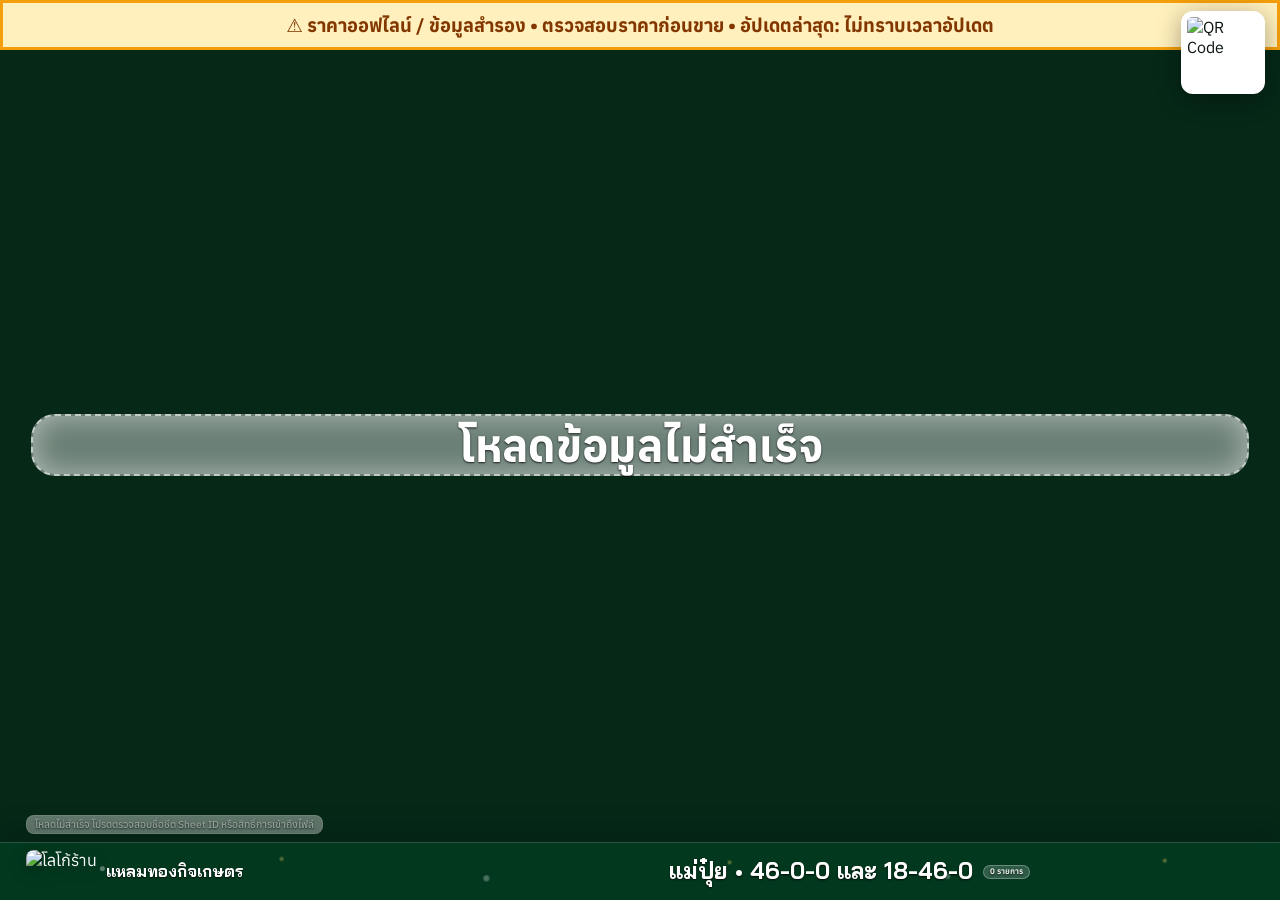
==== commit 3183854f: "Add cross-tab wall search and offline price freshness UI" ====
--- a/index.html
+++ b/index.html
@@ -5321,7 +5321,12 @@
       0%, 100% { opacity: 0.78; }
       50% { opacity: 1; }
     }  </style>
-  <link rel="stylesheet" href="display-effects.css?v=2" />
+      <link rel="stylesheet" href="display-effects.css?v=2" />
+    <style>
+      .price-freshness { padding: 10px 18px; background: #e0f5e6; color: #13572b;
+        font-size: clamp(16px, 1.45vw, 27px); font-weight: 800; text-align: center; }
+      .price-freshness.stale { background: #fff0bd; color: #833700; border: 3px solid #f59e0b; }
+    </style>
 </head>
 
 <body>
@@ -5360,6 +5365,7 @@
       </div>
     </header>
 
+    <div id="priceFreshness" class="price-freshness" role="status" aria-live="polite">กำลังตรวจสอบเวลาราคาล่าสุด...</div>
     <nav class="tabs-container" id="pageTabs"></nav>
 
     <nav class="subtabs-container" id="subTabs"></nav>
@@ -5665,6 +5671,8 @@
     let lastDisplayedProductCount = 0;
     let lastDisplayedSpecialCount = 0;
     let productFilterQuery = "";
+    const sheetLastLiveAt = {};
+    const sheetUsingFallback = {};
     const sheetLoadInFlight = new Map();
 
     function clean(value) {
@@ -5777,6 +5785,21 @@
       return products.filter((item) => productMatchesFilter(item, query));
     }
 
+    function getCrossTabSearchResults(query) {
+      const found = [];
+      if (!clean(query)) return found;
+      for (const sheetName of data.sheetPages) {
+        const products = getProductsForSheetState(sheetName);
+        if (!Array.isArray(products)) continue;
+        for (const item of products) {
+          if (isProductVisible(item) && productMatchesFilter(item, query)) {
+            found.push({ ...item, sourceSheet: sheetName });
+          }
+        }
+      }
+      return sortProductsByPriceAsc(found);
+    }
+
     function findProductSearchTarget(query) {
       const normalizedQuery = clean(query);
       if (!normalizedQuery) return null;
@@ -5812,7 +5835,6 @@
       productFilterQuery = clean(query);
       currentSubPageIndex = 0;
       // Search every brand tab, not only the tab currently on screen.
-      focusProductSearchMatch(productFilterQuery);
       holdWallSync(getPageDurationMs() * 2);
       setAutoPlay(false);
       render();
@@ -6487,7 +6509,7 @@
       const hasLoadError = Boolean(sheetLoadErrors[sheetName]) && !hasLoadedSheet;
       const allProducts = productsCache[sheetName] || [];
       const baseViewProducts = getVisibleProducts(sheetName, allProducts);
-      const viewProducts = applyProductFilter(baseViewProducts);
+      const viewProducts = clean(productFilterQuery) ? getCrossTabSearchResults(productFilterQuery) : baseViewProducts;
       const filterActive = Boolean(clean(productFilterQuery));
       const productGrid = $("productGrid");
 
@@ -6498,11 +6520,13 @@
 
       const startIndex = currentSubPageIndex * itemsPerPage;
       const wallPageProducts = viewProducts.slice(startIndex, startIndex + itemsPerPage);
-      const wallSlice = getWallSlice(wallPageProducts.length);
+      const wallSlice = filterActive && WALL_CONFIG.enabled && wallPageProducts.length <= 3
+        ? { start: 0, end: wallPageProducts.length, singleScreen: false }
+        : getWallSlice(wallPageProducts.length);
       const displayProducts = wallPageProducts.slice(wallSlice.start, wallSlice.end);
       const shape = getGridShape(displayProducts.length);
       const wallRange = formatWallRange(startIndex, wallSlice, viewProducts.length);
-      const wallEmptyKind = !hasLoadedSheet
+      const wallEmptyKind = !filterActive && !hasLoadedSheet
         ? (hasLoadError ? "error" : "loading")
         : (wallSlice.singleScreen && WALL_CONFIG.enabled && WALL_CONFIG.screenIndex > 0 ? "wall-idle" : "empty");
       const wallEmptyText = wallEmptyKind === "loading"
@@ -6569,6 +6593,7 @@
 
       if (logoEl.src !== resolvedLogoUrl) logoEl.src = resolvedLogoUrl;
 
+      updatePriceFreshness();
       renderTabs();
       renderSubTabs(sheetName);
       renderGrid(displayProducts, shape, wallEmptyText, { kind: wallEmptyKind, sheetName });
@@ -6823,6 +6848,27 @@
       autoHoverTimer = setInterval(step, 900);
     }
 
+    function formatPriceTimestamp(timestamp) {
+      if (!timestamp) return "ไม่ทราบเวลาอัปเดต";
+      return new Date(timestamp).toLocaleString("th-TH", {
+        day: "numeric", month: "short", year: "numeric",
+        hour: "2-digit", minute: "2-digit", hour12: false
+      });
+    }
+
+    function updatePriceFreshness() {
+      const target = $("priceFreshness");
+      if (!target) return;
+      const sheets = clean(productFilterQuery) ? data.sheetPages : [getSheetName()];
+      const offline = !navigator.onLine || sheets.some(name => sheetUsingFallback[name] === true);
+      const timestamps = sheets.map(name => sheetLastLiveAt[name]).filter(Boolean);
+      const latest = timestamps.length ? Math.min(...timestamps) : 0;
+      target.classList.toggle("stale", offline);
+      target.textContent = offline
+        ? "⚠ ราคาออฟไลน์ / ข้อมูลสำรอง • ตรวจสอบราคาก่อนขาย • อัปเดตล่าสุด: " + formatPriceTimestamp(latest)
+        : "✓ ราคาจากแหล่งข้อมูลออนไลน์ • อัปเดตล่าสุด: " + formatPriceTimestamp(latest);
+    }
+
     function updateClock() {
       const now = new Date();
       const date = new Intl.DateTimeFormat("th-TH", {
@@ -6837,6 +6883,7 @@
         hour12: false
       }).format(now);
 
+      updatePriceFreshness();
       const updatedText = getHeaderUpdateText();
       $("dateText").textContent = updatedText
         ? `${date} ${time} • ${updatedText}`
@@ -6892,6 +6939,8 @@
 
         if (fallback) {
           productsCache[sheetName] = fallback.products;
+          if (typeof sheetLastLiveAt !== "undefined") sheetLastLiveAt[sheetName] = fallback.savedAt;
+          if (typeof sheetUsingFallback !== "undefined") sheetUsingFallback[sheetName] = true;
           sheetLoadErrors[sheetName] = false;
           hadProductsCache = true;
 
@@ -6910,8 +6959,9 @@
       if (!navigator.onLine) {
         sheetLoadErrors[sheetName] = !hadProductsCache;
         if (isCurrentPage) {
-          lastSheetLoadAt = Date.now();
-          lastSheetLoadOk = hadProductsCache;
+          lastSheetLoadAt = (typeof sheetLastLiveAt !== "undefined" ? sheetLastLiveAt[sheetName] : 0) || 0;
+          lastSheetLoadOk = false;
+          if (typeof sheetUsingFallback !== "undefined") sheetUsingFallback[sheetName] = true;
           lastSheetLoadMessage = hadProductsCache
             ? "ออฟไลน์: ใช้ข้อมูลสำรอง " + sheetName
             : "ออฟไลน์: ยังไม่มีข้อมูลสำรอง " + sheetName;
@@ -6939,6 +6989,8 @@
         const productsChanged = getProductsDataSignature(productsCache[sheetName]) !== getProductsDataSignature(nextProducts);
 
         productsCache[sheetName] = nextProducts;
+        if (typeof sheetLastLiveAt !== "undefined") sheetLastLiveAt[sheetName] = Date.now();
+        if (typeof sheetUsingFallback !== "undefined") sheetUsingFallback[sheetName] = false;
         writeSheetProductsFallback(sheetName, nextProducts);
         sheetLoadErrors[sheetName] = false;
         lastSheetLoadAt = Date.now();
@@ -6948,12 +7000,15 @@
 
         if (WALL_CONFIG.syncEnabled) preloadWallSyncImages();
         const searchStateBefore = `${currentPageIndex}:${currentMotherSubIndex}:${currentSubPageIndex}`;
-        if (clean(productFilterQuery) && !applyProductFilter(getVisibleProducts(getSheetName(), productsCache[getSheetName()] || [])).length) {
+        // Modern display searches across all loaded tabs without changing the selected tab.
+        // Standalone legacy test harnesses only extract loadSheetData, so retain their older contract.
+        if (typeof getCrossTabSearchResults !== "function" && clean(productFilterQuery) &&
+            !applyProductFilter(getVisibleProducts(getSheetName(), productsCache[getSheetName()] || [])).length) {
           focusProductSearchMatch(productFilterQuery);
         }
         const searchMoved = searchStateBefore !== `${currentPageIndex}:${currentMotherSubIndex}:${currentSubPageIndex}`;
         isCurrentPage = sheetName === getSheetName();
-        if (searchMoved && !isCurrentPage) render();
+        if ((searchMoved || clean(productFilterQuery)) && !isCurrentPage) render();
 
         if (isCurrentPage) {
           $("sheetStatus").textContent = "อัปเดตล่าสุด: " + new Date().toLocaleTimeString("th-TH");
@@ -6973,8 +7028,9 @@
         console.error(err);
         isCurrentPage = sheetName === getSheetName();
         sheetLoadErrors[sheetName] = true;
-        lastSheetLoadAt = Date.now();
+        lastSheetLoadAt = (typeof sheetLastLiveAt !== "undefined" ? sheetLastLiveAt[sheetName] : 0) || 0;
         lastSheetLoadOk = false;
+        if (typeof sheetUsingFallback !== "undefined") sheetUsingFallback[sheetName] = true;
         lastSheetLoadMessage = `โหลด ${sheetName} ไม่สำเร็จ`;
         updateClock();
 
@@ -7577,7 +7633,9 @@
       const itemsPerPage = getItemsPerPage(viewProducts.length);
       const startIndex = slot.subPageIndex * itemsPerPage;
       const wallPageProducts = viewProducts.slice(startIndex, startIndex + itemsPerPage);
-      const wallSlice = getWallSlice(wallPageProducts.length);
+      const wallSlice = filterActive && WALL_CONFIG.enabled && wallPageProducts.length <= 3
+        ? { start: 0, end: wallPageProducts.length, singleScreen: false }
+        : getWallSlice(wallPageProducts.length);
 
       return wallPageProducts.slice(wallSlice.start, wallSlice.end);
     }
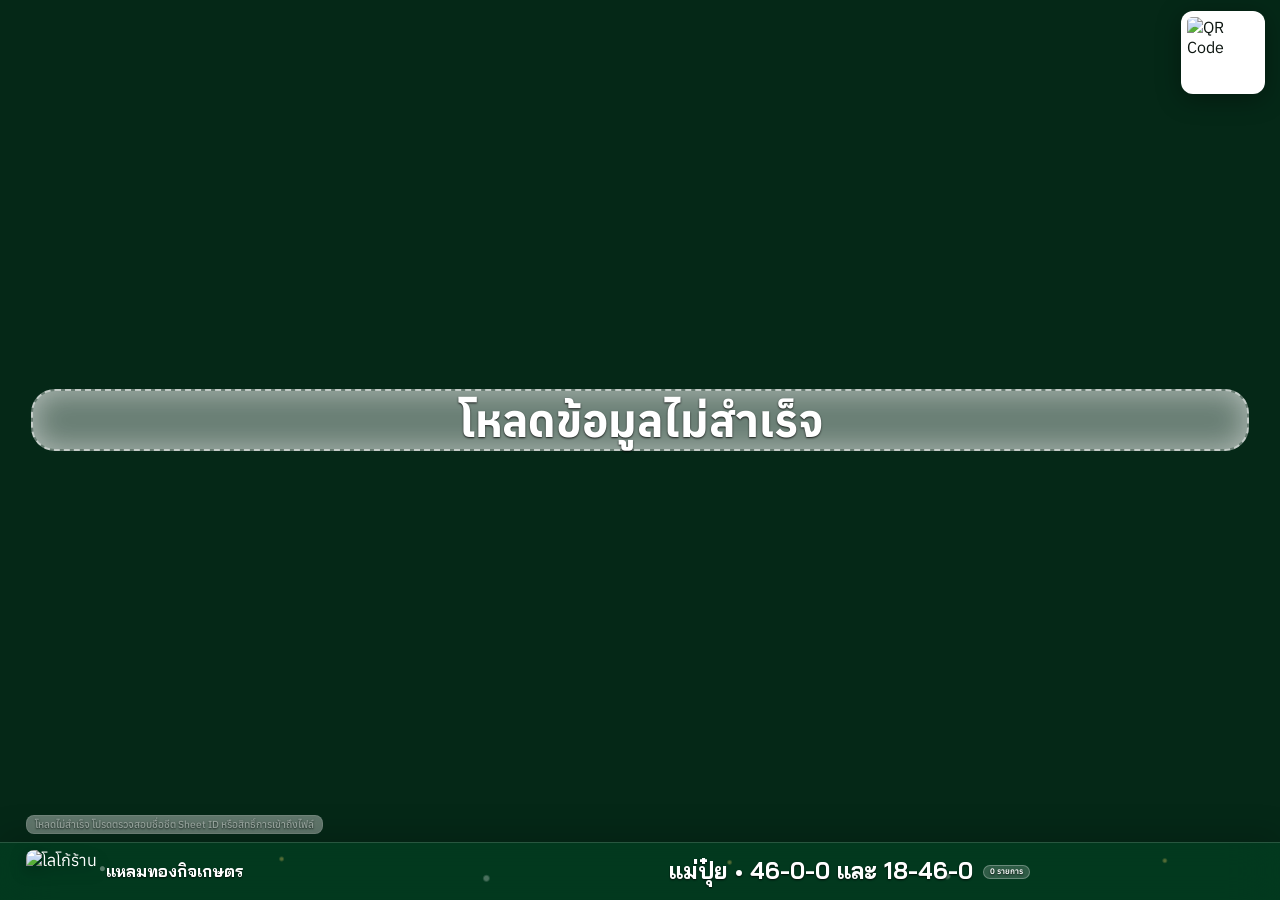
==== commit 079d198d: "Revert "Add cross-tab wall search and offline price freshness UI" This reverts commit 3183854fed97e1" ====
--- a/index.html
+++ b/index.html
@@ -5321,12 +5321,7 @@
       0%, 100% { opacity: 0.78; }
       50% { opacity: 1; }
     }  </style>
-      <link rel="stylesheet" href="display-effects.css?v=2" />
-    <style>
-      .price-freshness { padding: 10px 18px; background: #e0f5e6; color: #13572b;
-        font-size: clamp(16px, 1.45vw, 27px); font-weight: 800; text-align: center; }
-      .price-freshness.stale { background: #fff0bd; color: #833700; border: 3px solid #f59e0b; }
-    </style>
+  <link rel="stylesheet" href="display-effects.css?v=2" />
 </head>
 
 <body>
@@ -5365,7 +5360,6 @@
       </div>
     </header>
 
-    <div id="priceFreshness" class="price-freshness" role="status" aria-live="polite">กำลังตรวจสอบเวลาราคาล่าสุด...</div>
     <nav class="tabs-container" id="pageTabs"></nav>
 
     <nav class="subtabs-container" id="subTabs"></nav>
@@ -5671,8 +5665,6 @@
     let lastDisplayedProductCount = 0;
     let lastDisplayedSpecialCount = 0;
     let productFilterQuery = "";
-    const sheetLastLiveAt = {};
-    const sheetUsingFallback = {};
     const sheetLoadInFlight = new Map();
 
     function clean(value) {
@@ -5785,21 +5777,6 @@
       return products.filter((item) => productMatchesFilter(item, query));
     }
 
-    function getCrossTabSearchResults(query) {
-      const found = [];
-      if (!clean(query)) return found;
-      for (const sheetName of data.sheetPages) {
-        const products = getProductsForSheetState(sheetName);
-        if (!Array.isArray(products)) continue;
-        for (const item of products) {
-          if (isProductVisible(item) && productMatchesFilter(item, query)) {
-            found.push({ ...item, sourceSheet: sheetName });
-          }
-        }
-      }
-      return sortProductsByPriceAsc(found);
-    }
-
     function findProductSearchTarget(query) {
       const normalizedQuery = clean(query);
       if (!normalizedQuery) return null;
@@ -5835,6 +5812,7 @@
       productFilterQuery = clean(query);
       currentSubPageIndex = 0;
       // Search every brand tab, not only the tab currently on screen.
+      focusProductSearchMatch(productFilterQuery);
       holdWallSync(getPageDurationMs() * 2);
       setAutoPlay(false);
       render();
@@ -6509,7 +6487,7 @@
       const hasLoadError = Boolean(sheetLoadErrors[sheetName]) && !hasLoadedSheet;
       const allProducts = productsCache[sheetName] || [];
       const baseViewProducts = getVisibleProducts(sheetName, allProducts);
-      const viewProducts = clean(productFilterQuery) ? getCrossTabSearchResults(productFilterQuery) : baseViewProducts;
+      const viewProducts = applyProductFilter(baseViewProducts);
       const filterActive = Boolean(clean(productFilterQuery));
       const productGrid = $("productGrid");
 
@@ -6520,13 +6498,11 @@
 
       const startIndex = currentSubPageIndex * itemsPerPage;
       const wallPageProducts = viewProducts.slice(startIndex, startIndex + itemsPerPage);
-      const wallSlice = filterActive && WALL_CONFIG.enabled && wallPageProducts.length <= 3
-        ? { start: 0, end: wallPageProducts.length, singleScreen: false }
-        : getWallSlice(wallPageProducts.length);
+      const wallSlice = getWallSlice(wallPageProducts.length);
       const displayProducts = wallPageProducts.slice(wallSlice.start, wallSlice.end);
       const shape = getGridShape(displayProducts.length);
       const wallRange = formatWallRange(startIndex, wallSlice, viewProducts.length);
-      const wallEmptyKind = !filterActive && !hasLoadedSheet
+      const wallEmptyKind = !hasLoadedSheet
         ? (hasLoadError ? "error" : "loading")
         : (wallSlice.singleScreen && WALL_CONFIG.enabled && WALL_CONFIG.screenIndex > 0 ? "wall-idle" : "empty");
       const wallEmptyText = wallEmptyKind === "loading"
@@ -6593,7 +6569,6 @@
 
       if (logoEl.src !== resolvedLogoUrl) logoEl.src = resolvedLogoUrl;
 
-      updatePriceFreshness();
       renderTabs();
       renderSubTabs(sheetName);
       renderGrid(displayProducts, shape, wallEmptyText, { kind: wallEmptyKind, sheetName });
@@ -6848,27 +6823,6 @@
       autoHoverTimer = setInterval(step, 900);
     }
 
-    function formatPriceTimestamp(timestamp) {
-      if (!timestamp) return "ไม่ทราบเวลาอัปเดต";
-      return new Date(timestamp).toLocaleString("th-TH", {
-        day: "numeric", month: "short", year: "numeric",
-        hour: "2-digit", minute: "2-digit", hour12: false
-      });
-    }
-
-    function updatePriceFreshness() {
-      const target = $("priceFreshness");
-      if (!target) return;
-      const sheets = clean(productFilterQuery) ? data.sheetPages : [getSheetName()];
-      const offline = !navigator.onLine || sheets.some(name => sheetUsingFallback[name] === true);
-      const timestamps = sheets.map(name => sheetLastLiveAt[name]).filter(Boolean);
-      const latest = timestamps.length ? Math.min(...timestamps) : 0;
-      target.classList.toggle("stale", offline);
-      target.textContent = offline
-        ? "⚠ ราคาออฟไลน์ / ข้อมูลสำรอง • ตรวจสอบราคาก่อนขาย • อัปเดตล่าสุด: " + formatPriceTimestamp(latest)
-        : "✓ ราคาจากแหล่งข้อมูลออนไลน์ • อัปเดตล่าสุด: " + formatPriceTimestamp(latest);
-    }
-
     function updateClock() {
       const now = new Date();
       const date = new Intl.DateTimeFormat("th-TH", {
@@ -6883,7 +6837,6 @@
         hour12: false
       }).format(now);
 
-      updatePriceFreshness();
       const updatedText = getHeaderUpdateText();
       $("dateText").textContent = updatedText
         ? `${date} ${time} • ${updatedText}`
@@ -6939,8 +6892,6 @@
 
         if (fallback) {
           productsCache[sheetName] = fallback.products;
-          if (typeof sheetLastLiveAt !== "undefined") sheetLastLiveAt[sheetName] = fallback.savedAt;
-          if (typeof sheetUsingFallback !== "undefined") sheetUsingFallback[sheetName] = true;
           sheetLoadErrors[sheetName] = false;
           hadProductsCache = true;
 
@@ -6959,9 +6910,8 @@
       if (!navigator.onLine) {
         sheetLoadErrors[sheetName] = !hadProductsCache;
         if (isCurrentPage) {
-          lastSheetLoadAt = (typeof sheetLastLiveAt !== "undefined" ? sheetLastLiveAt[sheetName] : 0) || 0;
-          lastSheetLoadOk = false;
-          if (typeof sheetUsingFallback !== "undefined") sheetUsingFallback[sheetName] = true;
+          lastSheetLoadAt = Date.now();
+          lastSheetLoadOk = hadProductsCache;
           lastSheetLoadMessage = hadProductsCache
             ? "ออฟไลน์: ใช้ข้อมูลสำรอง " + sheetName
             : "ออฟไลน์: ยังไม่มีข้อมูลสำรอง " + sheetName;
@@ -6989,8 +6939,6 @@
         const productsChanged = getProductsDataSignature(productsCache[sheetName]) !== getProductsDataSignature(nextProducts);
 
         productsCache[sheetName] = nextProducts;
-        if (typeof sheetLastLiveAt !== "undefined") sheetLastLiveAt[sheetName] = Date.now();
-        if (typeof sheetUsingFallback !== "undefined") sheetUsingFallback[sheetName] = false;
         writeSheetProductsFallback(sheetName, nextProducts);
         sheetLoadErrors[sheetName] = false;
         lastSheetLoadAt = Date.now();
@@ -7000,15 +6948,12 @@
 
         if (WALL_CONFIG.syncEnabled) preloadWallSyncImages();
         const searchStateBefore = `${currentPageIndex}:${currentMotherSubIndex}:${currentSubPageIndex}`;
-        // Modern display searches across all loaded tabs without changing the selected tab.
-        // Standalone legacy test harnesses only extract loadSheetData, so retain their older contract.
-        if (typeof getCrossTabSearchResults !== "function" && clean(productFilterQuery) &&
-            !applyProductFilter(getVisibleProducts(getSheetName(), productsCache[getSheetName()] || [])).length) {
+        if (clean(productFilterQuery) && !applyProductFilter(getVisibleProducts(getSheetName(), productsCache[getSheetName()] || [])).length) {
           focusProductSearchMatch(productFilterQuery);
         }
         const searchMoved = searchStateBefore !== `${currentPageIndex}:${currentMotherSubIndex}:${currentSubPageIndex}`;
         isCurrentPage = sheetName === getSheetName();
-        if ((searchMoved || clean(productFilterQuery)) && !isCurrentPage) render();
+        if (searchMoved && !isCurrentPage) render();
 
         if (isCurrentPage) {
           $("sheetStatus").textContent = "อัปเดตล่าสุด: " + new Date().toLocaleTimeString("th-TH");
@@ -7028,9 +6973,8 @@
         console.error(err);
         isCurrentPage = sheetName === getSheetName();
         sheetLoadErrors[sheetName] = true;
-        lastSheetLoadAt = (typeof sheetLastLiveAt !== "undefined" ? sheetLastLiveAt[sheetName] : 0) || 0;
+        lastSheetLoadAt = Date.now();
         lastSheetLoadOk = false;
-        if (typeof sheetUsingFallback !== "undefined") sheetUsingFallback[sheetName] = true;
         lastSheetLoadMessage = `โหลด ${sheetName} ไม่สำเร็จ`;
         updateClock();
 
@@ -7633,9 +7577,7 @@
       const itemsPerPage = getItemsPerPage(viewProducts.length);
       const startIndex = slot.subPageIndex * itemsPerPage;
       const wallPageProducts = viewProducts.slice(startIndex, startIndex + itemsPerPage);
-      const wallSlice = filterActive && WALL_CONFIG.enabled && wallPageProducts.length <= 3
-        ? { start: 0, end: wallPageProducts.length, singleScreen: false }
-        : getWallSlice(wallPageProducts.length);
+      const wallSlice = getWallSlice(wallPageProducts.length);
 
       return wallPageProducts.slice(wallSlice.start, wallSlice.end);
     }
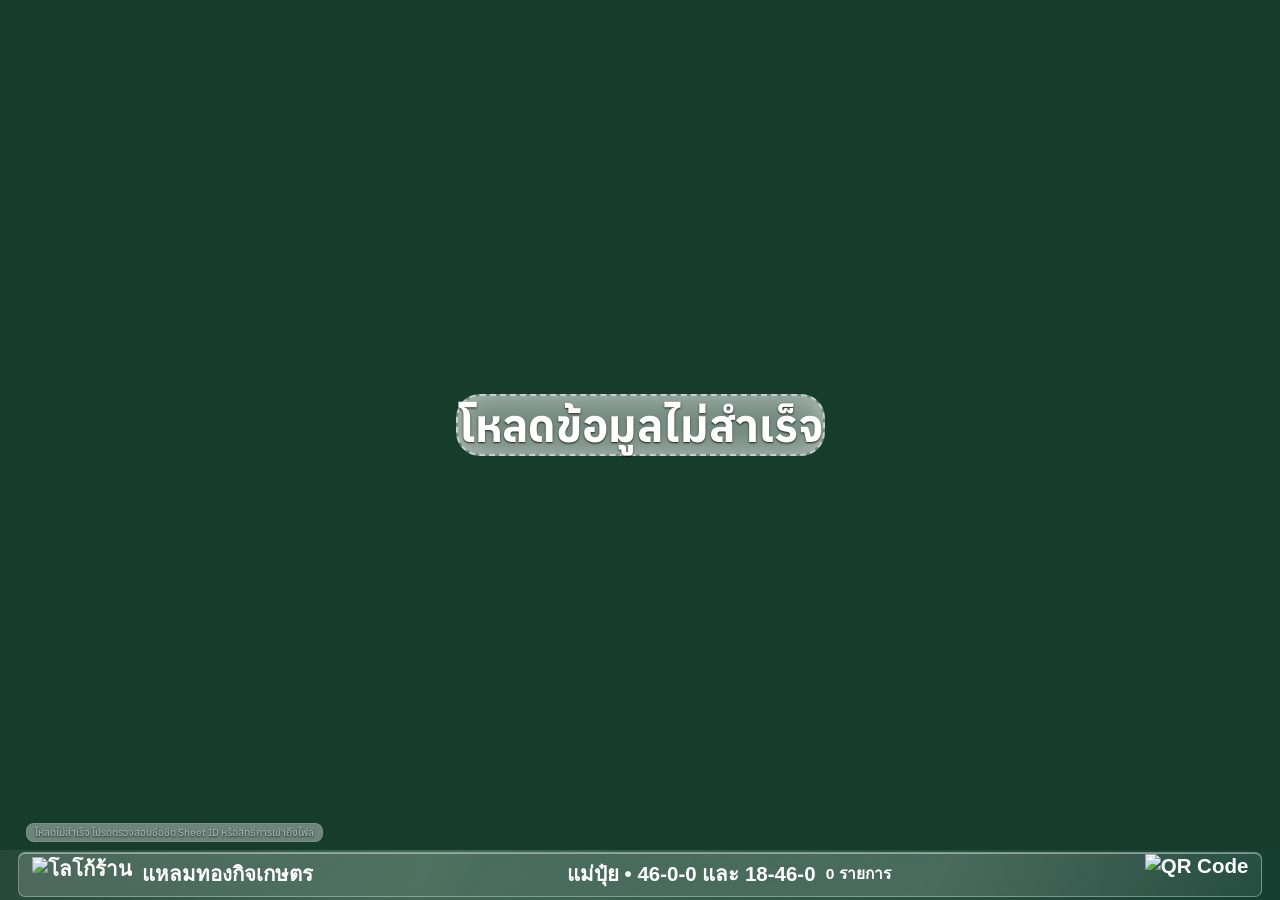
==== commit a72f5df3: "Display live sheet products on illuminated shelves with aligned red prices" ====
--- a/index.html
+++ b/index.html
@@ -5322,6 +5322,7 @@
       50% { opacity: 1; }
     }  </style>
   <link rel="stylesheet" href="display-effects.css?v=2" />
+  <link rel="stylesheet" href="showroom.css?v=21" />
 </head>
 
 <body>
@@ -5331,41 +5332,42 @@
   <div class="bg-shape shape-2"></div>
   <div class="bg-shape shape-3"></div>
 
-  <main class="screen" id="mainScreen">
-    <header class="header">
-      <div class="header-left">
+  <main class="screen lt-showroom" id="mainScreen">
+    <header class="lt-foot">
+      <div class="lt-group">
         <img
-          class="logo"
+          class="lt-logo"
           id="headerLogo"
           src="https://drive.google.com/thumbnail?id=1dbUjoftKIiS3oINGK3pSEgICMnMwAh9h&sz=w400"
           alt="โลโก้ร้าน"
         >
 
-        <div class="shop-info">
-          <div class="shop-name" id="shopName">แหลมทองกิจเกษตร</div>
-          <div class="shop-sub" id="shopSub">จอแสดงราคาสินค้าประจำวัน</div>
+        <div class="lt-group">
+          <div id="shopName">แหลมทองกิจเกษตร</div>
+          <div hidden id="shopSub">จอแสดงราคาสินค้าประจำวัน</div>
         </div>
       </div>
 
-      <div class="header-center">
-        <div class="cat-title" id="heroTitle">สินค้าเกษตรราคาพิเศษ</div>
-        <div class="cat-count" id="heroDesc">กำลังโหลด...</div>
+      <div class="lt-group">
+        <span id="heroTitle">สินค้าเกษตรราคาพิเศษ</span>
+        <small id="heroDesc">กำลังโหลด...</small>
       </div>
 
-      <div class="header-right">
+      <div class="header-right" hidden style="display:none!important">
         <div class="live-badge">LIVE</div>
         <a class="control-link" href="control.html" target="_blank" rel="noopener">Control</a>
         <div class="clock" id="dateText">--:--</div>
         <div class="clock" id="pageCounter" style="font-size: 1rem; opacity: 0.8; font-weight: 500;">1 / 7</div>
       </div>
+      <img class="lt-qr" src="https://drive.google.com/thumbnail?id=1rJZ_3yhz9DUa81WDILLzppChKgAWTx8V&sz=w300" alt="QR Code" decoding="async">
     </header>
 
     <nav class="tabs-container" id="pageTabs"></nav>
 
     <nav class="subtabs-container" id="subTabs"></nav>
 
-    <section class="board">
-      <div class="product-grid" id="productGrid" data-density="few">
+    <section class="lt-floor">
+      <div class="lt-rows" id="productGrid" data-density="few">
         <div class="image-empty">กำลังเชื่อมต่อข้อมูล...</div>
       </div>
 
@@ -5385,7 +5387,7 @@
     </div>
 
     <img
-      class="watermark-logo top-qr-logo"
+      hidden style="display:none!important"
       src="https://drive.google.com/thumbnail?id=1rJZ_3yhz9DUa81WDILLzppChKgAWTx8V&sz=w300"
       alt="QR Code"
       decoding="async"
@@ -5540,7 +5542,7 @@
     const REMOTE_COMMAND_DEDUPE_TTL_MS = 15000;
     const REMOTE_COMMAND_STALE_GRACE_MS = 250;
     const WALL_SYNC_TICK_GRACE_MS = 90;
-    const APP_VERSION = "display-clear-controls-v20";
+    const APP_VERSION = "display-showroom-v21";
     const VERSION_CHECK_INTERVAL_MS = 60 * 1000;
     const GAS_RETRY_ATTEMPTS = 3;
     const GAS_RETRY_DELAY_MS = 650;
@@ -5777,6 +5779,21 @@
       return products.filter((item) => productMatchesFilter(item, query));
     }
 
+    function getAllTabSearchProducts(query) {
+      if (!clean(query)) return [];
+      const results = [];
+      for (const sheetName of data.sheetPages) {
+        const products = getProductsForSheetState(sheetName);
+        if (!Array.isArray(products)) continue;
+        for (const item of products) {
+          if (isProductVisible(item) && productMatchesFilter(item, query)) {
+            results.push({ ...item, sourceSheet: sheetName });
+          }
+        }
+      }
+      return sortProductsByPriceAsc(results);
+    }
+
     function findProductSearchTarget(query) {
       const normalizedQuery = clean(query);
       if (!normalizedQuery) return null;
@@ -5812,8 +5829,14 @@
       productFilterQuery = clean(query);
       currentSubPageIndex = 0;
       // Search every brand tab, not only the tab currently on screen.
-      focusProductSearchMatch(productFilterQuery);
+      // Render aggregated results; keep both TV screens on the same search.
       holdWallSync(getPageDurationMs() * 2);
+      // Load missing tabs in background to complete cross-tab search results.
+      data.sheetPages.forEach((_, idx) => {
+        if (!Object.prototype.hasOwnProperty.call(productsCache, data.sheetPages[idx])) {
+          loadSheetData(idx);
+        }
+      });
       setAutoPlay(false);
       render();
       restartPageTimer();
@@ -6487,8 +6510,8 @@
       const hasLoadError = Boolean(sheetLoadErrors[sheetName]) && !hasLoadedSheet;
       const allProducts = productsCache[sheetName] || [];
       const baseViewProducts = getVisibleProducts(sheetName, allProducts);
-      const viewProducts = applyProductFilter(baseViewProducts);
       const filterActive = Boolean(clean(productFilterQuery));
+      const viewProducts = filterActive ? getAllTabSearchProducts(productFilterQuery) : baseViewProducts;
       const productGrid = $("productGrid");
 
       const itemsPerPage = getItemsPerPage(viewProducts.length);
@@ -6498,11 +6521,13 @@
 
       const startIndex = currentSubPageIndex * itemsPerPage;
       const wallPageProducts = viewProducts.slice(startIndex, startIndex + itemsPerPage);
-      const wallSlice = getWallSlice(wallPageProducts.length);
+      const wallSlice = filterActive && WALL_CONFIG.enabled && wallPageProducts.length <= 3
+        ? { start: 0, end: wallPageProducts.length, singleScreen: false }
+        : getWallSlice(wallPageProducts.length);
       const displayProducts = wallPageProducts.slice(wallSlice.start, wallSlice.end);
       const shape = getGridShape(displayProducts.length);
       const wallRange = formatWallRange(startIndex, wallSlice, viewProducts.length);
-      const wallEmptyKind = !hasLoadedSheet
+      const wallEmptyKind = !filterActive && !hasLoadedSheet
         ? (hasLoadError ? "error" : "loading")
         : (wallSlice.singleScreen && WALL_CONFIG.enabled && WALL_CONFIG.screenIndex > 0 ? "wall-idle" : "empty");
       const wallEmptyText = wallEmptyKind === "loading"
@@ -6546,7 +6571,7 @@
           ? `จอ ${WALL_CONFIG.screen}/${WALL_CONFIG.screens} • พร้อมประชาสัมพันธ์`
           : `จอ ${WALL_CONFIG.screen}/${WALL_CONFIG.screens}${wallRange ? ` • ${wallRange}` : ""}`)
         : filterActive
-          ? `${viewProducts.length}/${baseViewProducts.length} รายการ`
+          ? `${viewProducts.length} รายการจากทุกแท็บ`
           : `${viewProducts.length} รายการ`;
 
       const pageText = `หมวด ${currentPageIndex + 1}/${data.sheetPages.length}`;
@@ -6647,17 +6672,20 @@
         return;
       }
 
-      const isZigzag = shape && shape.density === "zigzag";
+      const cols = (shape || getGridShape(products.length)).cols;
+      const rows = Math.ceil(products.length / cols);
+      const mobileCols = Math.ceil(Math.sqrt(products.length));
+      for (const [key, val] of Object.entries({cols, rows, 'mobile-cols':mobileCols, 'mobile-rows':Math.ceil(products.length/mobileCols)})) grid.style.setProperty('--lt-'+key, val);
       const imageSize = getProductImageSize(products.length);
 
-      grid.innerHTML = products.map((item, idx) => {
+      const cards = products.map((item, idx) => {
         const imgUrl = resolveImg(item.image, imageSize);
         const badge = getSpecialBadgeLabel(item);
-        const badgeClass = getSpecialBadgeClass(badge);
+        const nameParts = clean(item.name).match(/^(\d+(?:\.\d+)?-\d+(?:\.\d+)?-\d+(?:\.\d+)?)\s+(.+)$/);
 
         const imgHtml = imgUrl
-          ? `<img class="product-img" src="${escapeHtml(imgUrl)}" loading="eager" decoding="async" fetchpriority="${idx < 4 ? "high" : "auto"}" onerror="this.replaceWith(Object.assign(document.createElement('div'),{className:'no-image',textContent:'ไม่มีรูป'}))">`
-          : `<div class="no-image">ไม่มีรูปภาพ</div>`;
+          ? `<img class="lt-pack" alt="${escapeHtml(item.name)}" src="${escapeHtml(imgUrl)}" loading="eager" decoding="async" fetchpriority="${idx < 4 ? "high" : "auto"}" onerror="this.replaceWith(Object.assign(document.createElement('div'),{className:'lt-missing',textContent:'ไม่มีรูป'}))">`
+          : `<div class="lt-missing">ไม่มีรูปภาพ</div>`;
 
         const price = clean(item.price);
         const discountedPrice = getValidDiscountPrice(item);
@@ -6665,38 +6693,27 @@
         const showOriginalPrice = Boolean(discountedPrice) && Number.isFinite(toPriceAmount(price));
         const unit = clean(item.unit) || "บ.";
 
-        let layoutStyle = "";
-        if (isZigzag) {
-          const cols = Math.max(1, Number(shape?.cols || 1));
-          const row = Math.floor(idx / cols) + 1;
-          const colInRow = idx % cols;
-          const startCol = (row % 2 === 1) ? (1 + (colInRow * 2)) : (2 + (colInRow * 2));
-          layoutStyle = ` style="grid-column:${startCol} / span 2; grid-row:${row};"`;
-        }
+
 
         return `
-          <article class="product-card${badge ? " has-special" : ""}"${layoutStyle}>
-            <div class="image-box">
-              ${badge ? `<div class="special-badge ${badgeClass}">${escapeHtml(badge)}</div>` : ""}
+          <article class="lt-item"><div class="lt-bay">
+              ${badge ? `<div class="lt-badge">${escapeHtml(badge)}</div>` : ""}
               ${imgHtml}
-              <div class="info-box">
-                <div class="name-wrap">
-                  <div class="product-name">${escapeHtml(item.name)}</div>
-                  ${item.detail ? `<div class="product-detail">${escapeHtml(item.detail)}</div>` : ""}
+            </div><div class="lt-caption">
+                ${nameParts ? `<span class="lt-formula">${escapeHtml(nameParts[1])}</span>` : ''}
+                <strong class="lt-name">${escapeHtml(nameParts ? nameParts[2] : item.name)}</strong>
+                ${item.detail ? `<span class="lt-detail">${escapeHtml(item.detail)}</span>` : ''}
+
+                <div class="lt-money">
+                  ${showOriginalPrice ? `<span class="lt-old">เดิม <s>${escapeHtml(price)}</s></span>` : ''}
+                  <strong class="lt-price">${escapeHtml(displayPrice || '-')}</strong>
+                  ${displayPrice ? `<span class="lt-unit">${escapeHtml(unit === 'บ.' ? 'บาท' : unit)}</span>` : ''}
                 </div>
-
-                <div class="price-wrap${discountedPrice ? " price-discounted" : ""}">
-                  ${showOriginalPrice ? `<div class="price-original">เดิม <s>${escapeHtml(price)}</s></div>` : ""}
-                  <div class="price-val">${escapeHtml(displayPrice || "-")}</div>
-                  ${displayPrice ? `<div class="price-unit">${escapeHtml(unit)}</div>` : ""}
-                </div>
-              </div>
             </div>
           </article>
         `;
-      }).join("");
-
-      startAutoHoverPreview();
+      });
+      grid.innerHTML = Array.from({length:rows}, (_, row) => `<div class="lt-row">${cards.slice(row*cols,(row+1)*cols).join('')}</div>`).join('');
     }
 
     function getSpecialBadgeLabel(item) {
@@ -6948,12 +6965,15 @@
 
         if (WALL_CONFIG.syncEnabled) preloadWallSyncImages();
         const searchStateBefore = `${currentPageIndex}:${currentMotherSubIndex}:${currentSubPageIndex}`;
-        if (clean(productFilterQuery) && !applyProductFilter(getVisibleProducts(getSheetName(), productsCache[getSheetName()] || [])).length) {
+        // Keep the standalone legacy loader harness compatible, without navigating
+        // away from an aggregate cross-tab search in the actual application.
+        if (typeof getAllTabSearchProducts !== "function" && clean(productFilterQuery) &&
+            !applyProductFilter(getVisibleProducts(getSheetName(), productsCache[getSheetName()] || [])).length) {
           focusProductSearchMatch(productFilterQuery);
         }
         const searchMoved = searchStateBefore !== `${currentPageIndex}:${currentMotherSubIndex}:${currentSubPageIndex}`;
         isCurrentPage = sheetName === getSheetName();
-        if (searchMoved && !isCurrentPage) render();
+        if ((searchMoved || clean(productFilterQuery)) && !isCurrentPage) render();
 
         if (isCurrentPage) {
           $("sheetStatus").textContent = "อัปเดตล่าสุด: " + new Date().toLocaleTimeString("th-TH");
--- a/showroom.css
+++ b/showroom.css
@@ -0,0 +1,19 @@
+/* Live product shelves: every face and caption share one item and centre line. */
+#mainScreen.lt-showroom { --foot:clamp(32px,5.6vh,64px); position:fixed!important; inset:0!important; width:100%!important; height:100%!important; max-width:none!important; display:grid!important; grid-template-rows:minmax(0,1fr) var(--foot)!important; grid-template-columns:minmax(0,1fr)!important; margin:0!important; padding:0!important; gap:0!important; overflow:hidden!important; background:linear-gradient(110deg,#102e25,#446957 46%,#153d30)!important; }
+#mainScreen.lt-showroom::before,#mainScreen.lt-showroom::after{display:none!important}
+.lt-floor{position:relative;min-width:0;min-height:0;overflow:hidden;grid-row:1;grid-column:1}
+#productGrid.lt-rows{position:absolute;inset:0;display:flex;width:100%;height:100%;flex-direction:column;background:#163c2b;overflow:hidden}
+.lt-row{flex:1 1 0;min-height:0;padding:0 1.5vw;display:flex;justify-content:center;position:relative;isolation:isolate;background:linear-gradient(90deg,#0a271f50,transparent 13% 87%,#0a271f50),linear-gradient(#254337,#537861 58%,#64866b 64%,#0e2b20 68%,#19382b 82%,#102c20);box-shadow:inset 0 9px 16px -10px #061b14c4}
+.lt-row::before{content:'';position:absolute;inset:62% 0 auto;height:6%;z-index:-1;background:linear-gradient(#698472,#91a38a 55%,#ecdcad 67%,#8c8260 83%,#373b2b);box-shadow:0 4px 7px -3px #07180fc9}
+.lt-item{width:calc(100% / var(--lt-cols));min-width:0;min-height:0;display:grid;grid-template-rows:66% 34%;text-align:center;position:relative;font-family:'Leelawadee UI',Tahoma,sans-serif}
+.lt-bay{min-height:0;position:relative;display:grid;place-items:end center;padding-top:1vh;background:radial-gradient(ellipse 42% 115% at 46% -10%,#fff6cfba,#f7f5d740 51%,transparent 96%)}
+.lt-bay::before{content:'';position:absolute;top:0;left:37%;width:26%;height:2px;background:#fff5ca;box-shadow:0 4px 10px #fbe2a1}
+.lt-bay::after{content:'';position:absolute;bottom:-2%;width:70%;height:7%;z-index:-1;background:radial-gradient(ellipse,#10271eed,#203d2d66 47%,transparent 71%)}
+.lt-pack{position:relative;width:90%;height:100%;min-height:0;object-fit:contain;object-position:center bottom;filter:drop-shadow(3px 4px 3px #11281f73)}
+.lt-caption{min-height:0;min-width:0;padding:0 .45vw;display:flex;flex-direction:column;align-items:center;justify-content:center;color:#fffaf0;position:relative;line-height:1.18;overflow:hidden}
+.lt-item:not(:last-child) .lt-caption::after{content:'';position:absolute;right:0;top:16%;height:68%;width:1px;background:linear-gradient(transparent,#bbd1ab66,transparent)}
+.lt-formula,.lt-name,.lt-detail,.lt-missing{color:#fffaf0}.lt-formula{color:#e8dfb8;font-size:.85em}.lt-caption{font-size:min(1.65vw,calc(6.2vh / var(--lt-rows)));font-weight:650}.lt-name,.lt-detail{max-width:100%;overflow-wrap:anywhere}.lt-detail,.lt-old{font-size:.76em;color:#e9e4ce}.lt-money{display:flex;align-items:baseline;justify-content:center;gap:.35em;line-height:1.08}.lt-price{font:750 min(3.4vw,calc(12vh / var(--lt-rows)))/1.08 'Segoe UI',Tahoma,sans-serif;color:#ff5353;font-variant-numeric:tabular-nums}.lt-unit{font-size:.8em;color:#fff4db}.lt-old{white-space:nowrap}.lt-badge{position:absolute;z-index:1;top:5%;left:6%;background:#ffe294;color:#3d2b12;padding:.12em .55em;border-radius:.35em;font-weight:700}.lt-missing{align-self:center}.lt-rows .wall-promo,.lt-rows .image-empty{margin:auto}
+.lt-foot{grid-row:2;grid-column:1;display:flex;align-items:center;justify-content:space-between;min-width:0;gap:1vw;padding:0 1vw;margin:2px 1.4vw 3px;border:1px solid #ebfff659;border-radius:7px;background:linear-gradient(118deg,#fafffb2e,#edfeF30d 37%,#ffffff29 74%,#c8f2e317);box-shadow:inset 0 1px 0 #ffffff65;backdrop-filter:blur(8px);color:white;font:650 clamp(12px,min(1.6vw,2.65vh),30px)/1.2 'Leelawadee UI',Tahoma,sans-serif}
+.lt-foot .lt-group{display:flex;align-items:center;gap:.8vw;min-width:0}.lt-foot img{width:auto;height:calc(var(--foot)*.68);object-fit:contain}.lt-foot .lt-qr{height:calc(var(--foot)*.82)}.lt-foot small{font-size:.76em}.lt-foot span{min-width:0;overflow:hidden;text-overflow:ellipsis;white-space:nowrap}.has-announcement .lt-foot{margin-right:min(29vw,310px)}
+@media(max-aspect-ratio:4/5){#productGrid.lt-rows:not([data-count='0']){display:grid;grid-template-columns:repeat(var(--lt-mobile-cols),minmax(0,1fr));grid-auto-rows:minmax(0,1fr)}.lt-row{display:contents}.lt-item{width:auto;background:linear-gradient(#345441,#65836b 62%,#a6a889 65%,#133324 67%,#112e23)}.lt-caption{font-size:min(3.1vw,calc(6.2vh / var(--lt-mobile-rows)))}.lt-price{font-size:min(6vw,calc(11vh / var(--lt-mobile-rows)))}.lt-foot small{display:none}}
+.lt-caption:has(.lt-detail),.lt-caption:has(.lt-old){font-size:min(1.42vw,calc(4.8vh / var(--lt-rows)))}
